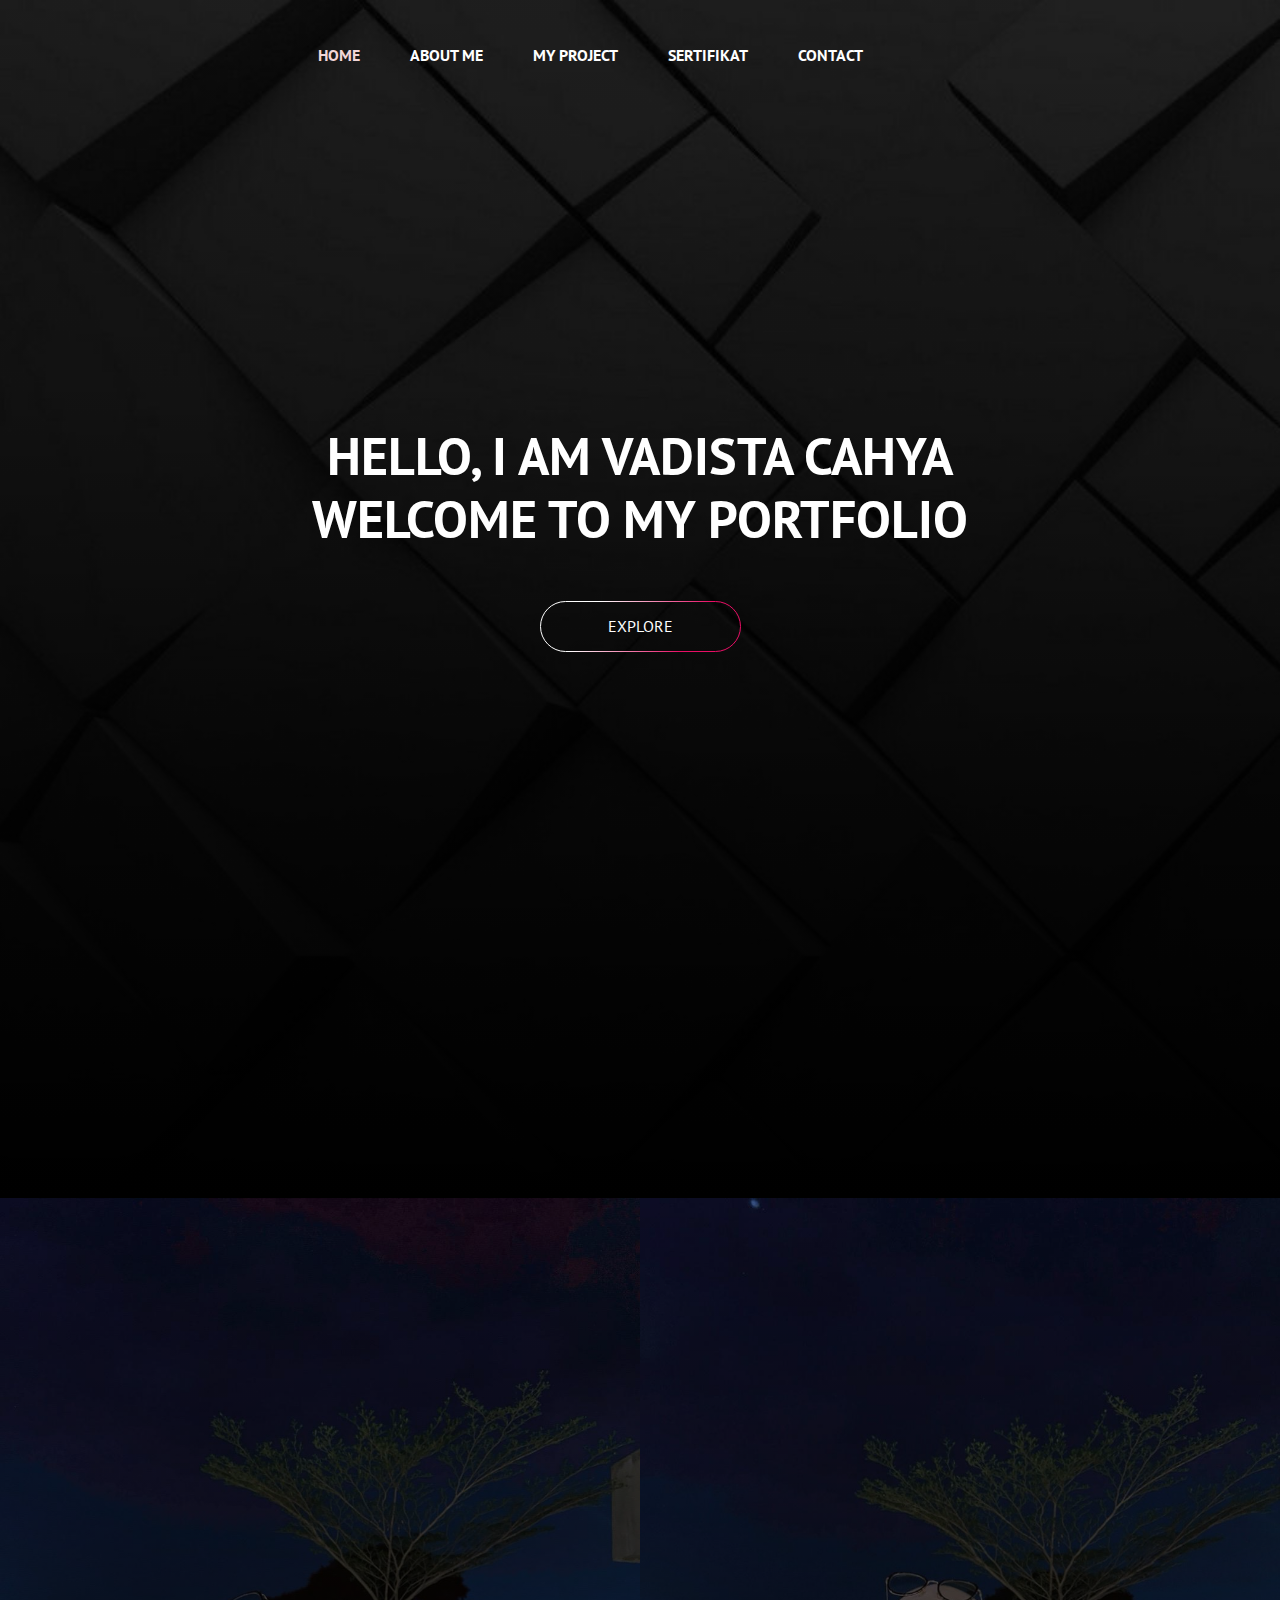
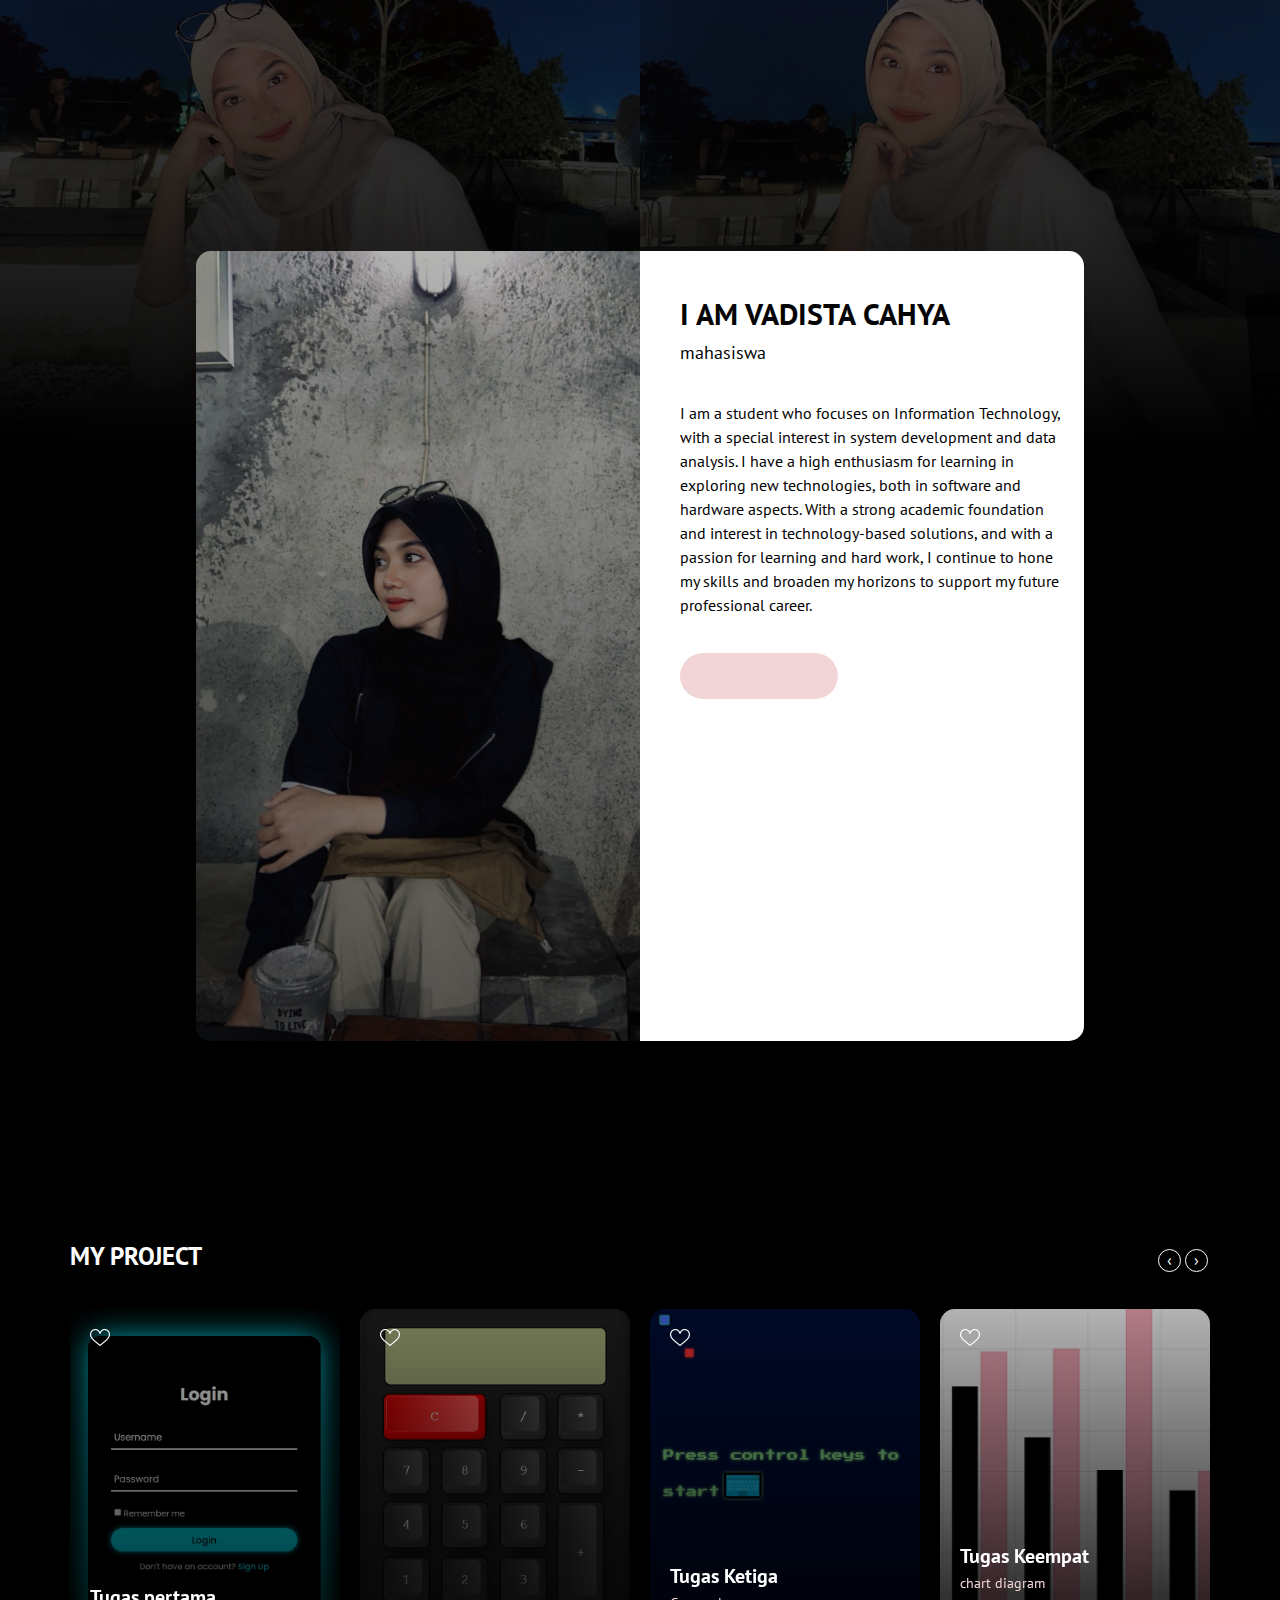
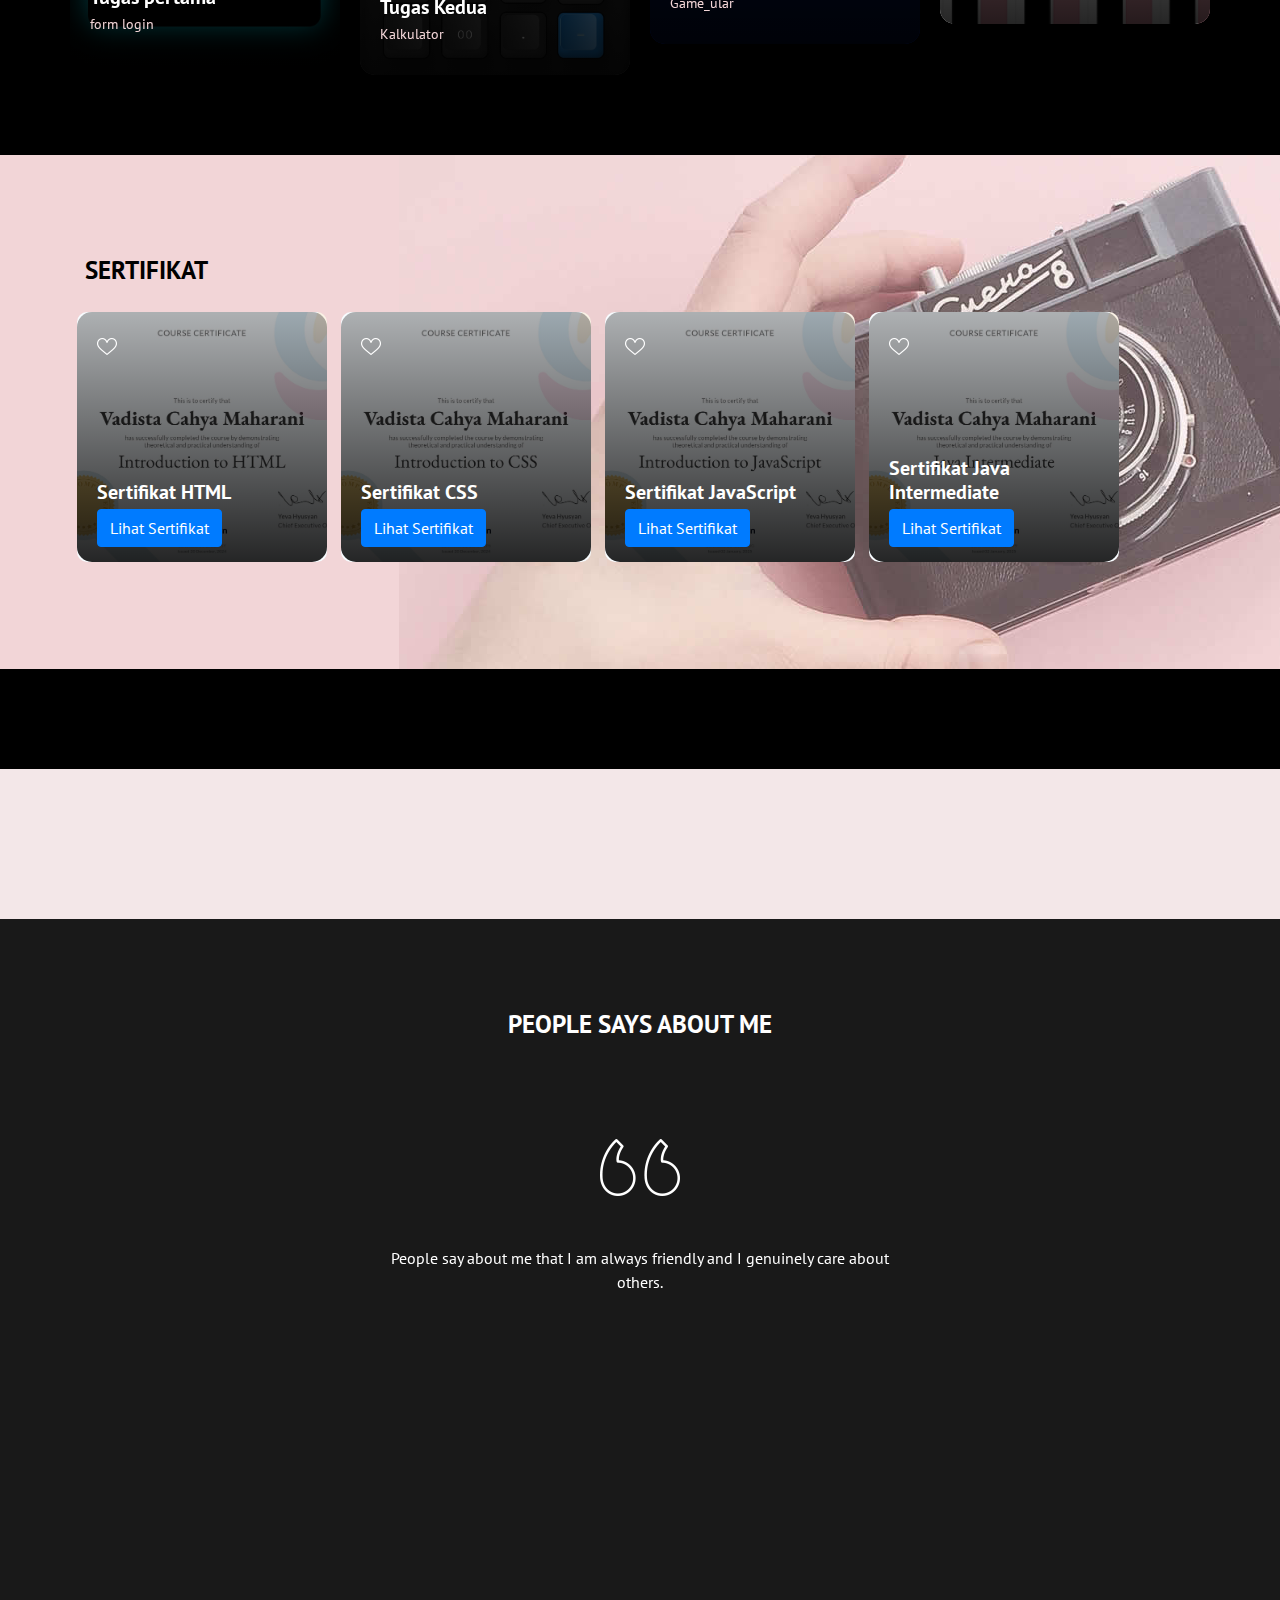
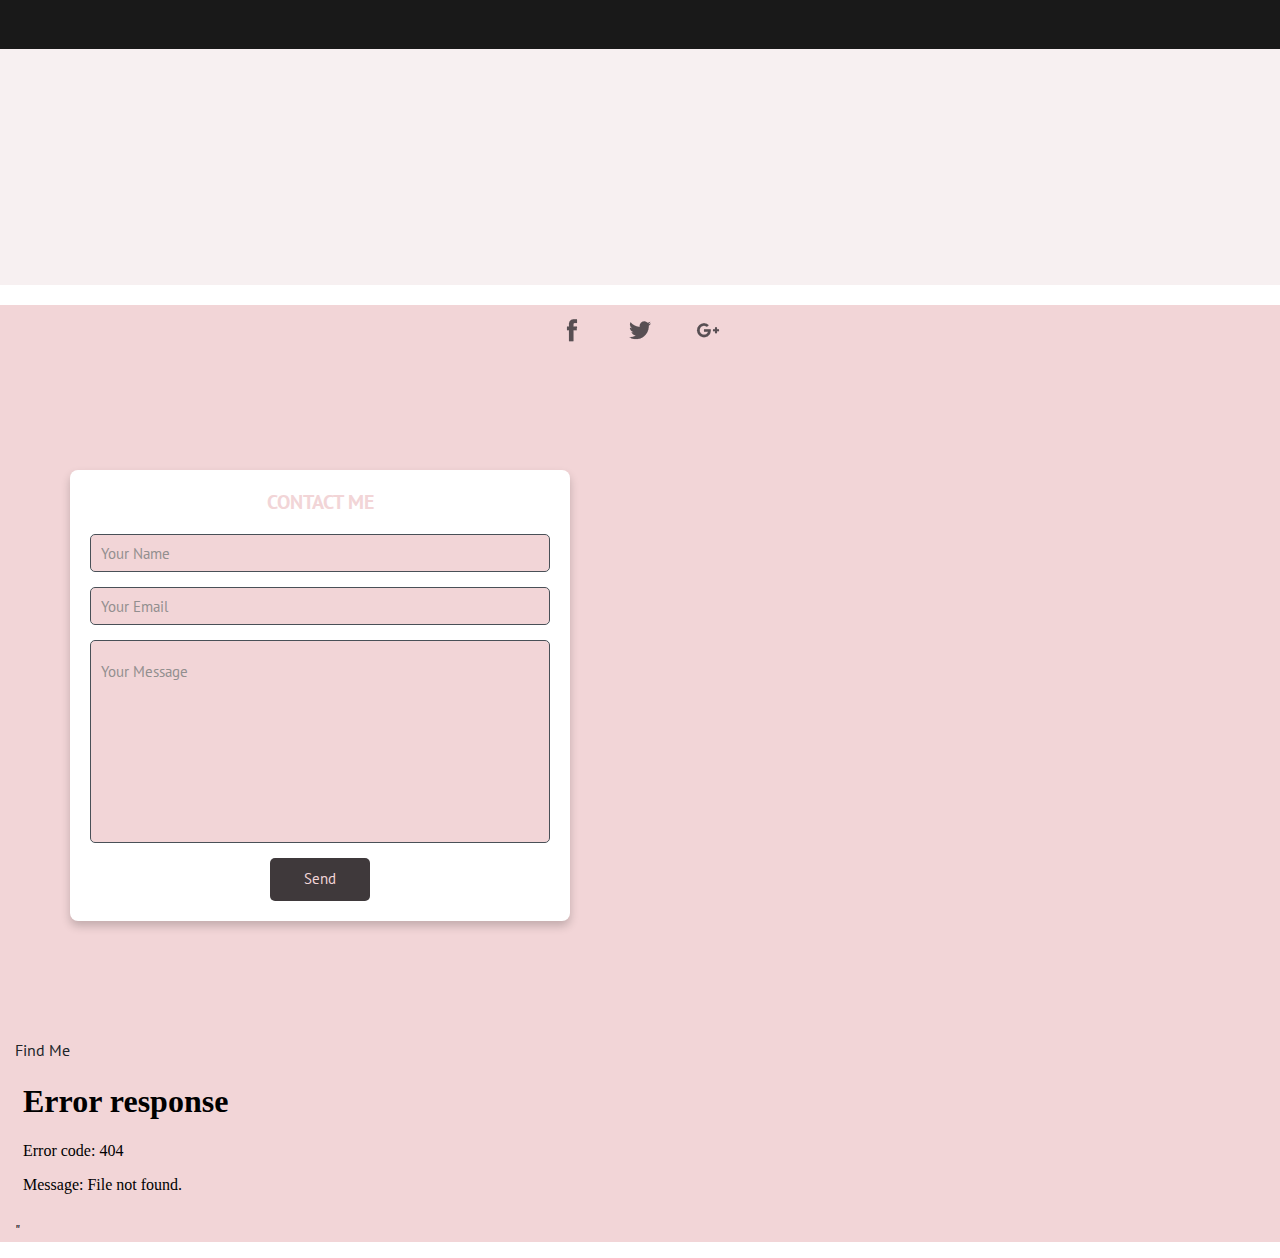
==== index.html @ d30bc675 "Update index.html" ====
<!DOCTYPE html>
<!--
  Girly by FreeHTML5.co
  Twitter: https://twitter.com/fh5co
  Facebook: https://fb.com/fh5co
  URL: https://freehtml5.co
-->
<html lang="en">
<head>
  <!-- Required meta tags -->
  <meta charset="utf-8">
  <meta name="viewport" content="width=device-width, initial-scale=1, shrink-to-fit=no">
  <link rel="stylesheet" href="assets/css/bootstrap.min.css">
  <link rel="stylesheet" href="assets/css/style.css">
  <title>Girly</title>
</head>

<body>
  <nav class="navbar navbar-expand-md  fixed-top maine-menu">
    <div class="container">
      <button class="navbar-toggler ml-auto" data-target="#my-nav" onclick="myFunction(this)" data-toggle="collapse"> <span class="bar1"></span> <span class="bar2"></span> <span class="bar3"></span> </button>
      <div id="my-nav" class="collapse navbar-collapse">
        <ul class="navbar-nav mx-auto">
          <li class="nav-item active"> <a class="nav-link" href="#">Home</a> </li>
          <li class="nav-item"> <a class="nav-link" href="#about" tabindex="-1" aria-disabled="true">about me</a></li>
          <li class="nav-item"> <a class="nav-link" href="#activity" tabindex="-1" aria-disabled="true">My Project</a></li>
          <li class="nav-item"> <a class="nav-link" href="#portfolio" tabindex="-1" aria-disabled="true">sertifikat</a></li>
          <li class="nav-item"> <a class="nav-link" href="#testimonial" tabindex="-1" aria-disabled="true">Contact</a></li>
          <li class="nav-item"> <a class="nav-link" href="blog.html" tabindex="-1" aria-disabled="true"></a></li>
          <li class="nav-item"> <a class="nav-link" href="#contact" tabindex="-1" aria-disabled="true"></a></li>
        </ul>
      </div>
    </div>
  </nav>
  <div class="container-fluid fh5co-home-banner">
    <div class="card"> <img class="card-img" src="assets/img/background.jpeg" alt="">
      <div class="card-img-overlay">
        <div class="center-text">
          <h2 class="card-title">HELLO, I AM VADISTA CAHYA
            WELCOME TO MY portfolio
          </h2>
          <a href="#" class="btn">
            <svg width="201" height="51" viewBox="0 0 201 51">
              <defs>
                <style>
                .cls-1 {
                  fill: none;
                  stroke-width: 1px;
                  stroke: url(#linear-gradient);
                }
              </style>
              <linearGradient id="linear-gradient" x1="140.508" y1="50.5" x2="60.492" y2="0.5" gradientUnits="userSpaceOnUse">
                <stop offset="0" stop-color="#e90e65"/>
                <stop offset="1" stop-color="#fff"/>
              </linearGradient>
            </defs>
            <rect id="Rounded_Rectangle_1" data-name="Rounded Rectangle 1" class="cls-1" x="0.5" y="0.5" width="200" height="50" rx="25" ry="25"/>
          </svg>
        Explore</a> </div>
      </div>
    </div>
  </div>
  <div class="container-fluid fh5co-two-img">
    <div class="row">
      <div class="col-sm-6 pr-0 pl-0">
        <div class="card"> <img class="card-img" src="assets/img/vadista.2.jpeg" alt="">
          <div class="card-img-overlay"> </div>
        </div>
      </div>
      <div class="col-sm-6 pr-0 pl-0">
        <div class="card"> <img class="card-img" src="assets/img/vadista.6.jpeg" alt="">
          <div class="card-img-overlay"> </div>
        </div>
      </div>
    </div>
  </div>
  <div class="container-fluid fh5co-recent-work">
    <div class="container contact-pop">
      <div class="row">
        <div class="col-md-6  pr-0">
          <div class="card"> <img class="card-img w-100" src="assets/img/vadista.4.jpeg" alt="">
            <div class="card-img-overlay"> </div>
          </div>
        </div>
        <div class="col-md-6 pl-0" id="about">
          <div class="content">
            <h3>I am vadista cahya </h3>
            <h4>mahasiswa</h4>
            <hr />
            <p>I am a student who focuses on Information Technology, with a special interest in system development and data analysis. I have a high enthusiasm for learning in exploring new technologies, both in software and hardware aspects. With a strong academic foundation and interest in technology-based solutions, and with a passion for learning and hard work, I continue to hone my skills and broaden my horizons to support my future professional career.</p>
            <a href="#" class="btn">CONTACT</a> </div>
          </div>
        </div>
      </div>
      <div class="container recent" id="activity">
        <div class="row">
          <h2>My Project</h2>
          <div class="owl-carousel owl-carousel2 owl-theme">
            <div>
              <div class="card">
                <a href="form_login/index.html"> <!-- Tambahkan tautan di sini -->
                  <img class="card-img" src="assets/img/form_login.jpeg" alt="">
                  <div class="card-img-overlay">
                    <img src="assets/img/heart.png" class="heart" alt="heart icon">
                    <div class="bottom-text">
                      <h5 class="card-title">Tugas pertama</h5>
                      <p class="card-text">form login</p>
                    </div>
                  </div>
                </a>
              </div>
            </div>            
            <div>
              <div class="card">
                <a href="kalkulator/dist/index.html"> <!-- Tautan mencakup seluruh elemen -->
                  <img class="card-img" src="assets/img/kalkulator.jpeg" alt="">
                  <div class="card-img-overlay"> 
                    <img src="assets/img/heart.png" class="heart" alt="heart icon">
                    <div class="bottom-text">
                      <h5 class="card-title">Tugas Kedua</h5>
                      <p class="card-text">Kalkulator</p>
                  </div>
                </div>
                </a>
              </div>
            </div>
            <div>
              <div class="card">
                <a href="game_snake/index.html"> <!-- Tautan mencakup seluruh elemen -->
                  <img class="card-img" src="assets/img/GameUlar.jpeg" alt="">
                  <div class="card-img-overlay"> 
                    <img src="assets/img/heart.png" class="heart" alt="heart icon">
                    <div class="bottom-text">
                      <h5 class="card-title">Tugas Ketiga</h5>
                      <p class="card-text">Game_ular</p>
                  </div>
                </div>
                </a>
              </div>
            </div>
            <div>
              <div class="card">
                <a href="./Dashboard_Penjualan_Tahunan/"> <!-- Tautan mencakup seluruh elemen -->
                  <img class="card-img" src="assets/img/chart diagram.jpeg" alt="">
                  <div class="card-img-overlay"> 
                    <img src="assets/img/heart.png" class="heart" alt="heart icon">
                    <div class="bottom-text">
                      <h5 class="card-title">Tugas Keempat</h5>
                      <p class="card-text">chart diagram </p>
                  </div>
                </div>
                </a>
              </div>
            </div>
          </div>
        </div>
      </div>
  <div class="container-fluid recent fh5co-portfolio" id="portfolio">
    <div class="container">
      <h2>Sertifikat</h2>
      <div class="row">
        <div class="bx bx-1">
          <div class="card">
  <img src="assets/img/08496f57-e441-4234-882e-0d3017a4f816 (1).jpg" 
     alt="Image Description" 
     style="width: 250px; height: 250px; object-fit: cover; border-radius: 10px;">
  <div class="card-img-overlay">
    <a href="#"><img src="assets/img/heart.png" class="heart" alt="heart icon"></a>
    <div class="bottom-text">
      <h5 class="card-title">Sertifikat HTML</h5>
      <a href="https://www.sololearn.com/certificates/CC-2SO2RESY" target="_blank" class="btn btn-primary">Lihat Sertifikat</a>
    </div>
  </div>
</div>
        </div>
        <div class="bx bx-2">
          <div class="card">
  <img src="assets/img/4b27e4fd-1001-4e68-80f0-b68c67066eca (1).jpg" 
     alt="Image Description" 
     style="width: 250px; height: 250px; object-fit: cover; border-radius: 10px;">
  <div class="card-img-overlay">
    <a href="#"><img src="assets/img/heart.png" class="heart" alt="heart icon"></a>
    <div class="bottom-text">
      <h5 class="card-title">Sertifikat CSS</h5>
      <a href="https://www.sololearn.com/certificates/CC-U0MHFEP6" target="_blank" class="btn btn-primary">Lihat Sertifikat</a>
    </div>
  </div>
</div>
        </div>
        <div class="bx bx-3">
          <div class="card">
  <img src="assets/img/27363609-9cda-493f-8f05-91ba8edc95b6 (1).jpg" 
     alt="Image Description" 
     style="width: 250px; height: 250px; object-fit: cover; border-radius: 10px;">
  <div class="card-img-overlay">
    <a href="#"><img src="assets/img/heart.png" class="heart" alt="heart icon"></a>
    <div class="bottom-text">
      <h5 class="card-title">Sertifikat JavaScript</h5>
      <a href="https://www.sololearn.com/certificates/CC-IB00XDDG" target="_blank" class="btn btn-primary">Lihat Sertifikat</a>
    </div>
  </div>
</div>
        </div>
        <div class="bx bx-3">
          <div class="card">
  <img src="assets/img/d97587d7-4bb9-47ea-9edd-a6dc4a9c815b.jpg" 
     alt="Image Description" 
     style="width: 250px; height: 250px; object-fit: cover; border-radius: 10px;">
  <div class="card-img-overlay">
    <a href="#"><img src="assets/img/heart.png" class="heart" alt="heart icon"></a>
    <div class="bottom-text">
      <h5 class="card-title">Sertifikat Java Intermediate</h5>
      <a href="https://www.sololearn.com/certificates/CC-WIIJX5P9" target="_blank" class="btn btn-primary">Lihat Sertifikat</a>
    </div>
  </div>
</div>
        </div>
        </div>
      </div>
    </div>
  </div>
  <div class="container-fluid fh5co-recent-work activity">
    <div class="container recent">
      <div class="row">
      </div>
    </div>
  </div>
  <div class="container-fluid fh5co-about-me" id="testimonial">
    <div id="my-carousel" class="carousel slide" data-ride="carousel">
      <div class="carousel-inner">
        <div class="card"> <img class="card-img d-block w-100" src="assets/img/about-me-img.jpg" alt="">
          <div class="card-img-overlay">
            <h2>People says about me</h2>
          </div>
        </div>
        <div class="carousel-item">
          <div class="carousel-caption d-md-block"> <img src="assets/img/quote-icon.png" alt="">
            <p>People say about me that I am approachable and a good listener.</p></div></div>
        <div class="carousel-item active">
          <div class="carousel-caption d-md-block"> <img src="assets/img/quote-icon.png" alt="">
            <p>People say about me that I am always friendly and I genuinely care about others.</p>
          </div>
        </div>
        <div class="carousel-item">
          <div class="carousel-caption d-md-block"> <img src="assets/img/quote-icon.png" alt="">
            <p>Sed ut perspiciatis unde omnis iste natus error sit voluptatem accusantium doloremque laudantium, totam rem aperiam, eaque ipsa quae ab illo inventore veritatis et quasi architecto beatae vitae dicta sunt explicabo</p>
          </div>
        </div>
      </div>
    </div>
  </div>
  <div class="container-fluid fh5co-insta-feed activity">
    <div class="container recent">
        <div class="col-lg-6 feed-caro">
        </div>
      </div>
    </div>
  <footer class="container-fluid p-0 pr-0">
      <div class="row social-links">
        <ul class="nav mx-auto">
          <li class="nav-item"> <a class="nav-link" href="https://www.facebook.com/fh5co"><img src="assets/img/facebook.png" alt=""></a> </li>
          <li class="nav-item"> <a class="nav-link" href="https://twitter.com/fh5co"><img src="assets/img/twitter.png" alt=""></a> </li>
          <li class="nav-item"> <a class="nav-link" href="#"><img src="assets/img/google-plus.png" alt=""></a> </li>
        </ul>
      </div>    
      <div class="col-md-6 content-us">
        <div class="contact-form" id="contact">
          <h3 class="text-uppercase">Contact me</h3>
          <input type="text" class="form-control" placeholder="Your Name">
          <input type="text" class="form-control" placeholder="Your Email">
          <textarea class="form-control" placeholder="Your Message"></textarea>
          <button type="submit">Send</button>
        </div>
        <p>Find Me<iframe src="<iframe src="https://www.google.com/maps/embed?pb=!1m18!1m12!1m3!1d15927.353672229096!2d106.66931066901584!3d-6.171198040215622!2m3!1f0!2f0!3f0!3m2!1i1024!2i768!4f13.1!3m3!1m2!1s0x2e69f856fea859f3%3A0x7a34ceeb374a42b5!2sPuskesmas%20Poris%20Gaga%20Lama!5e0!3m2!1sid!2sid!4v1735788585601!5m2!1sid!2sid" width="600" height="450" style="border:0;" allowfullscreen="" loading="lazy" referrerpolicy="no-referrer-when-downgrade"></iframe>"</p>
  </footer>
  <!-- jQuery first, then Popper.js, then Bootstrap JS --> 
  <script src="assets/js/jquery-3.3.1.slim.min.js"></script> 
  <script src="assets/js/popper.min.js" ></script> 
  <script src="assets/js/bootstrap.min.js"></script> 
  <script src="assets/js/owl.carousel.min.js"></script> 
  <script src="assets/js/main.js"></script>
</body>
</html>
---- assets/css/style.css ----
/*
 * Girly by FreeHTML5.co
 * Twitter: https://twitter.com/fh5co
 * Facebook: https://fb.com/fh5co
 * URL: https://freehtml5.co
 */
* {
  margin: 0;
  padding: 0; }

/* Colors */
/* fonts variable */
@font-face {
  font-family: "Oswald-Bold";
  src: url(../fonts/Oswald-Bold.ttf); }

@font-face {
  font-family: "PT-Sans-Bold";
  src: url(../fonts/PT_Sans-Web-Bold.ttf); }

@font-face {
  font-family: "PT-Sans-Regular";
  src: url(../fonts/PT_Sans-Web-Regular.ttf); }

@font-face {
  font-family: "PT-Sans-Italic";
  src: url(../fonts/PT_Sans-Web-Italic.ttf); }

body {
  font-size: 16px;
  font-family: "PT-Sans-Regular"; }

h1, h2, h3, h4, h5, h6 {
  font-family: "PT-Sans-Bold"; }

h2 {
  font-size: 25px;
  text-transform: uppercase; }
  @media (max-width: 600px) {
    h2 {
      font-size: 18px; } }

.maine-menu {
  position: absolute;
  top: 20px; }
  .maine-menu .navbar-nav li .nav-link {
    font-family: "PT-Sans-Bold";
    font-size: 16px;
    text-transform: uppercase;
    padding: 15px 25px;
    color: #fff; }
  .maine-menu .navbar-nav li.active a, .maine-menu .navbar-nav li:hover a, .maine-menu .navbar-nav li:visited a {
    color:  #f2d5d7; }
  .maine-menu .bar1, .maine-menu .bar2, .maine-menu .bar3 {
    width: 25px;
    height: 2px;
    background-color: #fff;
    margin: 5px 0;
    transition: 0.4s;
    display: block;
    position: relative; }
  .maine-menu .change .bar1 {
    -webkit-transform: rotate(-42deg) translate(-2px, 6px);
    transform: rotate(-42deg) translate(-2px, 6px); }
  .maine-menu .change .bar2 {
    opacity: 0; }
  .maine-menu .change .bar3 {
    -webkit-transform: rotate(46deg) translate(-4px, -8px);
    transform: rotate(46deg) translate(-4px, -8px); }
  @media (max-width: 991px) {
    .maine-menu .navbar-nav {
      float: right; }
      .maine-menu .navbar-nav li .nav-link {
        font-family: "PT-Sans-Bold";
        font-size: 16px;
        text-transform: uppercase;
        padding: 7px 10px;
        color: #fff; }
    .maine-menu .collapse.show {
      background: rgba(0, 0, 0, 0.5); } }

.card {
  border: none;
  background: none;
  border-radius: 0; }
  .card img {
    border-radius: 0; }

.fh5co-home-banner {
  padding: 0; }
  .fh5co-home-banner .card {
    border: none; }
  .fh5co-home-banner h2 {
    font-size: 52px;
    color: #fff;
    text-transform: uppercase;
    max-width: 730px;
    margin: 0 auto; }
  .fh5co-home-banner a {
    text-transform: uppercase;
    color: #fff;
    width: 198px;
    border-radius: 40px;
    margin-top: 50px;
    padding: 13px 0; }
    .fh5co-home-banner a svg {
      position: absolute;
      left: 0;
      right: 0;
      margin: 0 auto;
      margin-top: -13px; }
  .fh5co-home-banner .center-text {
    text-align: center;
    position: relative;
    top: 35%; }
  .fh5co-home-banner .card-img-overlay {
    background: -webkit-linear-gradient(rgba(0, 0, 0, 0.4), rgba(0, 0, 0, 0.5), rgba(0, 0, 0, 0.8), black);
    background: -moz-linear-gradient(rgba(0, 0, 0, 0.4), rgba(0, 0, 0, 0.5), rgba(0, 0, 0, 0.8), black);
    background: -o-linear-gradient(rgba(0, 0, 0, 0.4), rgba(0, 0, 0, 0.5), rgba(0, 0, 0, 0.8), black);
    background: -linear-gradient(rgba(0, 0, 0, 0.4), rgba(0, 0, 0, 0.5), rgba(0, 0, 0, 0.8), black); }
  @media (max-width: 991px) {
    .fh5co-home-banner h2 {
      font-size: 30px;
      max-width: 460px; }
    .fh5co-home-banner .center-text {
      top: 30%; } }
  @media (max-width: 700px) {
    .fh5co-home-banner a {
      width: 140px;
      padding: 4px 0; }
      .fh5co-home-banner a svg {
        height: 35px;
        margin-top: -5px;
        width: 140px; } }
  @media (max-width: 600px) {
    .fh5co-home-banner a {
      margin-top: 20px; }
    .fh5co-home-banner h2 {
      font-size: 18px;
      max-width: 260px; }
    .fh5co-home-banner .center-text {
      top: 30%; } }

.fh5co-two-img .card-img-overlay {
  background: -webkit-linear-gradient(rgba(0, 0, 0, 0.2), rgba(0, 0, 0, 0.5), rgba(0, 0, 0, 0.8), black);
  background: -moz-linear-gradient(rgba(0, 0, 0, 0.2), rgba(0, 0, 0, 0.5), rgba(0, 0, 0, 0.8), black);
  background: -o-linear-gradient(rgba(0, 0, 0, 0.2), rgba(0, 0, 0, 0.5), rgba(0, 0, 0, 0.8), black);
  background: -linear-gradient(rgba(0, 0, 0, 0.2), rgba(0, 0, 0, 0.5), rgba(0, 0, 0, 0.8), black); }

.contact-pop {
  margin-top: -300px; }
  .contact-pop .card-img-overlay {
    background: -webkit-linear-gradient(rgba(0, 0, 0, 0.2), rgba(0, 0, 0, 0.6));
    background: -moz-linear-gradient(rgba(0, 0, 0, 0.2), rgba(0, 0, 0, 0.6));
    background: -o-linear-gradient(rgba(0, 0, 0, 0.2), rgba(0, 0, 0, 0.6));
    background: -linear-linear-gradient(rgba(0, 0, 0, 0.2), rgba(0, 0, 0, 0.6));
    border-radius: 15px 0 0 15px; }
  .contact-pop .row {
    max-width: 918px;
    margin: 0 auto; }
  .contact-pop img {
    border-radius: 15px 0 0 15px; }
  .contact-pop .content {
    padding: 45px 20px 20px 40px;
    height: 100%;
    background: #fff;
    border-radius: 0 15px 15px 0; }
    .contact-pop .content h3 {
      color: #040404;
      font-size: 30px;
      text-transform: uppercase;
      margin-bottom: 10px; }
    .contact-pop .content h4 {
      color: #000000;
      font-size: 18px;
      font-family: "PT-Sans-Regular"; }
    .contact-pop .content p {
      color: #000000; }
    .contact-pop .content hr {
      background-color: #f2d5d7(336, 80%, 64%);
      width: 50px;
      height: 5px;
      border: none;
      margin-left: 0; }
    .contact-pop .content a {
      background-color: #f2d5d7;
      width: 158px;
      border-radius: 40px;
      color: #f2d5d7;
      padding: 10px 0;
      margin-top: 20px; }
    @media (max-width: 991px) {
      .contact-pop .content {
        padding: 20px 20px 20px 25px; }
        .contact-pop .content h3 {
          font-size: 24px; }
        .contact-pop .content h4 {
          font-size: 16px; }
        .contact-pop .content p {
          font-size: 14px; }
        .contact-pop .content a {
          width: 120px;
          padding: 5px 0; }
        .contact-pop .content hr {
          margin: 10px 0; } }
  @media (max-width: 991px) {
    .contact-pop {
      margin-top: -250px; } }
  @media (max-width: 767px) {
    .contact-pop {
      margin-top: 0; }
      .contact-pop .col-md-6 {
        padding: 0; }
      .contact-pop img {
        border-radius: 15px 15px 0 0; }
      .contact-pop .card-img-overlay {
        border-radius: 15px 15px 0 0; }
      .contact-pop .content {
        border-radius: 0 0 15px 15px; } }

.owl-carousel, .owl-carousel .owl-item {
  -webkit-tap-highlight-color: transparent;
  position: relative; }

.owl-carousel {
  display: none;
  width: 100%;
  z-index: 1; }

.owl-carousel .owl-stage {
  position: relative;
  -ms-touch-action: pan-Y;
  touch-action: manipulation;
  -moz-backface-visibility: hidden; }

.owl-carousel .owl-stage:after {
  content: ".";
  display: block;
  clear: both;
  visibility: hidden;
  line-height: 0;
  height: 0; }

.owl-carousel .owl-stage-outer {
  position: relative;
  overflow: hidden;
  -webkit-transform: translate3d(0, 0, 0); }

.owl-carousel .owl-item, .owl-carousel .owl-wrapper {
  -webkit-backface-visibility: hidden;
  -moz-backface-visibility: hidden;
  -ms-backface-visibility: hidden;
  -webkit-transform: translate3d(0, 0, 0);
  -moz-transform: translate3d(0, 0, 0);
  -ms-transform: translate3d(0, 0, 0); }

.owl-carousel .owl-item {
  min-height: 1px;
  float: left;
  -webkit-backface-visibility: hidden;
  -webkit-touch-callout: none; }

.owl-carousel .owl-item img {
  display: block;
  width: 100%; }

.owl-carousel .owl-dots.disabled, .owl-carousel .owl-nav.disabled {
  display: none; }

.no-js .owl-carousel, .owl-carousel.owl-loaded {
  display: block; }

.owl-carousel .owl-dot, .owl-carousel .owl-nav .owl-next, .owl-carousel .owl-nav .owl-prev {
  cursor: pointer;
  -webkit-user-select: none;
  -khtml-user-select: none;
  -moz-user-select: none;
  -ms-user-select: none;
  user-select: none; }

.owl-carousel .owl-nav button.owl-next, .owl-carousel .owl-nav button.owl-prev, .owl-carousel button.owl-dot {
  background: 0 0;
  color: inherit;
  border: none;
  padding: 0 !important;
  font: inherit; }

.owl-carousel.owl-loading {
  opacity: 0;
  display: block; }

.owl-carousel.owl-hidden {
  opacity: 0; }

.owl-carousel.owl-refresh .owl-item {
  visibility: hidden; }

.owl-carousel.owl-drag .owl-item {
  -ms-touch-action: pan-y;
  touch-action: pan-y;
  -webkit-user-select: none;
  -moz-user-select: none;
  -ms-user-select: none;
  user-select: none; }

.owl-carousel.owl-grab {
  cursor: move;
  cursor: grab; }

.owl-carousel.owl-rtl {
  direction: rtl; }

.owl-carousel.owl-rtl .owl-item {
  float: right; }

.owl-carousel .animated {
  animation-duration: 1s;
  animation-fill-mode: both; }

.owl-carousel .owl-animated-in {
  z-index: 0; }

.owl-carousel .owl-animated-out {
  z-index: 1; }

.owl-carousel .fadeOut {
  animation-name: fadeOut; }

@keyframes fadeOut {
  0% {
    opacity: 1; }
  100% {
    opacity: 0; } }

.owl-height {
  transition: height .5s ease-in-out; }

.owl-carousel .owl-item .owl-lazy {
  opacity: 0;
  transition: opacity .4s ease; }

.owl-carousel .owl-item .owl-lazy:not([src]), .owl-carousel .owl-item .owl-lazy[src^=""] {
  max-height: 0; }

.owl-carousel .owl-item img.owl-lazy {
  transform-style: preserve-3d; }

.owl-carousel .owl-video-wrapper {
  position: relative;
  height: 100%;
  background: #000; }

.owl-carousel .owl-video-play-icon {
  position: absolute;
  height: 80px;
  width: 80px;
  left: 50%;
  top: 50%;
  margin-left: -40px;
  margin-top: -40px;
  background: url(owl.video.play.png) no-repeat;
  cursor: pointer;
  z-index: 1;
  -webkit-backface-visibility: hidden;
  transition: transform .1s ease; }

.owl-carousel .owl-video-play-icon:hover {
  -ms-transform: scale(1.3, 1.3);
  transform: scale(1.3, 1.3); }

.owl-carousel .owl-video-playing .owl-video-play-icon, .owl-carousel .owl-video-playing .owl-video-tn {
  display: none; }

.owl-carousel .owl-video-tn {
  opacity: 0;
  height: 100%;
  background-position: center center;
  background-repeat: no-repeat;
  background-size: contain;
  transition: opacity .4s ease; }

.owl-carousel .owl-video-frame {
  position: relative;
  z-index: 1;
  height: 100%;
  width: 100%; }

.fh5co-recent-work {
  background: #000000;
  padding: 100px 0; }
  @media (max-width: 767px) {
    .fh5co-recent-work {
      padding-bottom: 0; } }

.recent {
  margin-top: 200px; }
  .recent h2 {
    color: #fff; }
  .recent .owl-carousel .owl-stage-outer {
    padding-top: 30px;
    padding-bottom: 50px; }
  .recent .owl-carousel .owl-nav {
    display: block;
    position: absolute;
    top: -30px;
    right: 0;
    color: #fff; }
    .recent .owl-carousel .owl-nav .owl-prev, .recent .owl-carousel .owl-nav .owl-next {
      height: 23px;
      width: 23px;
      text-align: center;
      padding: 0;
      border: 1px solid #fff;
      border-radius: 50%;
      margin: 0 2px; }
      .recent .owl-carousel .owl-nav .owl-prev:hover, .recent .owl-carousel .owl-nav .owl-next:hover {
        background: #fff;
        color: #000000; }
      .recent .owl-carousel .owl-nav .owl-prev span, .recent .owl-carousel .owl-nav .owl-next span {
        position: relative;
        display: block;
        top: -2px; }
    .recent .owl-carousel .owl-nav button {
      outline: none; }
  .recent .card {
    border-radius: 15px;
    margin-bottom: 30px;
    transition: all 0.3s;
    -webkit-transition: all 0.3s;
    -moz-transition: all 0.3s; }
    .recent .card .card-img {
      border-radius: 15px; }
    .recent .card h5 {
      font-size: 20px;
      color: #fff;
      margin-bottom: 5px; }
    .recent .card p {
      font-size: 14px;
      color: #f2d5d7; }
    .recent .card.active, .recent .card:hover {
      transform: scale(1.05, 1.1);
      -webkit-transform: scale(1.05, 1.1);
      -ms-transform: scale(1.05, 1.1);
      -moz-transform: scale(1.05, 1.1);
      box-shadow: 0px 20px 32px 0px rgba(0, 0, 0, 0.25); }
      .recent .card.active .card-img-overlay, .recent .card:hover .card-img-overlay {
        background: -webkit-linear-gradient(rgba(0, 0, 0, 0.3), rgba(233, 14, 101, 0.95));
        background: -moz-linear-gradient(rgba(0, 0, 0, 0.3), rgba(233, 14, 101, 0.95));
        background: linear-gradient(rgba(0, 0, 0, 0.3), rgba(233, 14, 101, 0.95));
        background: -ms-linear-gradient(rgba(0, 0, 0, 0.3), rgba(233, 14, 101, 0.95)); }
      .recent .card.active p, .recent .card:hover p {
        color: #f2d5d7; }
  .recent .card-img-overlay {
    border-radius: 15px;
    background: -webkit-linear-gradient(rgba(0, 0, 0, 0.3), rgba(0, 0, 0, 0.85));
    background: -moz-linear-gradient(rgba(0, 0, 0, 0.3), rgba(0, 0, 0, 0.85));
    background: linear-gradient(rgba(0, 0, 0, 0.3), rgba(0, 0, 0, 0.85));
    background: -ms-linear-gradient(rgba(0, 0, 0, 0.3), rgba(0, 0, 0, 0.85));
    background: -o-linear-gradient(rgba(0, 0, 0, 0.3), rgba(0, 0, 0, 0.85)); }
  .recent .heart {
    width: auto !important; }
  .recent .bottom-text {
    position: absolute;
    bottom: 30px; }
  @media (max-width: 767px) {
    .recent {
      margin-top: 100px; } }

.fh5co-portfolio {
  background-color: #f2d5d7;
  background-image: url(../img/camera-bg.jpg);
  background-position: right bottom;
  background-repeat: no-repeat;
  padding: 100px 0;
  margin-top: 0; }
  .fh5co-portfolio h2 {
    color: #000000;
    margin-bottom: 20px; }
  .fh5co-portfolio .card {
    margin-bottom: 0; }
    .fh5co-portfolio .card.active, .fh5co-portfolio .card:hover {
      transform: none;
      box-shadow: none; }
  .fh5co-portfolio .bottom-text {
    bottom: 15px; }
  .fh5co-portfolio .bx {
    float: left;
    padding: 7px; }
  @media (max-width: 1199px) {
    .fh5co-portfolio .bx-1, .fh5co-portfolio .bx-4 {
      width: 32.5%; }
    .fh5co-portfolio .bx-2 {
      width: 41%; }
    .fh5co-portfolio .bx-3 {
      width: 26.5%; }
    .fh5co-portfolio .bx-middle {
      width: 67.5%; }
    .fh5co-portfolio .bx-5, .fh5co-portfolio .bx-8 {
      width: 39%; }
    .fh5co-portfolio .bx-6, .fh5co-portfolio .bx-7 {
      width: 61%; } }
  @media (max-width: 991px) {
    .fh5co-portfolio h5 {
      font-size: 16px !important; } }
  @media (max-width: 767px) {
    .fh5co-portfolio h5 {
      font-size: 14px !important; } }
  @media (max-width: 576px) {
    .fh5co-portfolio h5 {
      font-size: 16px !important; }
    .fh5co-portfolio .bx {
      width: auto !important;
      display: inline-block;
      float: none;
      margin: 3px auto; }
    .fh5co-portfolio .bx-middle {
      text-align: center !important; }
      .fh5co-portfolio .bx-middle .heart {
        float: left !important; } }

.activity {
  background: #f3e7e8;
  padding-bottom: 50px; }
  .activity .recent {
    margin-top: 0; }
  .activity h2 {
    color: #000000; }
  .activity .owl-carousel .owl-nav .owl-prev, .activity .owl-carousel .owl-nav .owl-next {
    color: #212020;
    border-color: #212020; }
    .activity .owl-carousel .owl-nav .owl-prev:hover, .activity .owl-carousel .owl-nav .owl-next:hover {
      background: #212020;
      color: #fff; }
  .activity .card {
    margin-bottom: 0;
    box-shadow: 0px 10px 21px 0px rgba(0, 0, 0, 0.2); }
    .activity .card .card-img-overlay {
      background: -webkit-linear-gradient(rgba(0, 0, 0, 0), rgba(0, 0, 0, 0.6));
      background: -moz-linear-gradient(rgba(0, 0, 0, 0), rgba(0, 0, 0, 0.6));
      background: linear-gradient(rgba(0, 0, 0, 0), rgba(0, 0, 0, 0.6));
      background: -ms-linear-gradient(rgba(0, 0, 0, 0), rgba(0, 0, 0, 0.6)); }
    .activity .card.active, .activity .card:hover {
      transform: none;
      box-shadow: none; }
      .activity .card.active .card-img-overlay, .activity .card:hover .card-img-overlay {
        background: -webkit-linear-gradient(rgba(0, 0, 0, 0.3), rgba(233, 14, 101, 0.95));
        background: -moz-linear-gradient(rgba(0, 0, 0, 0.3), rgba(233, 14, 101, 0.95));
        background: linear-gradient(rgba(0, 0, 0, 0.3), rgba(233, 14, 101, 0.95));
        background: -ms-linear-gradient(rgba(0, 0, 0, 0.3), rgba(233, 14, 101, 0.95)); }
      .activity .card.active p, .activity .card:hover p {
        color: #f2d5d7; }
    .activity .card h5 {
      font-size: 22px; }
    .activity .card:hover a {
      display: inline-block; }
  .activity .card-img-overlay {
    padding: 0 2.2rem; }
    .activity .card-img-overlay a {
      display: none;
      font-size: 20px;
      color: #fff;
      text-decoration: none;
      margin-top: 10px; }
      .activity .card-img-overlay a img {
        width: 20px;
        display: inline-block;
        color: #fff; }

.fh5co-about-me {
  padding: 0; }
  .fh5co-about-me .card-img-overlay {
    background-color: rgba(0, 0, 0, 0.902); }
  .fh5co-about-me h2 {
    text-align: center;
    color: #fff;
    margin: 70px auto; }
  .fh5co-about-me .card-img {
    min-height: 730px; }
  .fh5co-about-me .carousel-indicators {
    bottom: 100px; }
    .fh5co-about-me .carousel-indicators li {
      height: 89px;
      width: 89px;
      z-index: 55;
      text-indent: 5px;
      border: 1px solid #fafafa;
      border-style: solid;
      border-radius: 50%;
      padding: 3px;
      background: none;
      margin: 0 20px;
      position: relative;
      top: 43px;
      opacity: 0.5; }
      .fh5co-about-me .carousel-indicators li span {
        font-family: "PT-Sans-Bold";
        font-size: 18px;
        text-align: center;
        margin-top: 20px;
        display: none;
        color: #fff; }
      .fh5co-about-me .carousel-indicators li img {
        width: 100%;
        position: relative;
        left: -5px; }
      .fh5co-about-me .carousel-indicators li.active {
        height: 166px;
        width: 166px;
        opacity: 1;
        top: 0px;
        padding: 7px; }
        .fh5co-about-me .carousel-indicators li.active span {
          display: block; }
  .fh5co-about-me .carousel-caption {
    bottom: 335px; }
    .fh5co-about-me .carousel-caption p {
      max-width: 540px;
      margin: 0 auto;
      margin-top: 50px; }
  @media (max-width: 991px) {
    .fh5co-about-me .card-img {
      position: relative;
      width: 150% !important;
      margin-left: -25%;
      margin-right: -25%; } }
  @media (max-width: 720px) {
    .fh5co-about-me h2 {
      margin: 20px auto; }
    .fh5co-about-me .card-img {
      min-height: 575px; }
    .fh5co-about-me .carousel-caption {
      left: 5%;
      right: 5%;
      bottom: 270px; }
      .fh5co-about-me .carousel-caption p {
        margin-top: 20px; }
      .fh5co-about-me .carousel-caption img {
        max-width: 50px; }
    .fh5co-about-me .carousel-indicators {
      bottom: 100px;
      margin-left: 5%;
      margin-right: 5%; }
      .fh5co-about-me .carousel-indicators li {
        height: 60px;
        width: 60px;
        margin: 0 10px;
        top: 20px; }
        .fh5co-about-me .carousel-indicators li span {
          font-size: 14px; }
        .fh5co-about-me .carousel-indicators li.active {
          height: 100px;
          width: 100px; } }

.fh5co-insta-feed {
  padding: 100px 0;
  background: #f7f0f1; }
  .fh5co-insta-feed .card {
    box-shadow: none; }
    .fh5co-insta-feed .card .card-img-overlay {
      background: -webkit-linear-gradient(rgba(0, 0, 0, 0), rgba(0, 0, 0, 0.4));
      background: -moz-linear-gradient(rgba(0, 0, 0, 0), rgba(0, 0, 0, 0.4));
      background: linear-gradient(rgba(0, 0, 0, 0), rgba(0, 0, 0, 0.4));
      background: -ms-linear-gradient(rgba(0, 0, 0, 0), rgba(0, 0, 0, 0.4)); }

.twit-box {
  margin: 0 auto;
  border-radius: 15px;
  background-color: #fff;
  box-shadow: 0px 10px 10px 0px rgba(0, 0, 0, 0.2);
  width: 100%;
  max-width: 350px;
  padding: 60px 30px 30px 30px; }
  .twit-box .media-body h5 {
    font-size: 22px;
    color: #03a9f4; }
  .twit-box .media-body p {
    color: #000000; }
  .twit-box p {
    color: #f2d5d7; }
  .twit-box a {
    background-color: #03a9f4;
    border-color: #03a9f4;
    width: 120px;
    padding: 5px 0;
    border-radius: 40px; }
    .twit-box a:hover, .twit-box a:visited {
      background-color: #0286c2; }
  .twit-box::before {
    content: "";
    position: absolute;
    width: 70px;
    height: 57px;
    background: url(../img/twitter-logo.png);
    margin-left: -55px;
    top: -20px; }

.feed-caro {
  padding-top: 36px; }
  @media (max-width: 1199px) {
    .feed-caro {
      padding-top: 95px; } }

.social-links {
  margin-top: 20px; }
  .social-links ul li {
    text-align: center;
    margin: 0 10px; }
    .social-links ul li a {
      border: 1px solid #f2d5d7;
      border-radius: 50%;
      width: 48px;
      height: 48px;
      padding: 0;
      padding-top: 10px; }
    .social-links ul li:hover a, .social-links ul li:visited a {
      background: #fff; }

footer {
  background: #f2d5d7; }
  footer iframe {
    height: 100%;
    width: 100%; }
  footer .contact-form {
    border-radius: 8px;
    padding: 20px;
    background-color: #fff;
    box-shadow: 0px 5px 10px 0px rgba(0, 0, 0, 0.2);
    width: 100%;
    max-width: 500px;
    margin: 117px auto; }
    footer .contact-form h3 {
      color:#f2d5d7;
      font-size: 20px;
      text-align: center;
      margin-bottom: 20px; }
    footer .contact-form .form-control {
      margin-bottom: 15px;
      border: 1px solid;
      background-color: #f2d5d7;
      border-radius: 5px;
      font-size: 15px;
      padding: 10px; }
    footer .contact-form ::-webkit-input-placeholder {
      color: #928f8f; }
    footer .contact-form textarea {
      height: 203px;
      resize: none;
      padding-top: 20px !important; }
    footer .contact-form button {
      background: #3f393b;
      width: 100px;
      padding: 10px;
      font-size: 15px;
      color: #f2d5d7;
      border: none;
      border-radius: 5px;
      margin: 0 auto;
      display: block;
      cursor: pointer; }
      footer .contact-form button:hover, footer .contact-form button:visited {
        background: #f2d5d7; }
  footer .copy {
    background: #f2d5d7;
    text-align: center; }
    footer .copy p {
      color: #fff; }
    footer .copy a {
      color: #fff;
      transition: 0.3s ease;
      text-decoration: none; }
      footer .copy a:hover {
        color: #000000; }
  @media (max-width: 1199px) {
    footer .contact-form {
      margin: 50px auto; } }
  @media (max-width: 767px) {
    footer .map {
      min-height: 300px; } }

@media (max-width: 767px) {
  .row {
    margin-left: 0;
    margin-right: 0; }
  .container-fluid {
    padding-left: 0;
    padding-right: 0; } }

/* Blog page style */
.fh5co-blog-content {
  background-image: url(../img/girl2.jpg);
  background-position: right bottom;
  background-repeat: no-repeat;
  background-size: cover; }

.blog-content-bckg {
  margin: 0 auto;
  padding: 70px 0;
  width: 80%;
  color: #fff; }
  @media (max-width: 992px) {
    .blog-content-bckg {
      padding: 40px 0; } }

.blog-content-inner {
  background-color: #f2d5d7;
  background-color: #f2d5d7;
  padding: 70px;
  border-radius: 15px; }
  .blog-content-inner .card-title {
    margin-bottom: 70px;
    font-size: 45px;
    text-align: center; }
    @media (max-width: 992px) {
      .blog-content-inner .card-title {
        margin-bottom: 40px;
        font-size: 30px; } }
    @media (max-width: 600px) {
      .blog-content-inner .card-title {
        font-size: 18px; } }
  @media (max-width: 767px) {
    .blog-content-inner {
      padding: 40px; } }
  @media (max-width: 600px) {
    .blog-content-inner {
      padding: 20px 0; } }

.single-blog {
  display: flex;
  align-items: center;
  margin-bottom: 50px; }
  .single-blog:last-child {
    margin-bottom: 0; }
  @media (max-width: 1199px) {
    .single-blog .single-blog__img {
      margin-bottom: 30px; } }
  @media (max-width: 600px) {
    .single-blog .single-blog__text {
      font-size: 14px;
      text-align: justify; } }
  @media (max-width: 1199px) {
    .single-blog {
      padding-bottom: 20px;
      border-bottom: 1px solid #fff; }
      .single-blog:last-child {
        padding-bottom: 0;
        border-bottom: none; } }
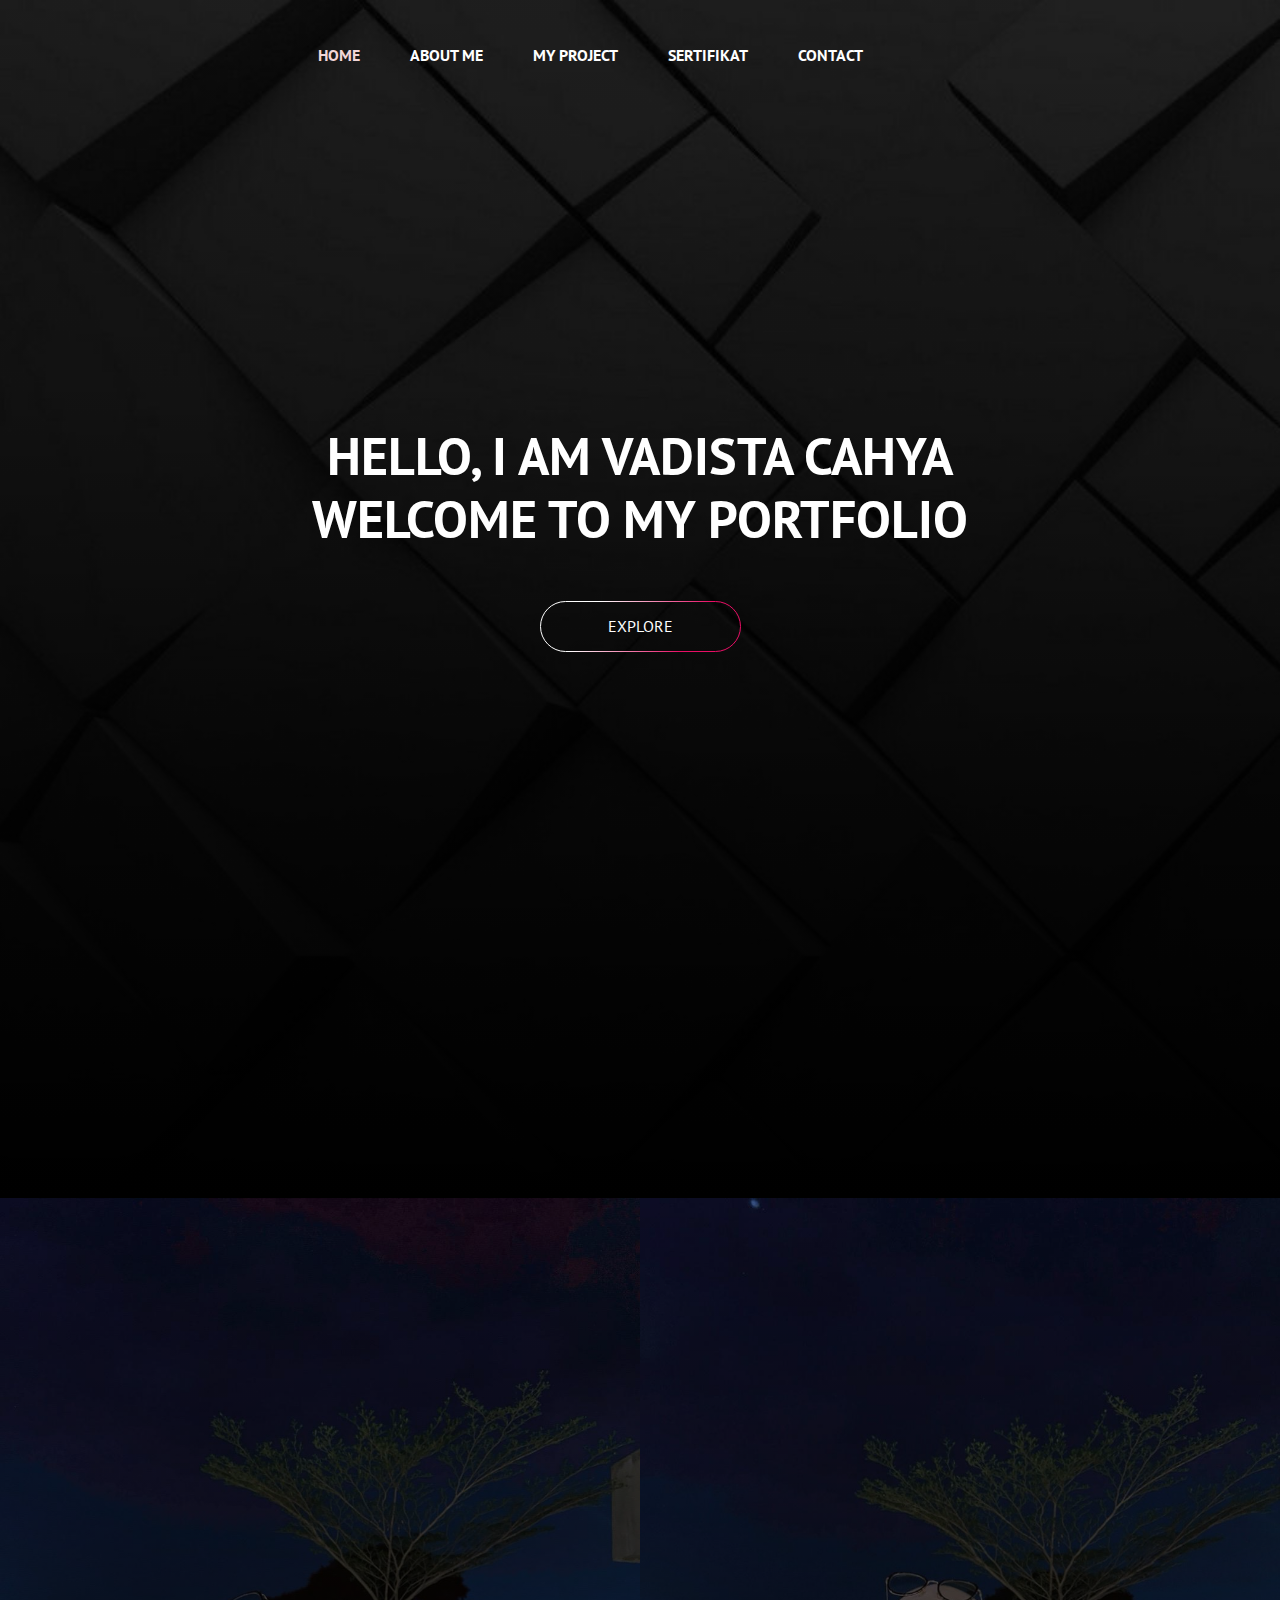
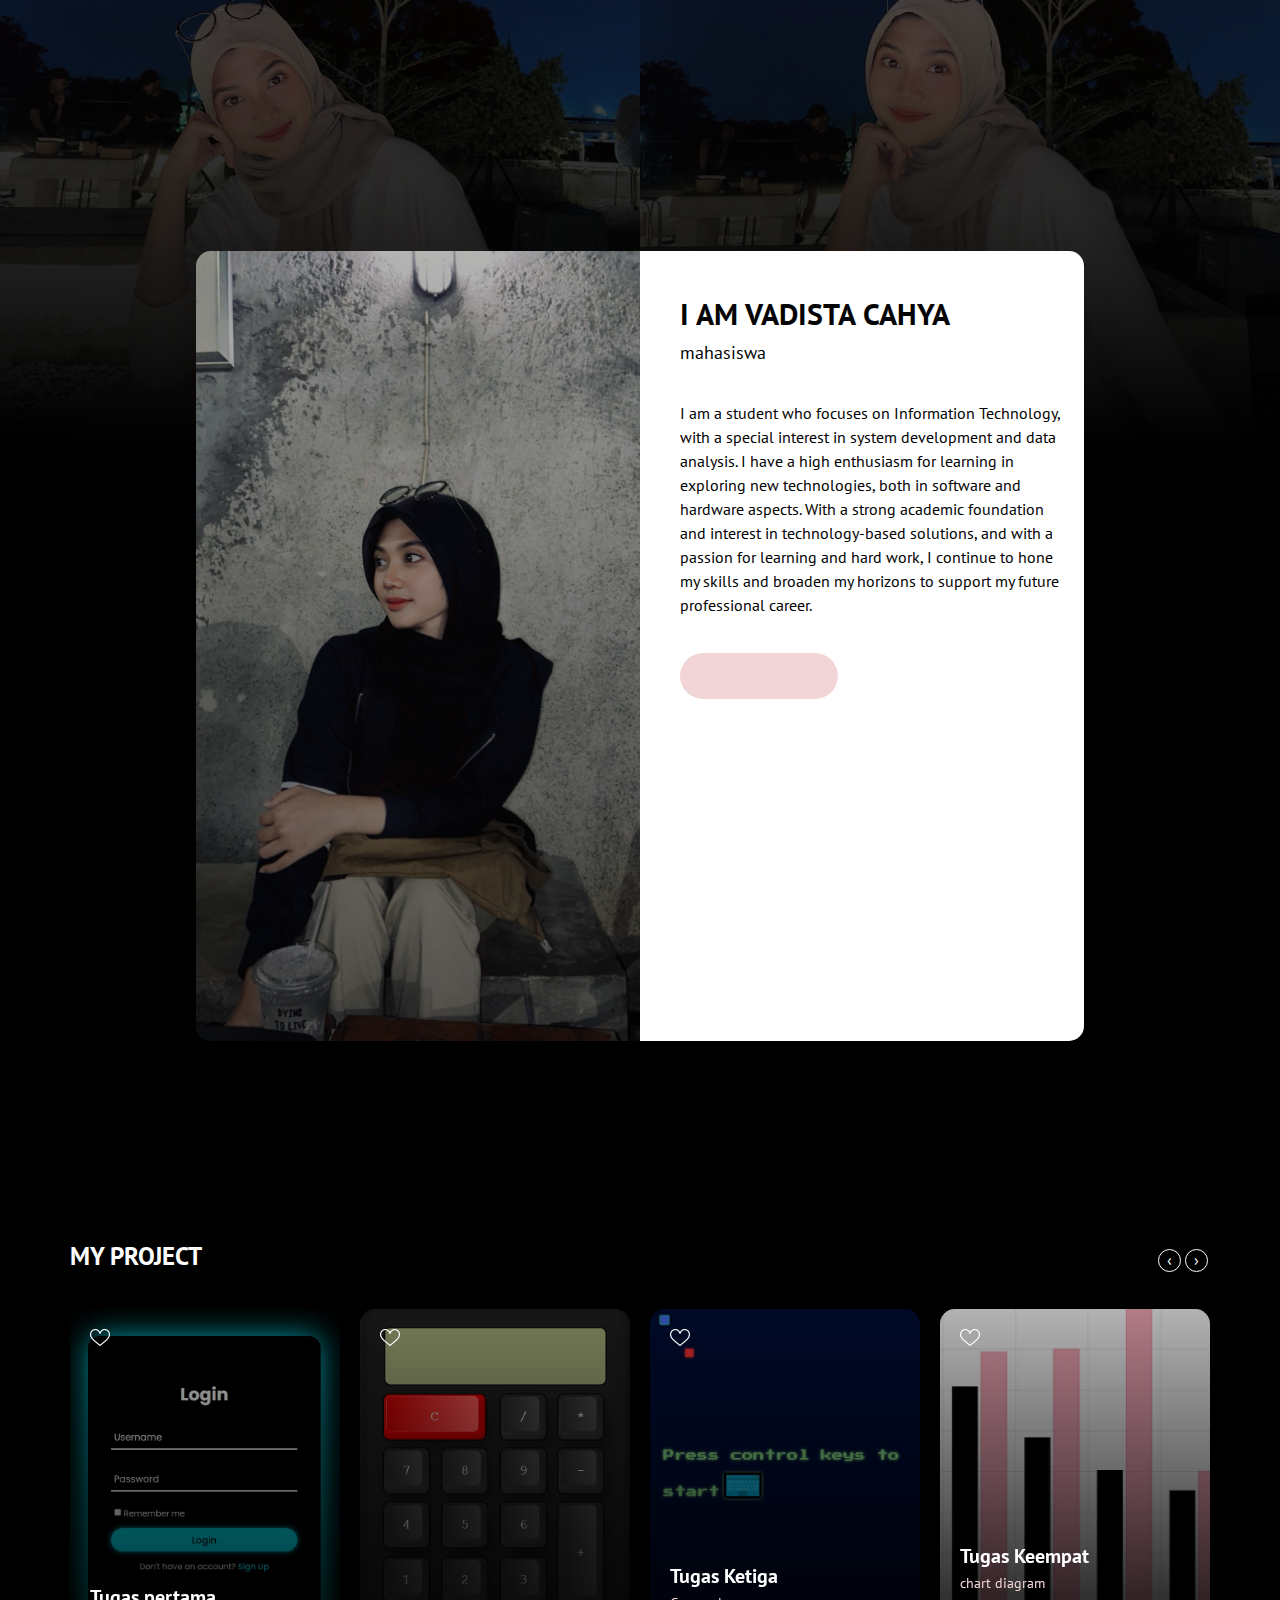
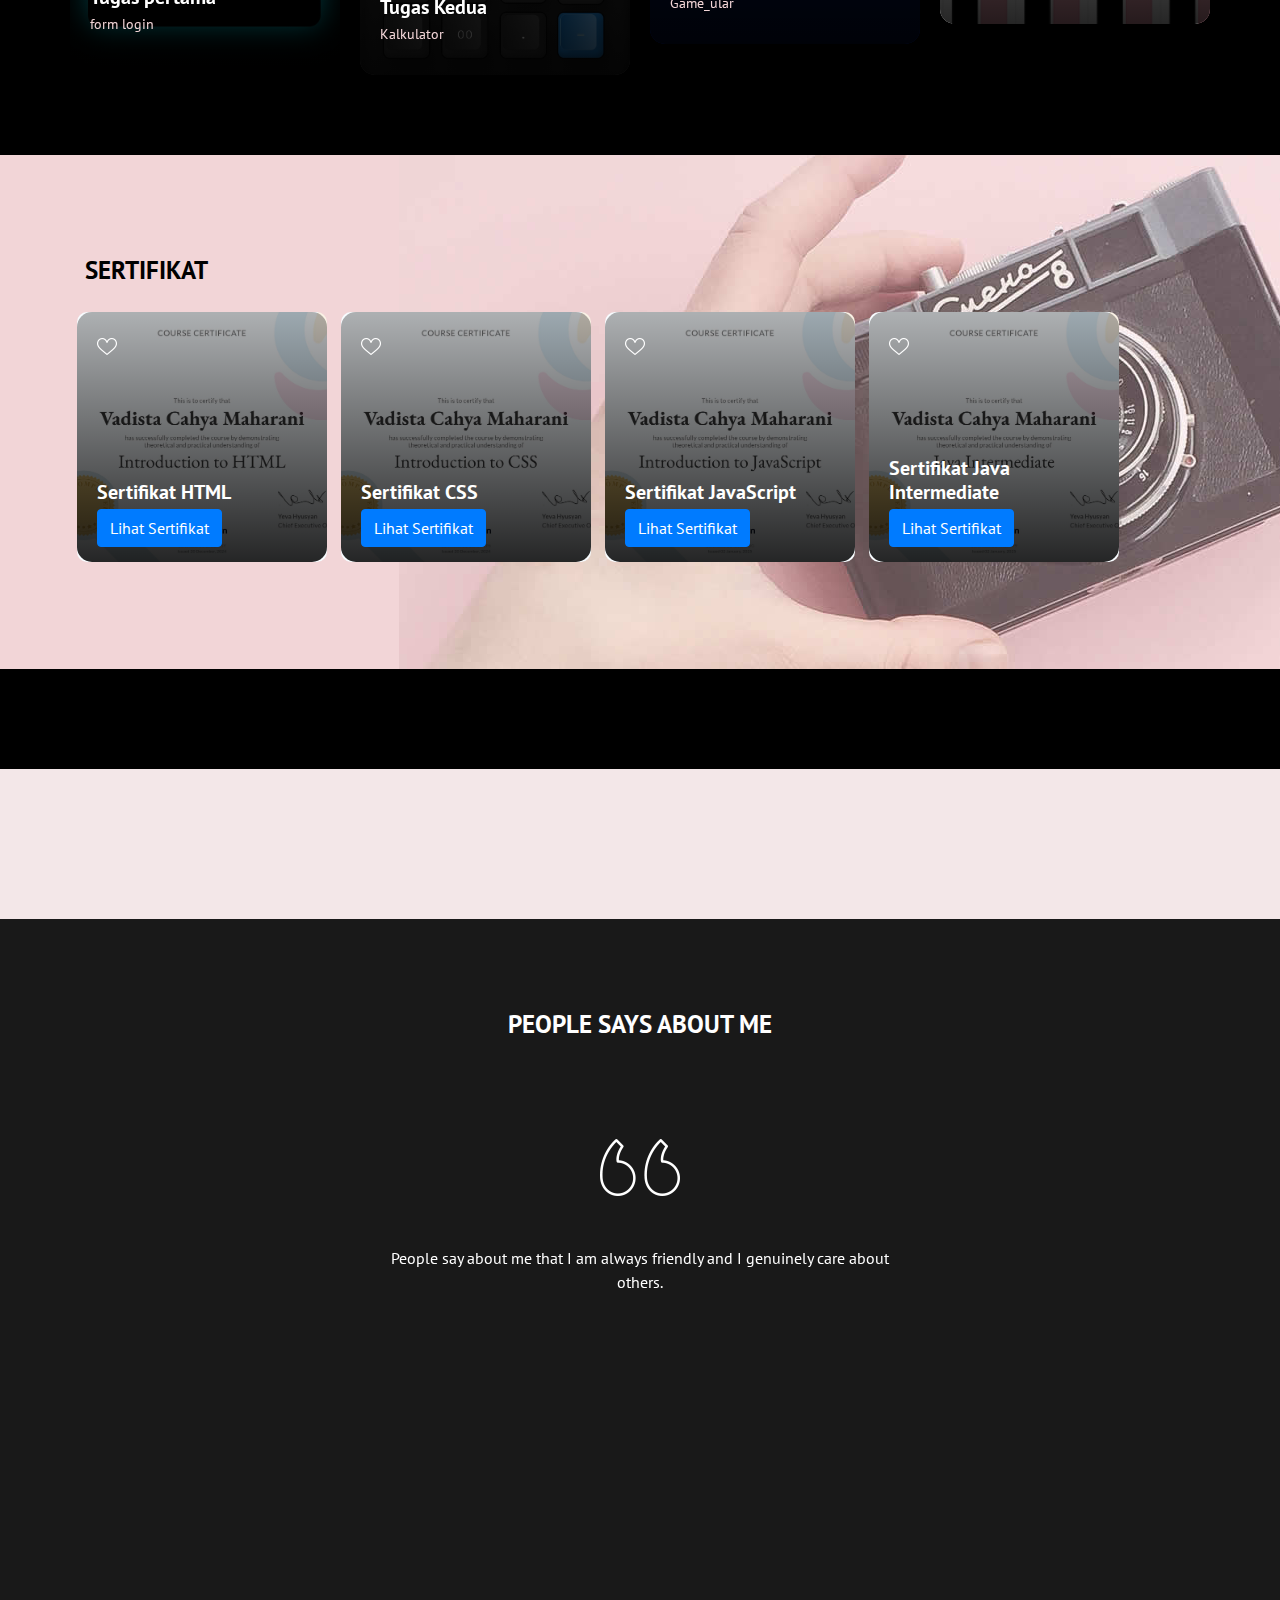
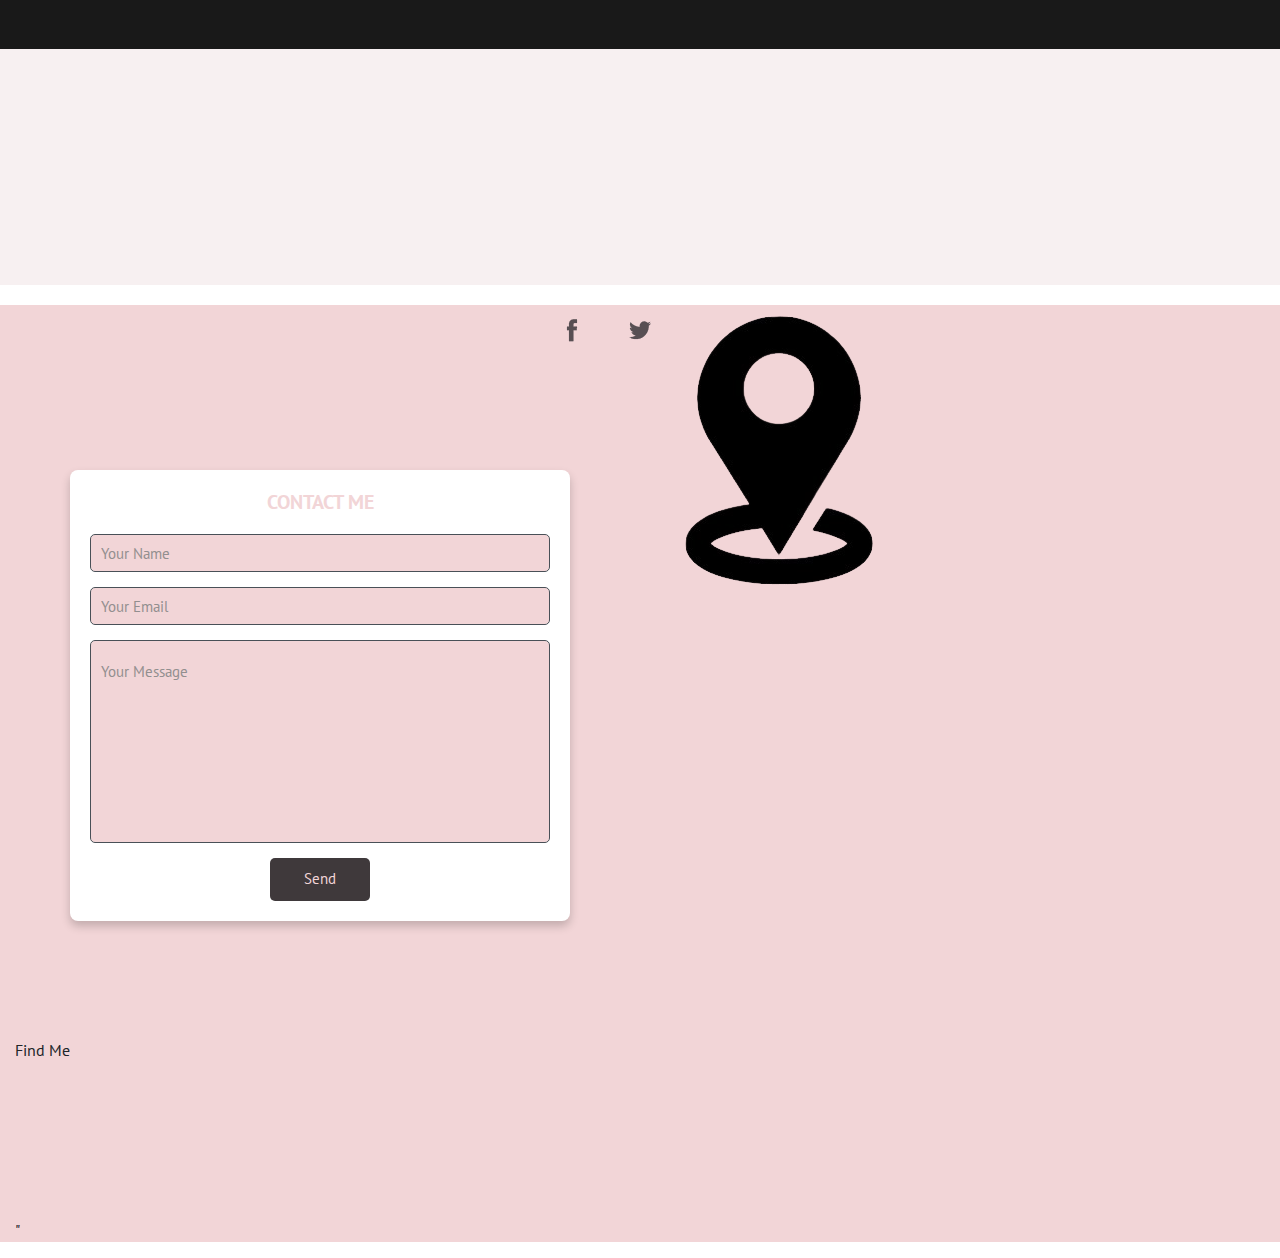
==== commit 7c621071: "Update index.html" ====
--- a/index.html
+++ b/index.html
@@ -260,7 +260,7 @@
         <ul class="nav mx-auto">
           <li class="nav-item"> <a class="nav-link" href="https://www.facebook.com/fh5co"><img src="assets/img/facebook.png" alt=""></a> </li>
           <li class="nav-item"> <a class="nav-link" href="https://twitter.com/fh5co"><img src="assets/img/twitter.png" alt=""></a> </li>
-          <li class="nav-item"> <a class="nav-link" href="#"><img src="assets/img/google-plus.png" alt=""></a> </li>
+          <li class="nav-item"> <a class="nav-link" href="#"><img src="assets/img/maps.png" alt=""></a> </li>
         </ul>
       </div>    
       <div class="col-md-6 content-us">
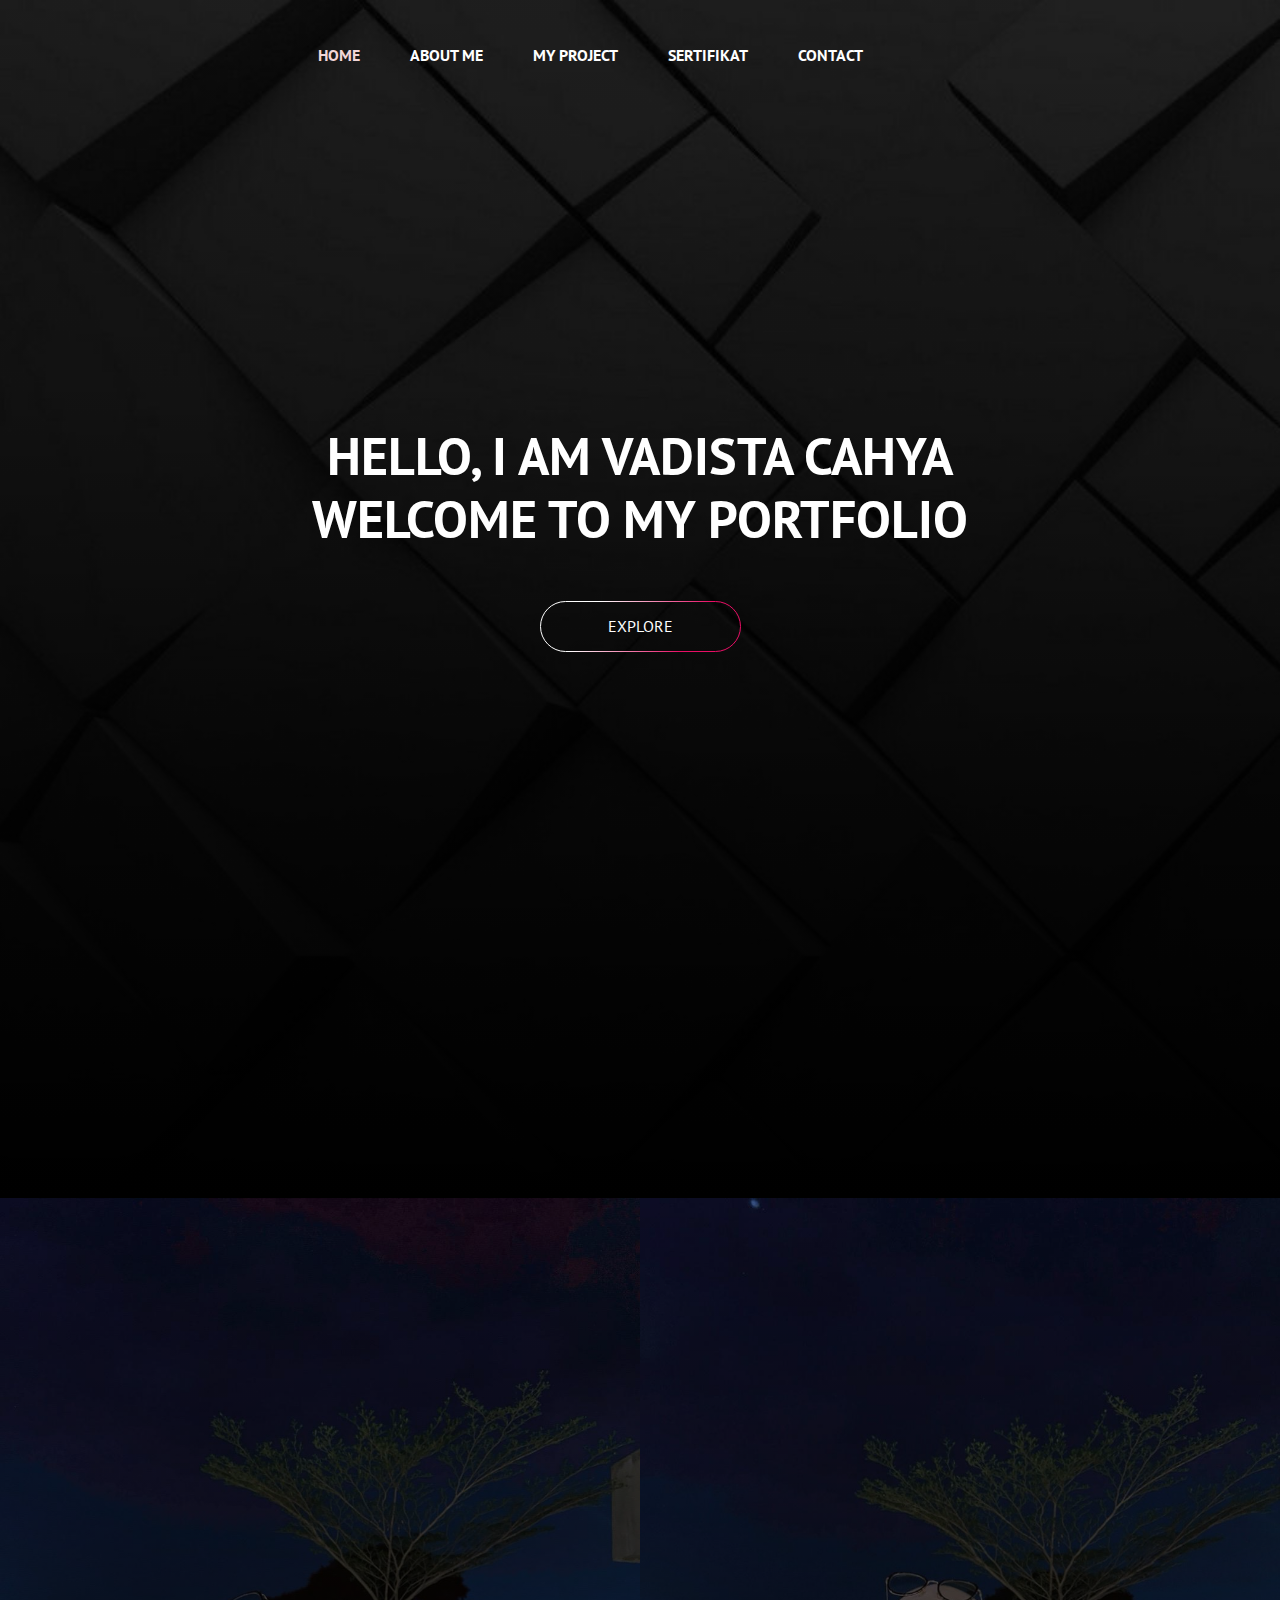
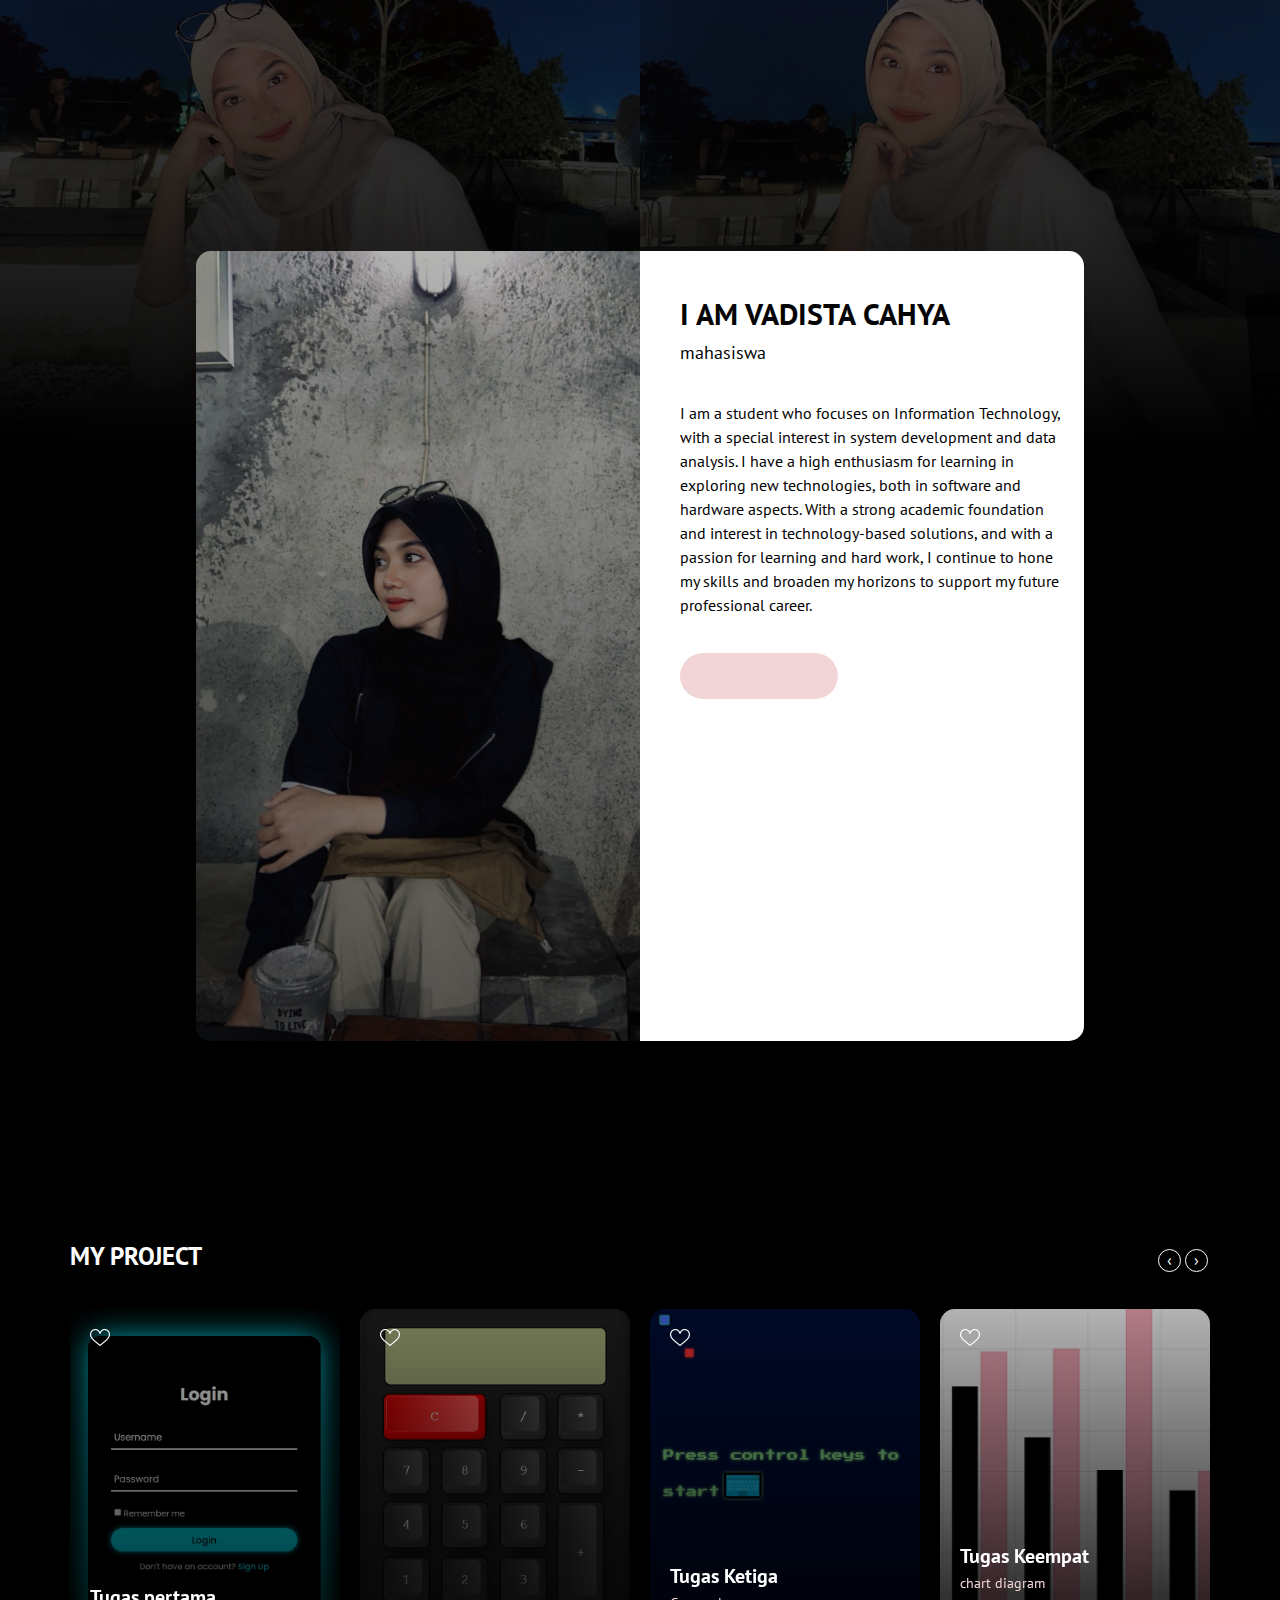
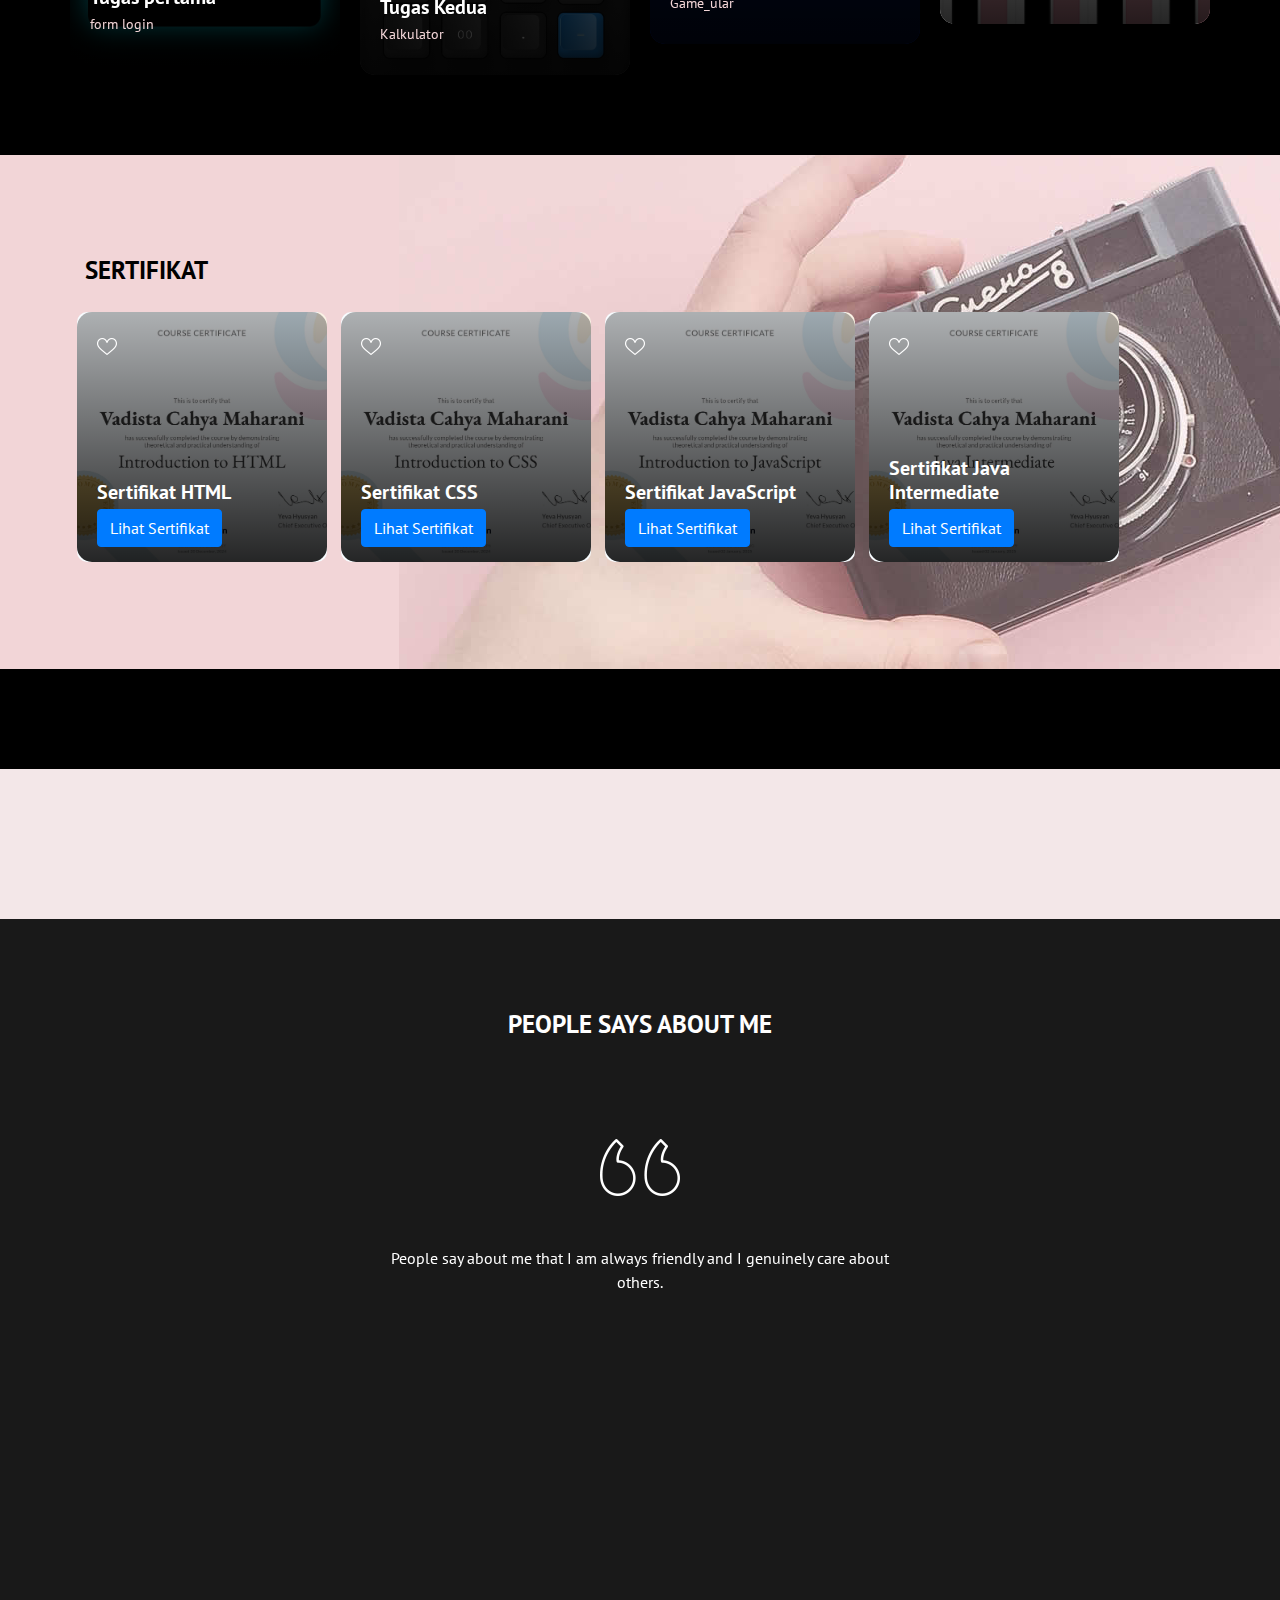
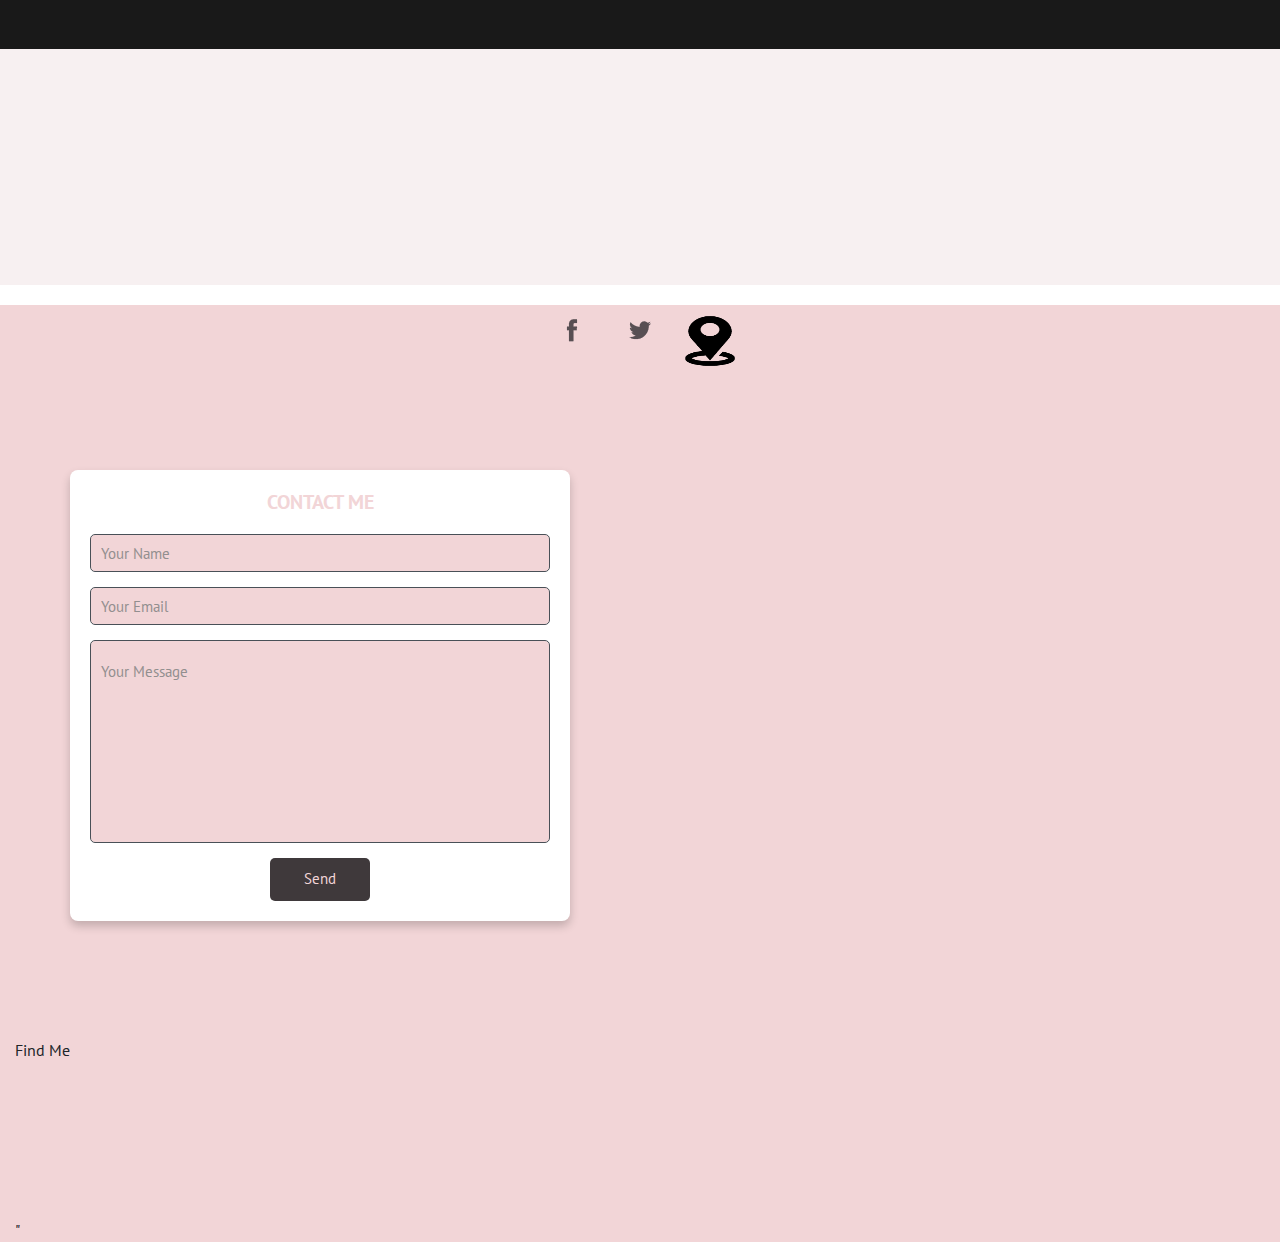
==== commit 48098d0c: "Update index.html" ====
--- a/index.html
+++ b/index.html
@@ -260,7 +260,12 @@
         <ul class="nav mx-auto">
           <li class="nav-item"> <a class="nav-link" href="https://www.facebook.com/fh5co"><img src="assets/img/facebook.png" alt=""></a> </li>
           <li class="nav-item"> <a class="nav-link" href="https://twitter.com/fh5co"><img src="assets/img/twitter.png" alt=""></a> </li>
-          <li class="nav-item"> <a class="nav-link" href="#"><img src="assets/img/maps.png" alt=""></a> </li>
+          <li class="nav-item">
+  <a class="nav-link" href="#">
+    <img src="assets/img/maps.png" alt="Maps" style="width: 50px; height: 50px;">
+  </a>
+</li>
+
         </ul>
       </div>    
       <div class="col-md-6 content-us">
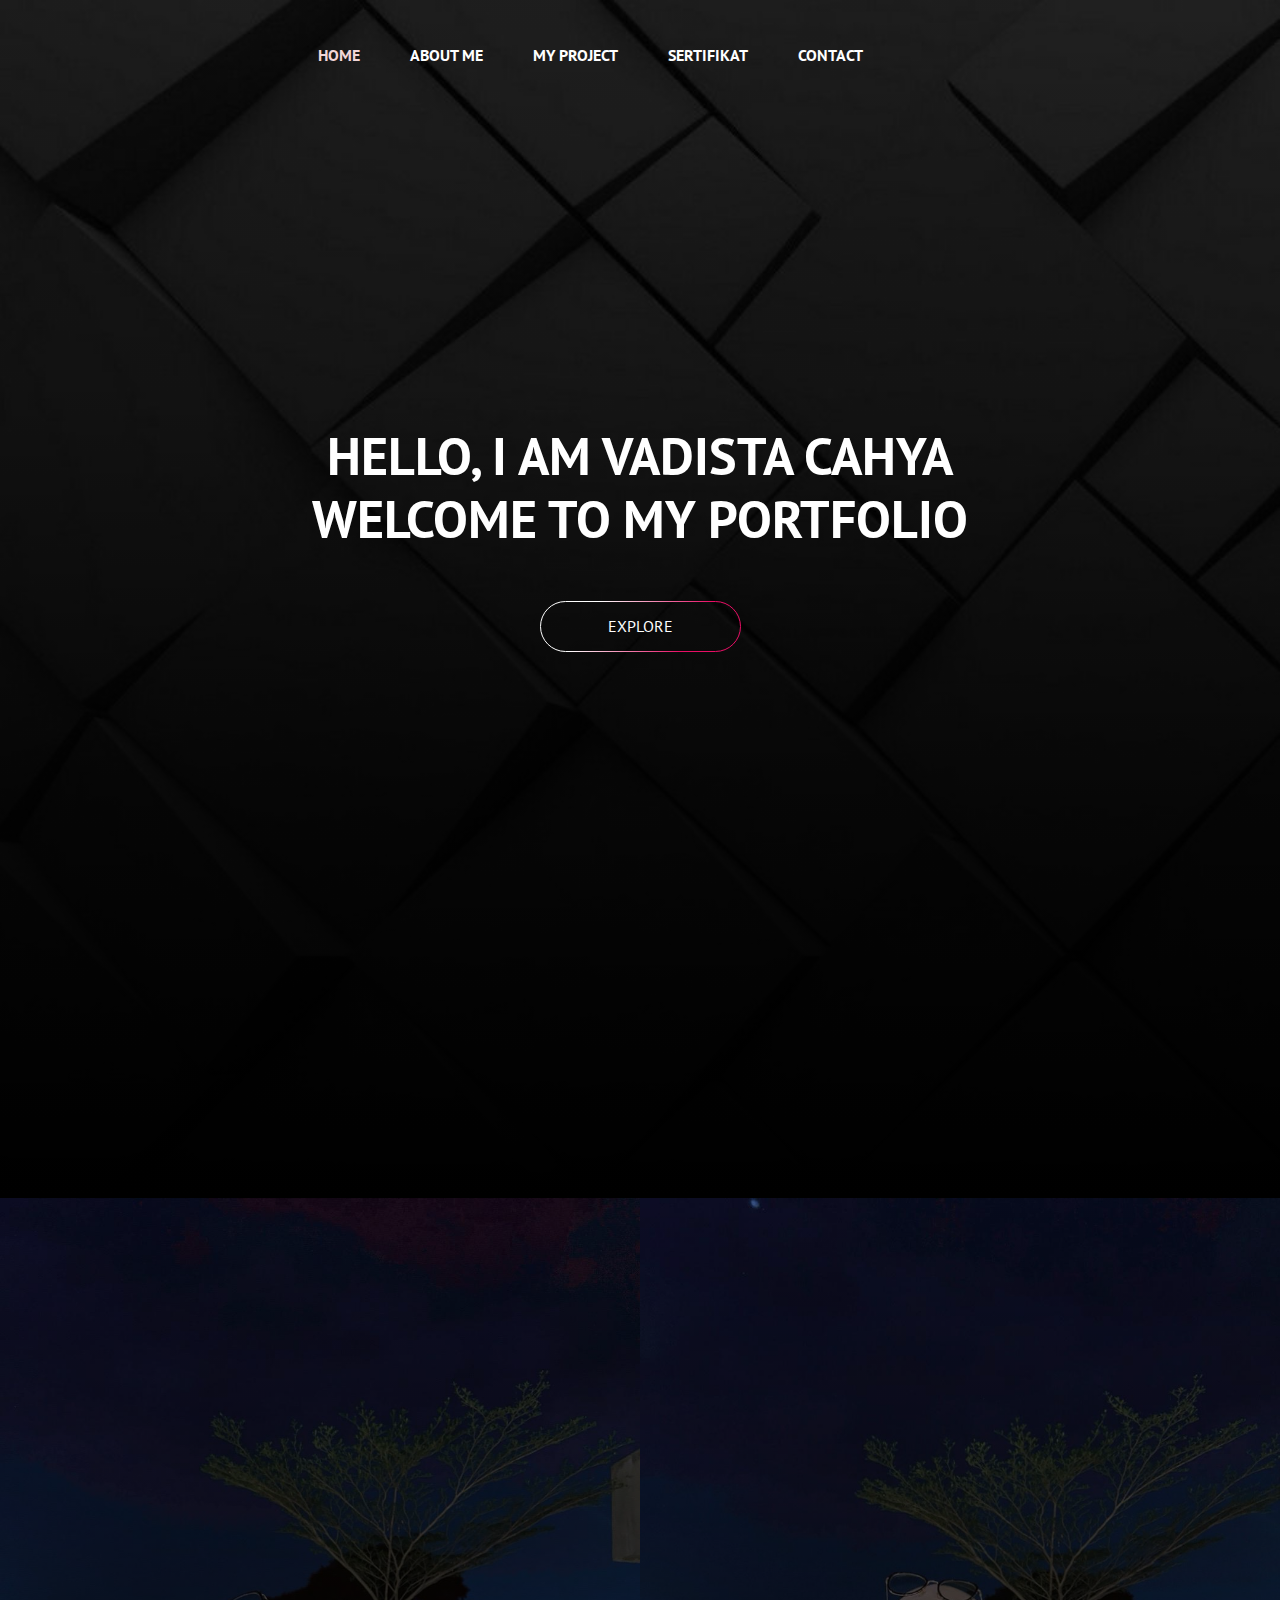
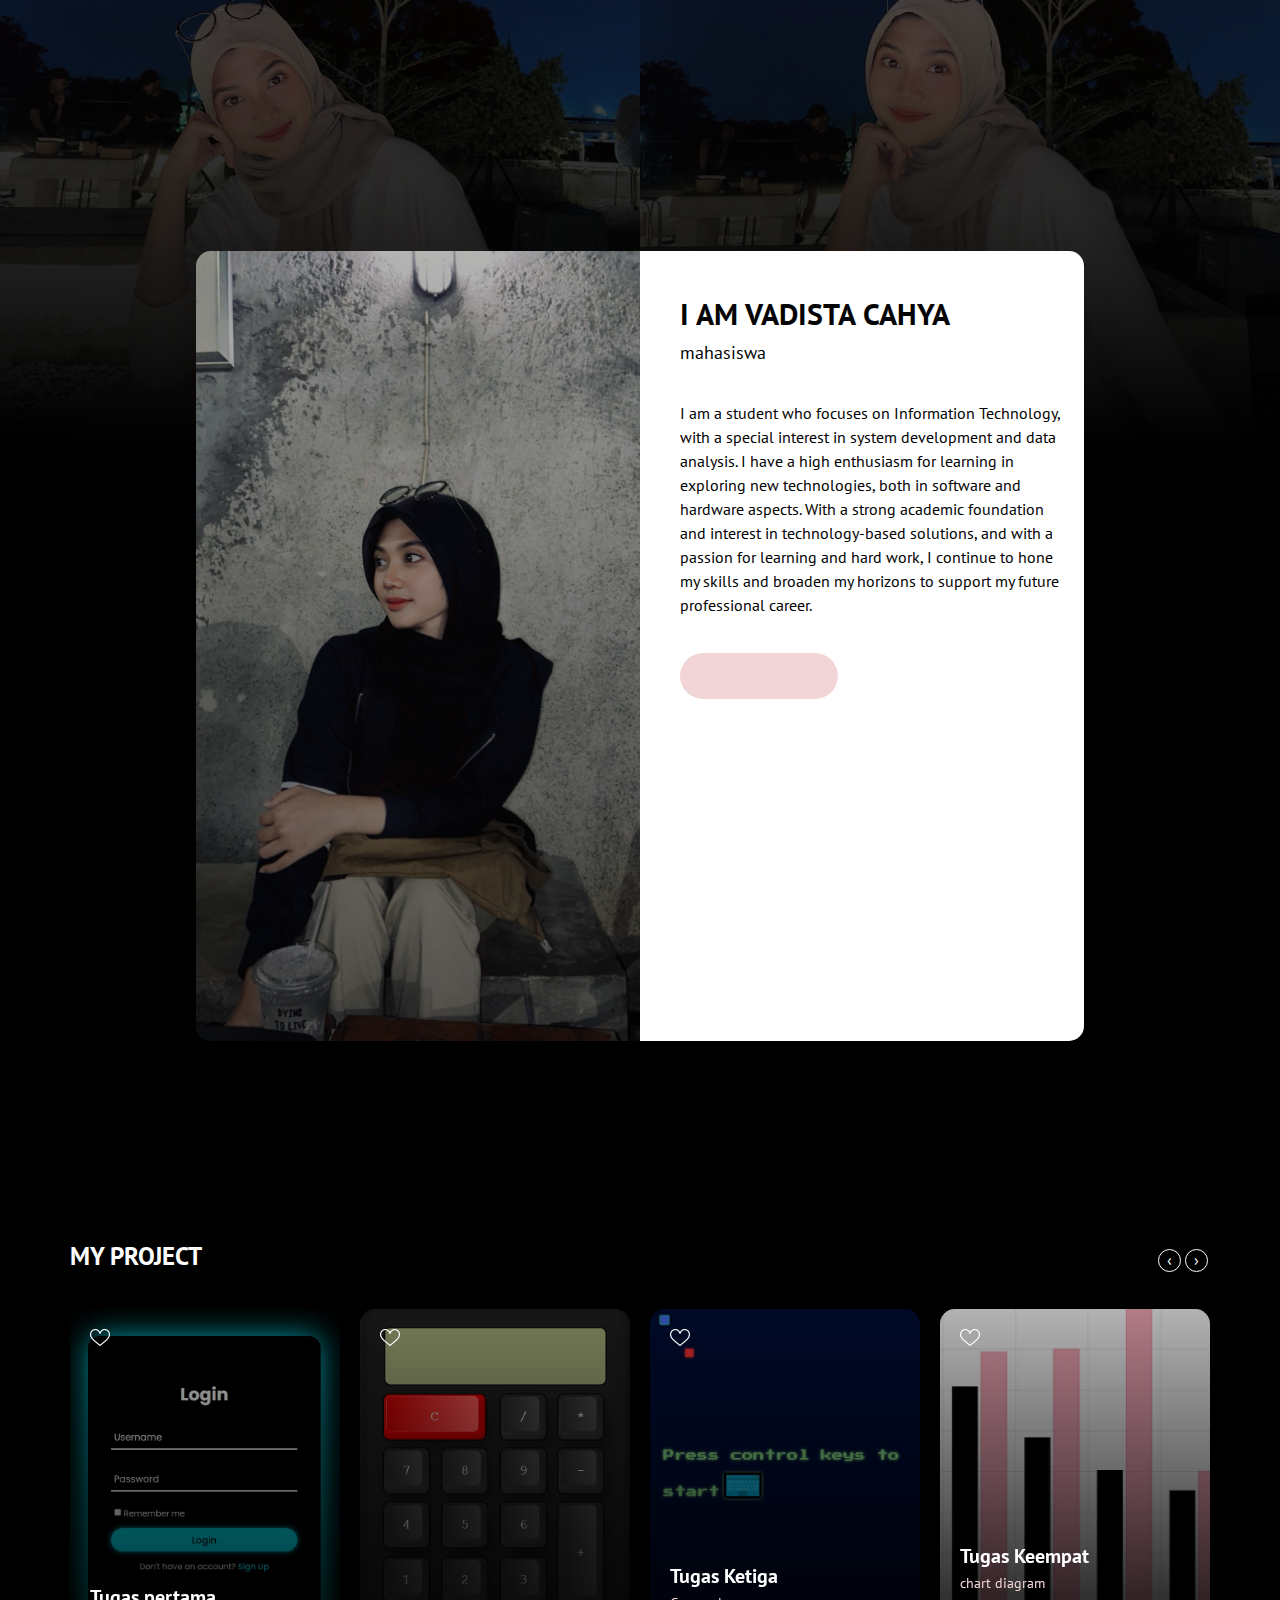
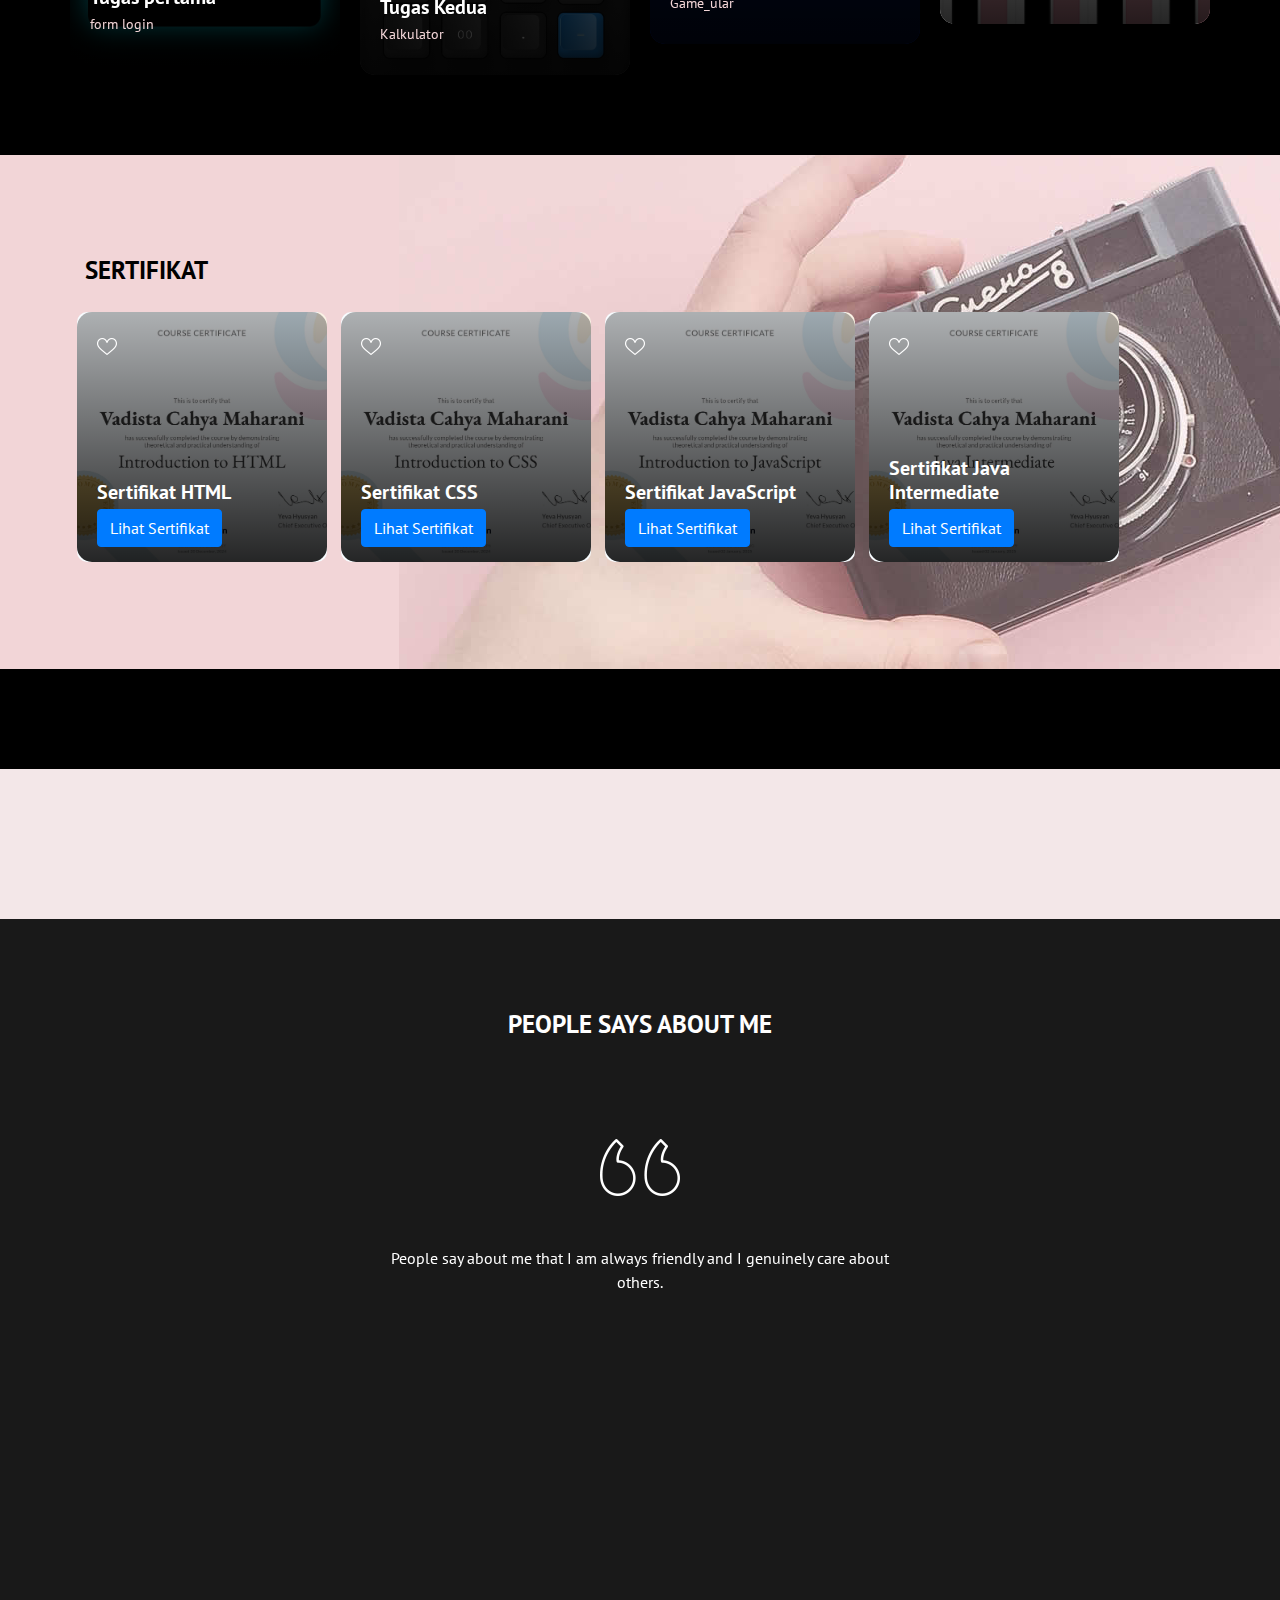
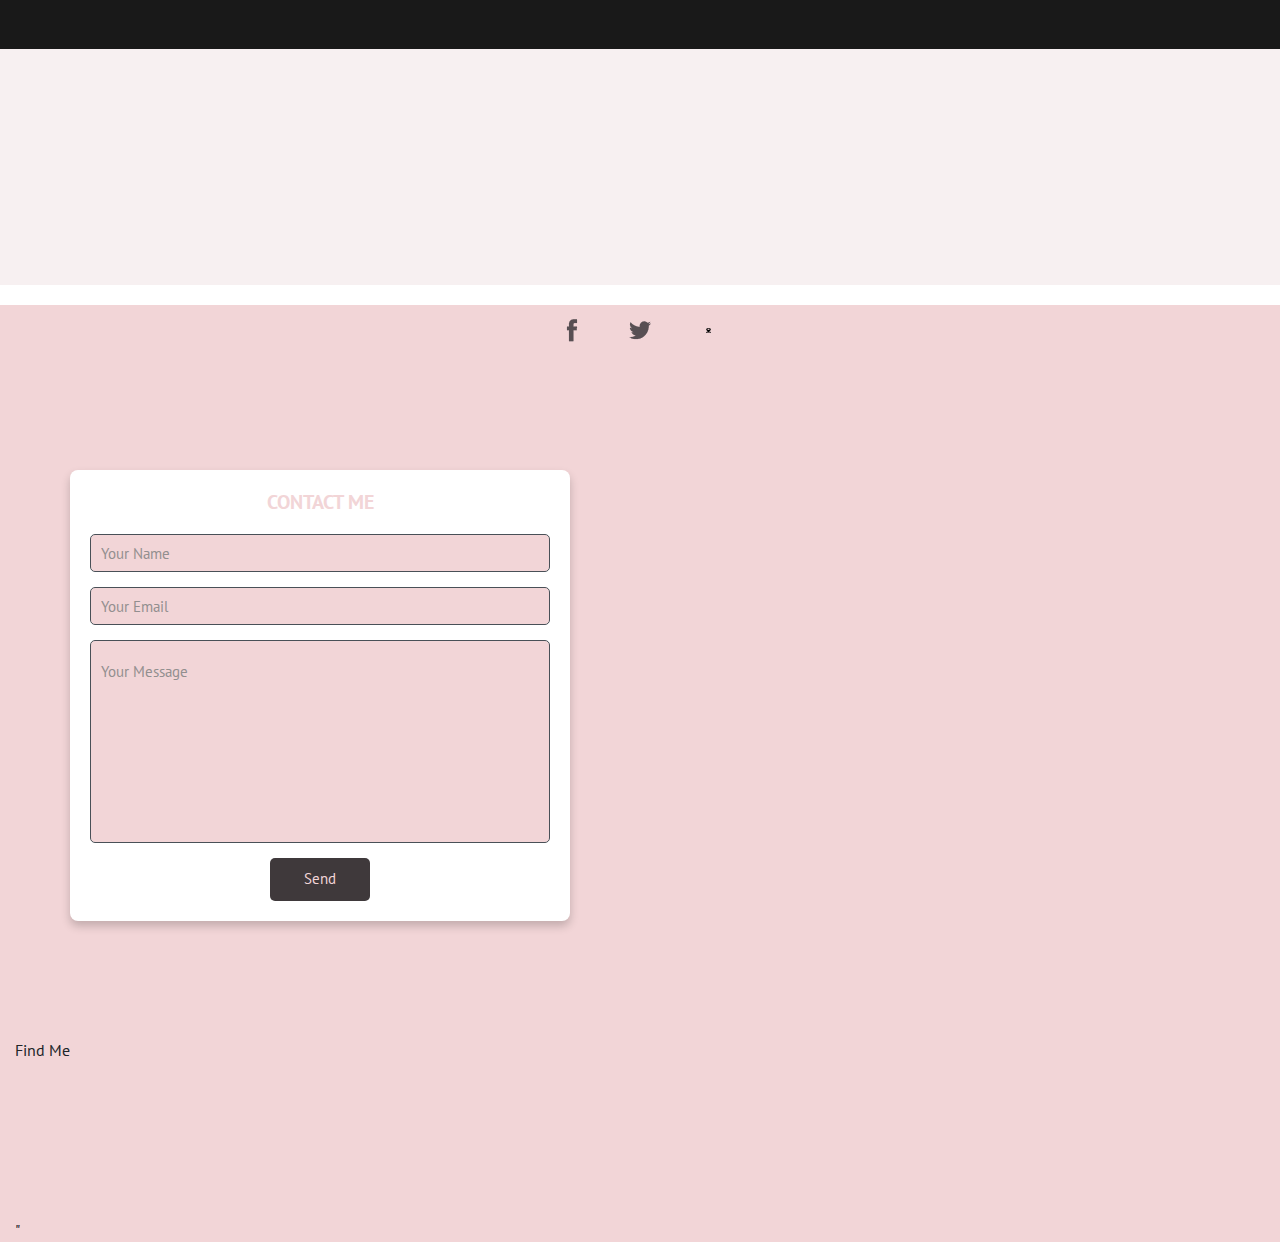
==== commit 284175eb: "Update index.html" ====
--- a/index.html
+++ b/index.html
@@ -262,7 +262,7 @@
           <li class="nav-item"> <a class="nav-link" href="https://twitter.com/fh5co"><img src="assets/img/twitter.png" alt=""></a> </li>
           <li class="nav-item">
   <a class="nav-link" href="#">
-    <img src="assets/img/maps.png" alt="Maps" style="width: 50px; height: 50px;">
+    <img src="assets/img/maps.png" alt="Maps" style="width: 5px; height: 5px;">
   </a>
 </li>
 
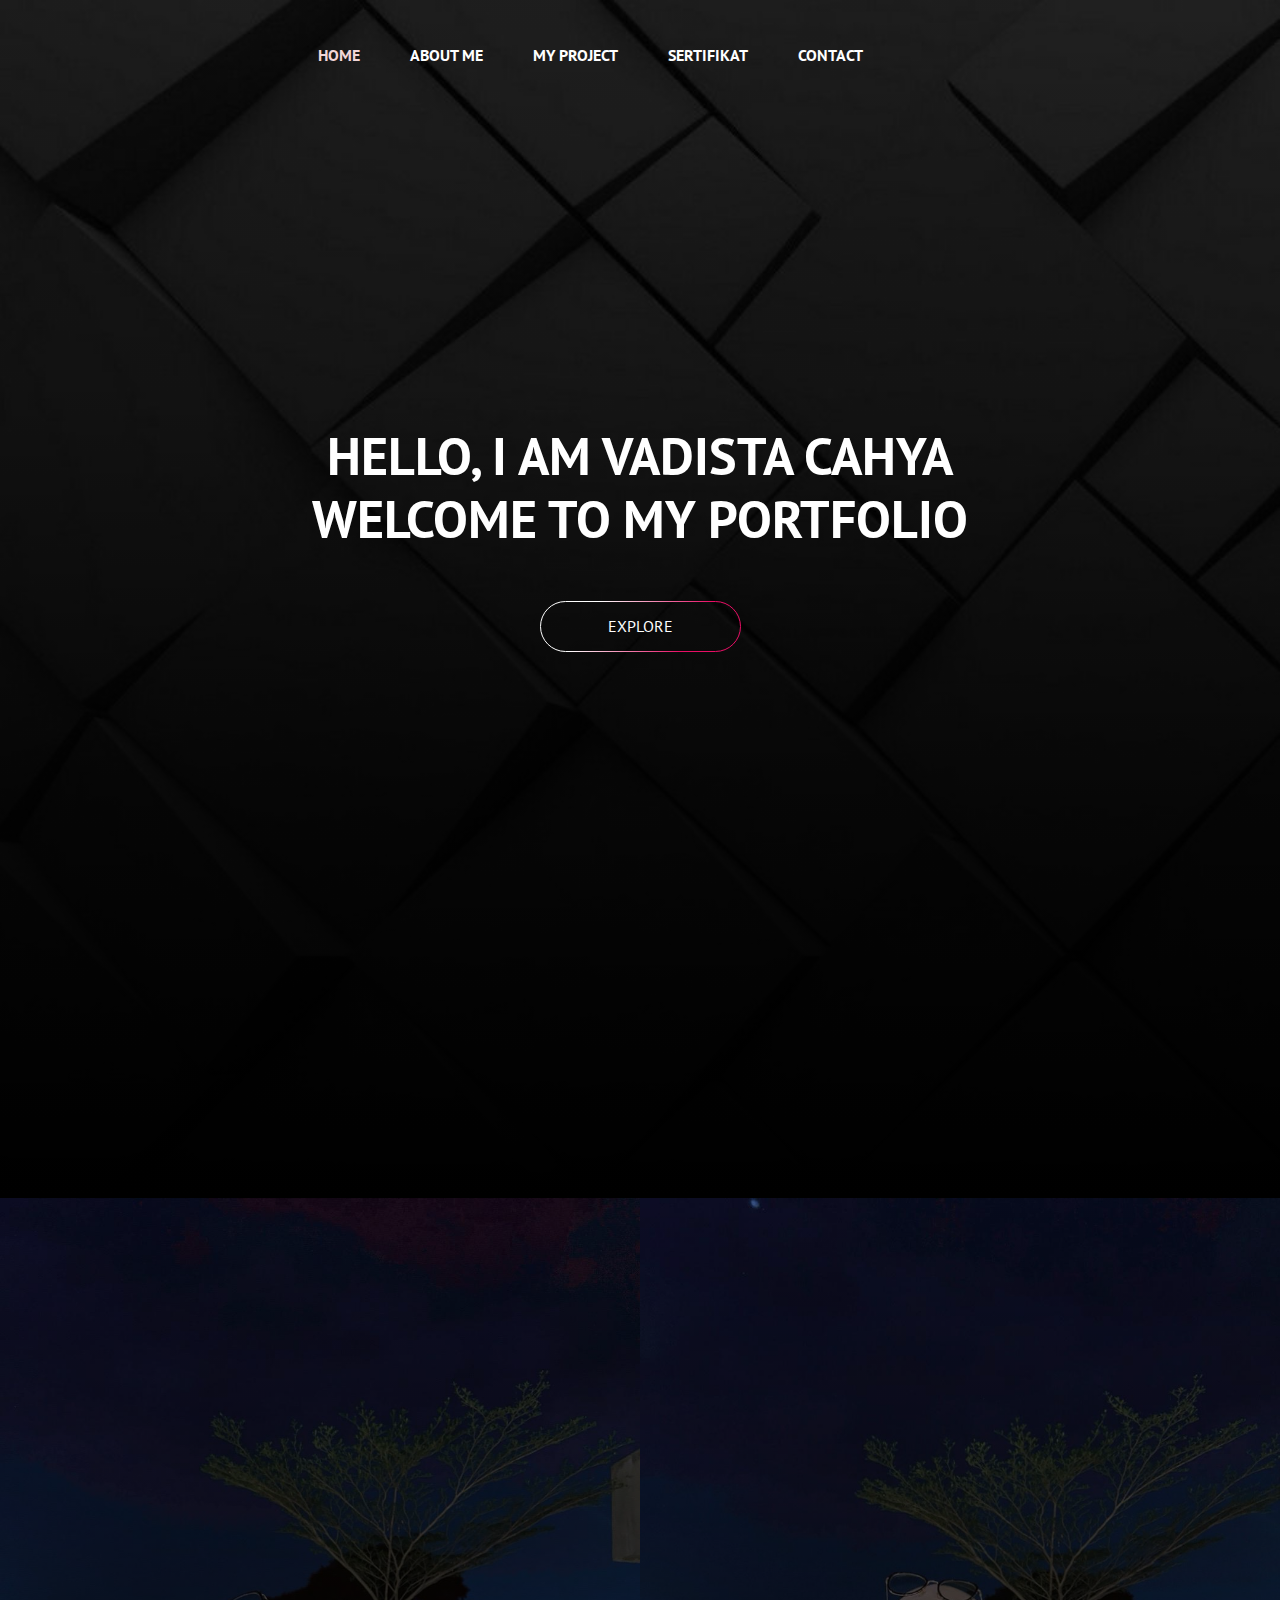
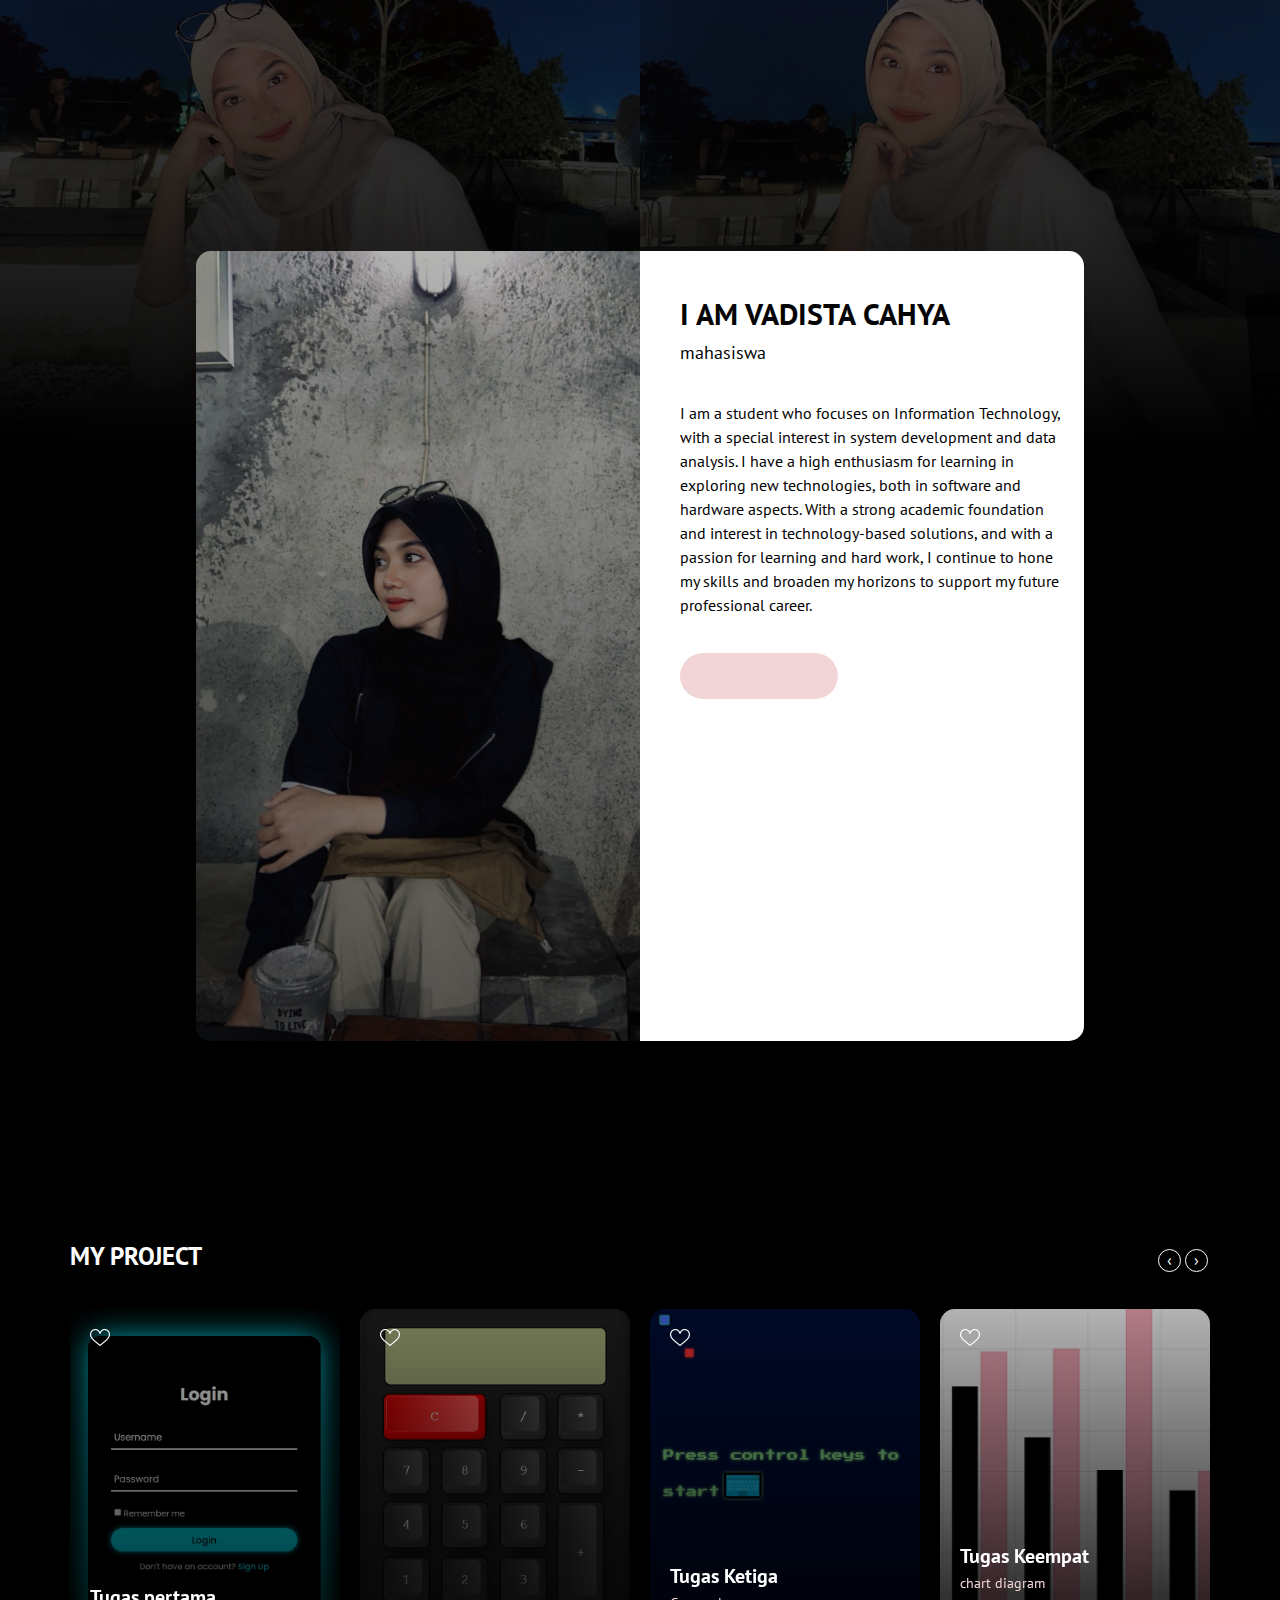
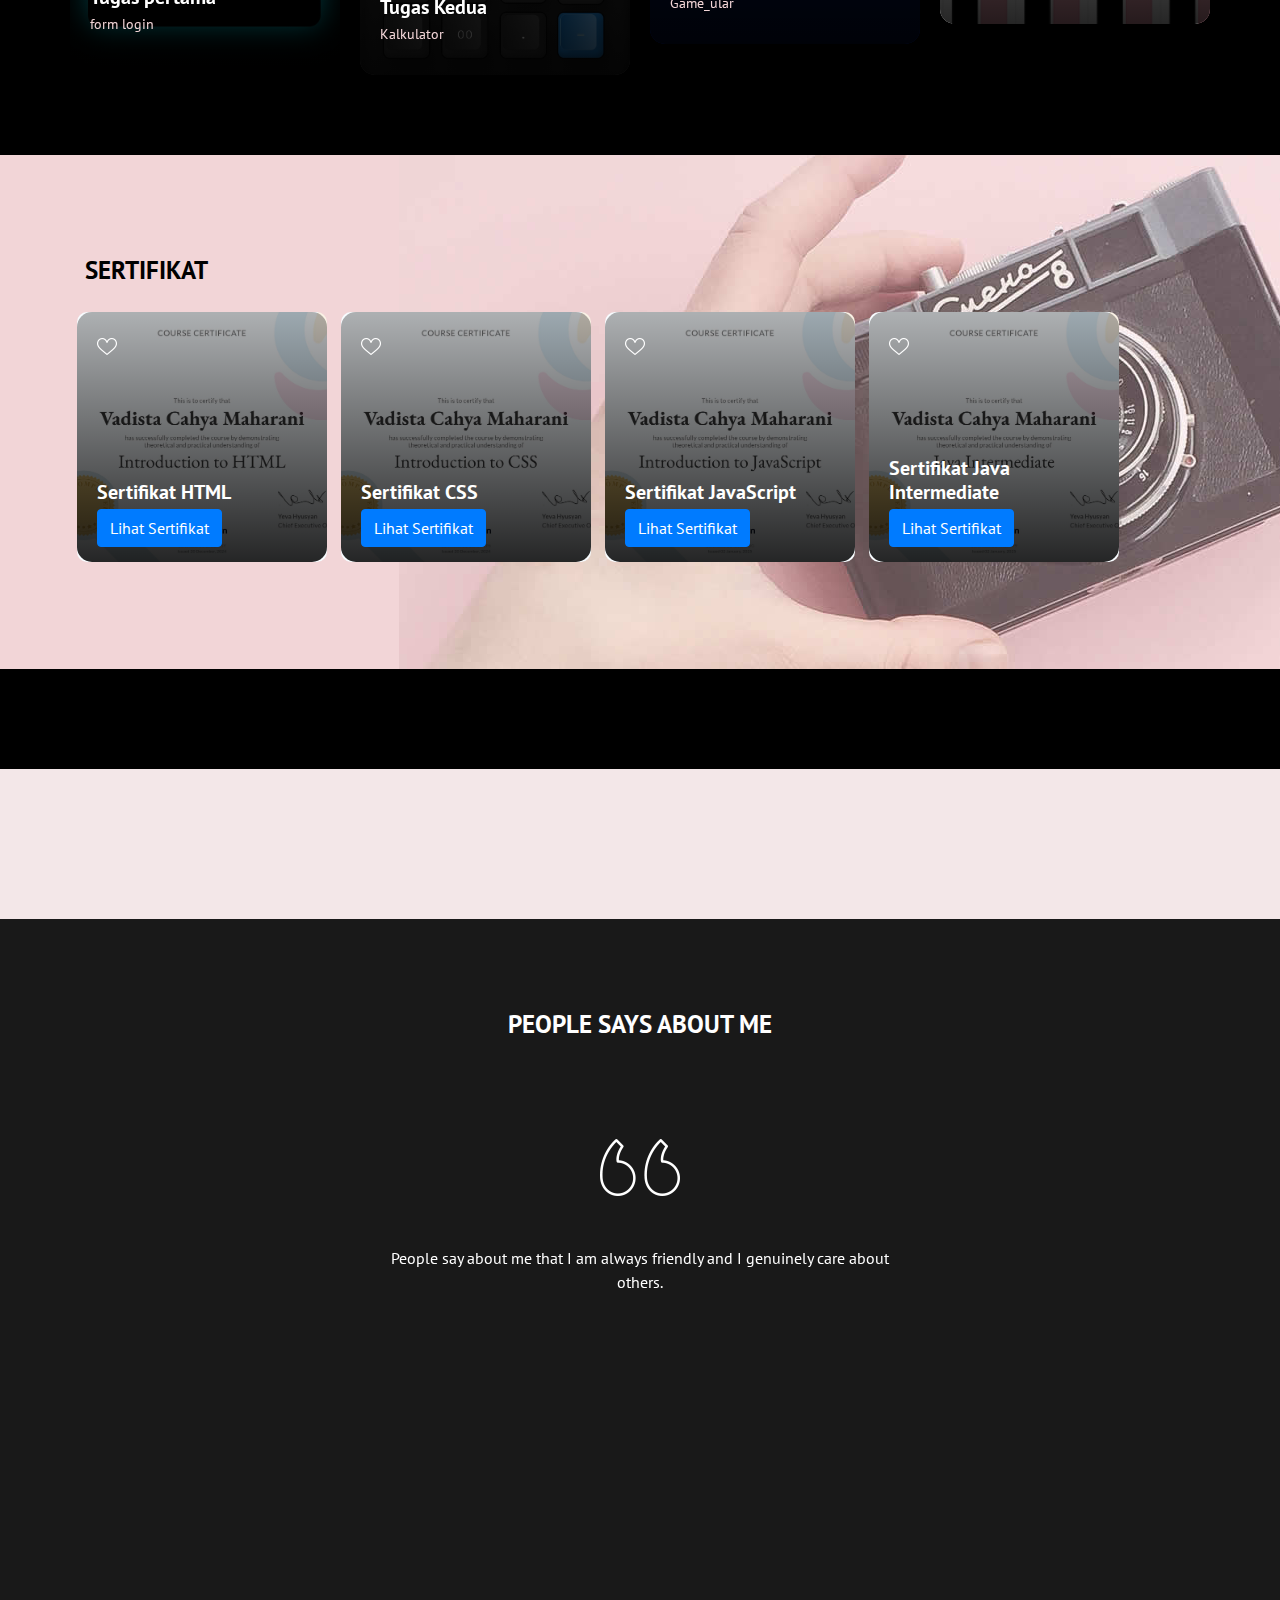
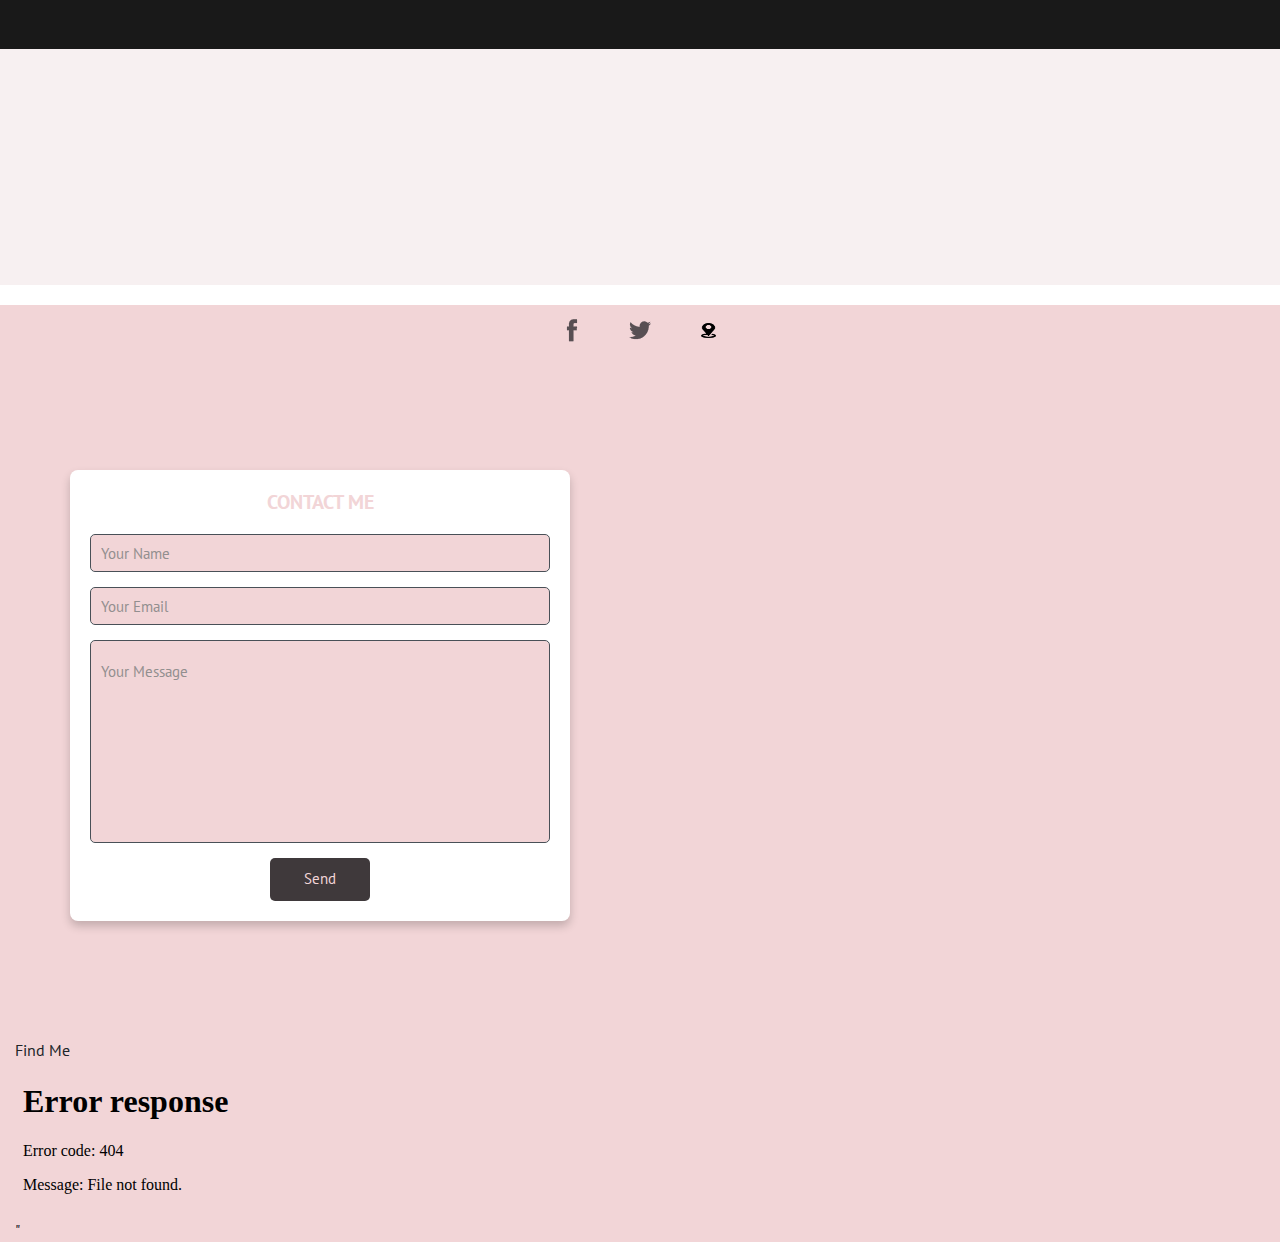
==== commit 6c6dbf68: "Update index.html" ====
--- a/index.html
+++ b/index.html
@@ -262,7 +262,7 @@
           <li class="nav-item"> <a class="nav-link" href="https://twitter.com/fh5co"><img src="assets/img/twitter.png" alt=""></a> </li>
           <li class="nav-item">
   <a class="nav-link" href="#">
-    <img src="assets/img/maps.png" alt="Maps" style="width: 5px; height: 5px;">
+    <img src="assets/img/maps.png" alt="Maps" style="width: 15px; height: 15px;">
   </a>
 </li>
 
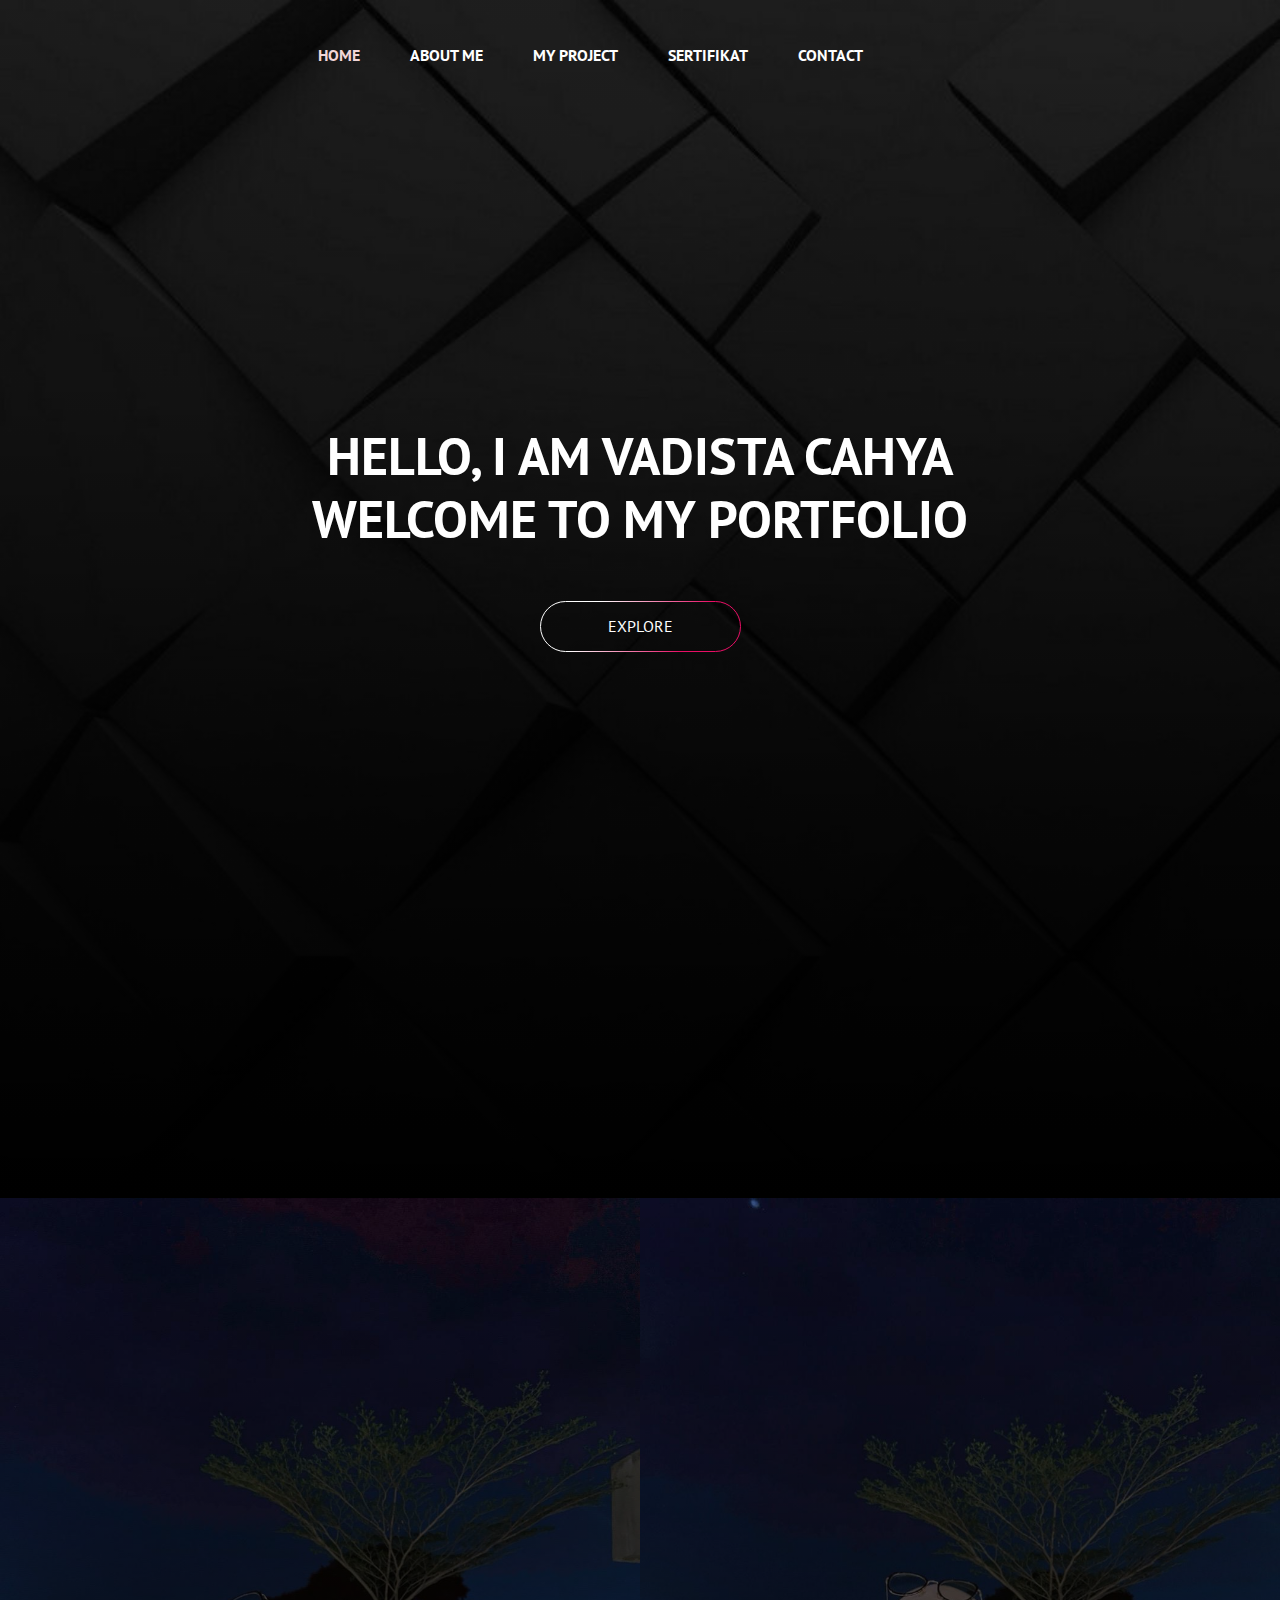
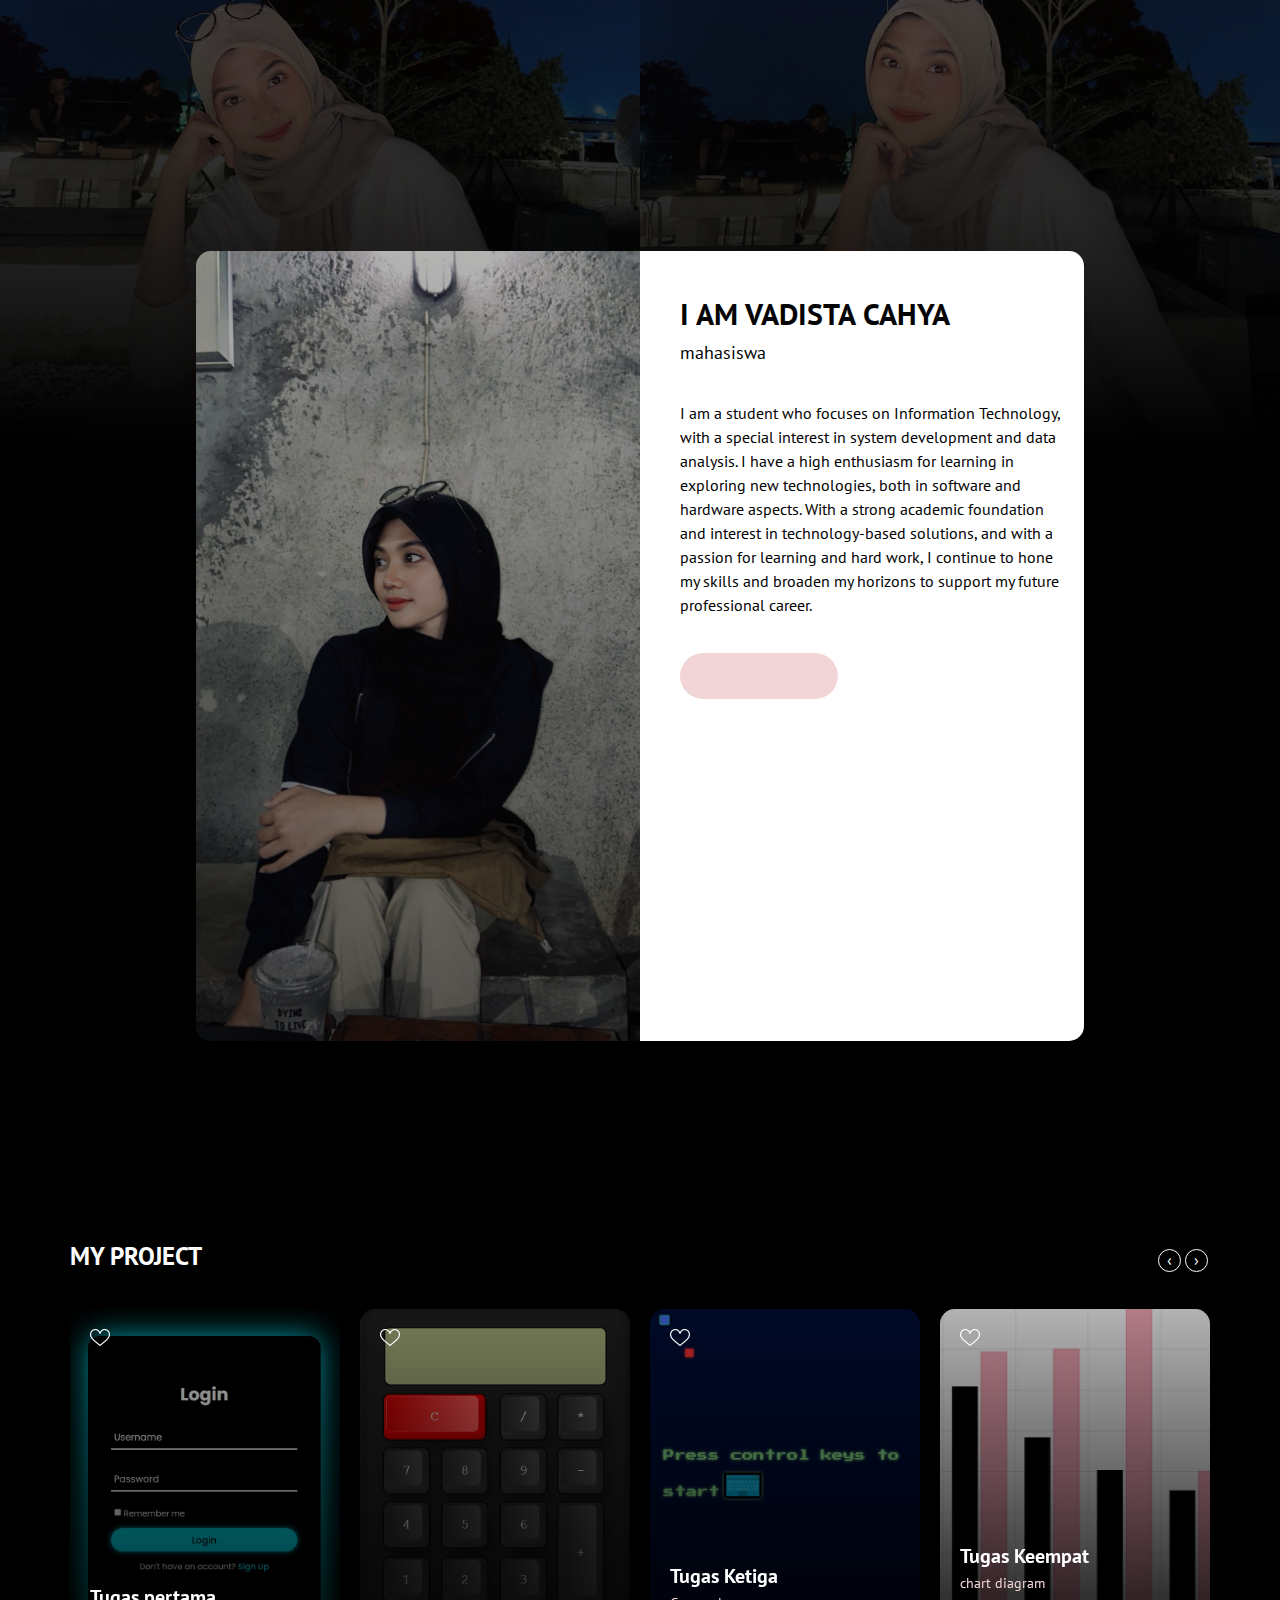
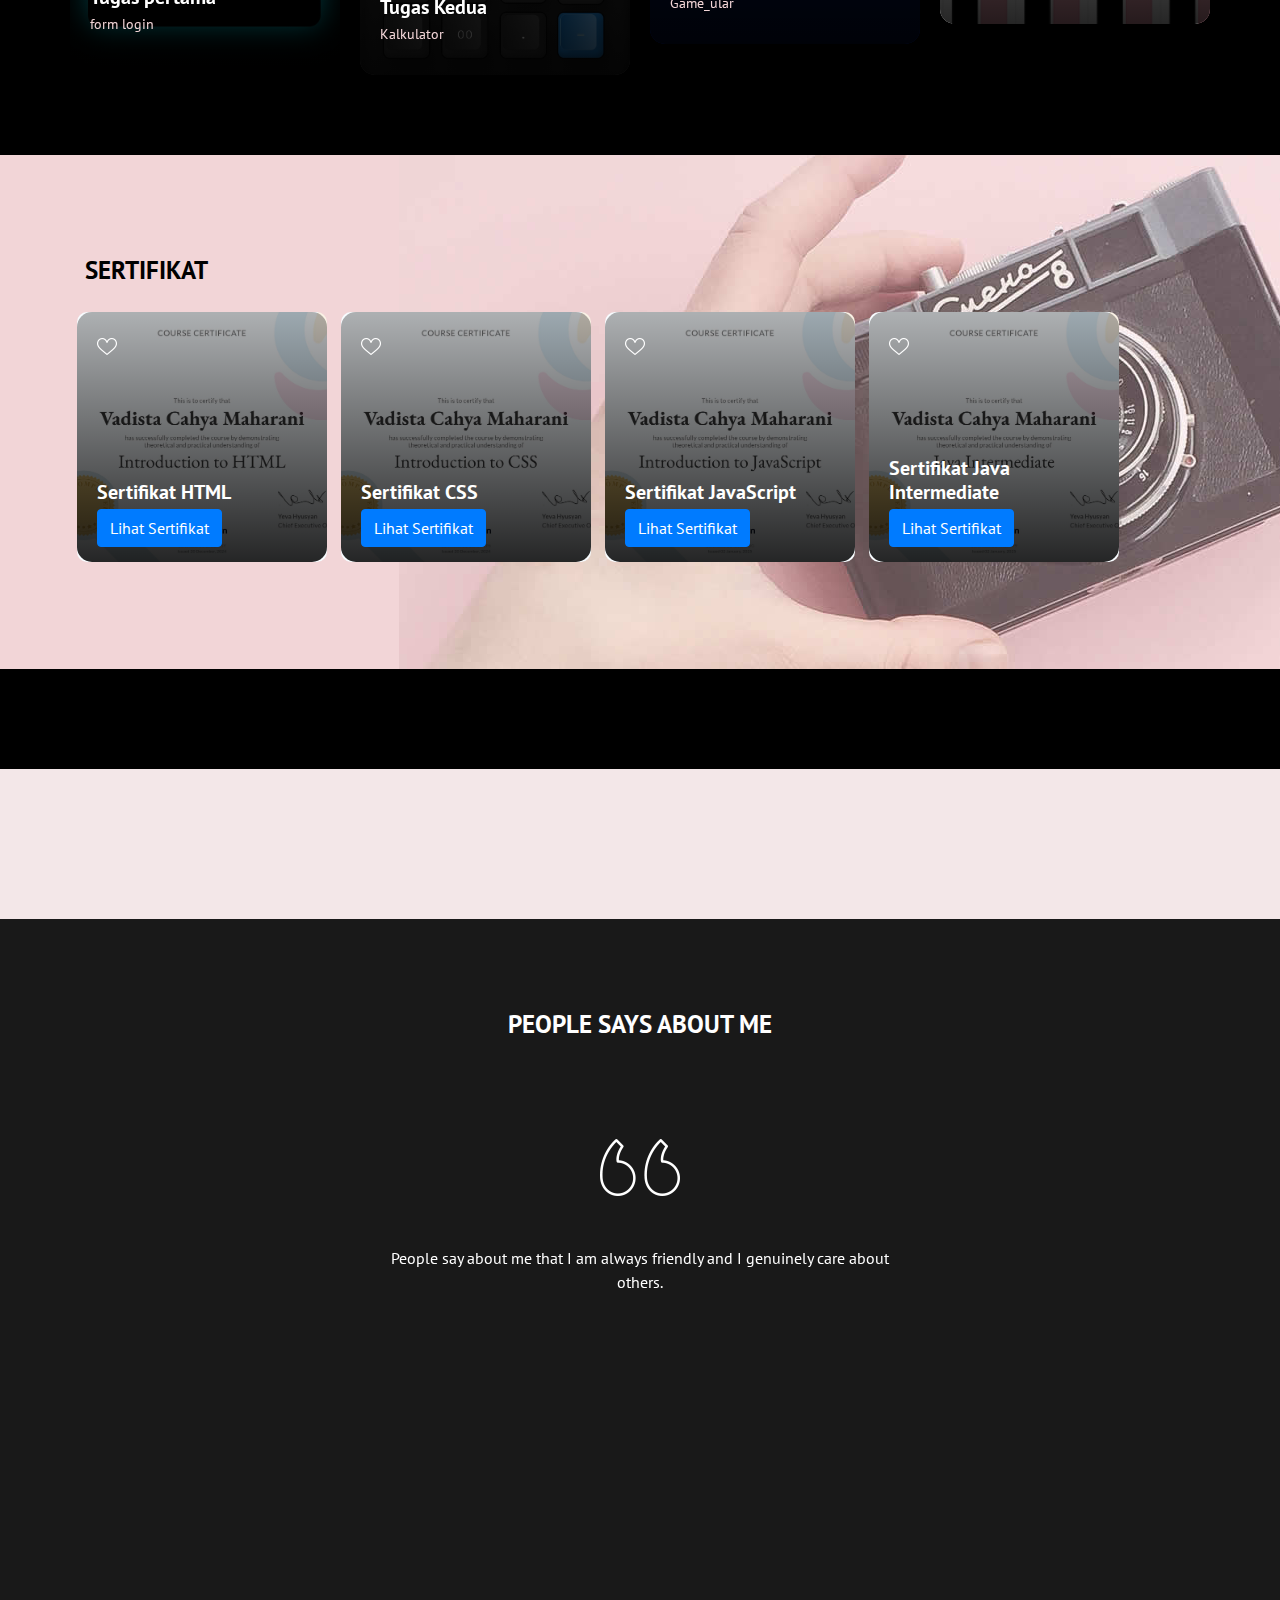
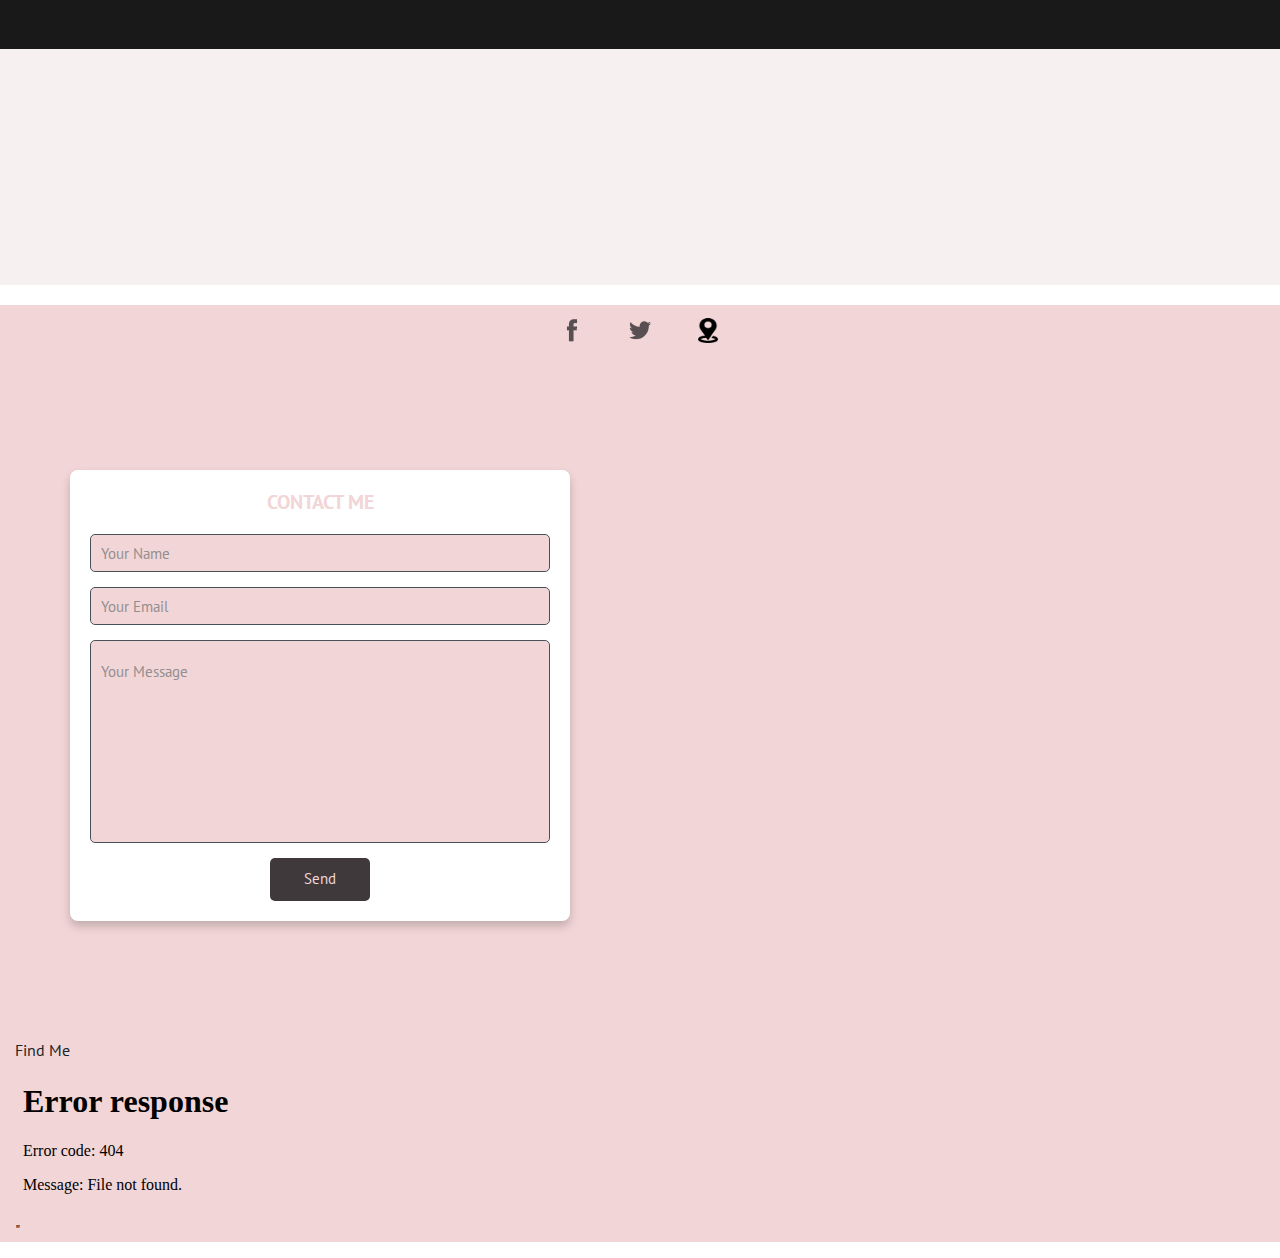
==== commit 8326e15d: "Update index.html" ====
--- a/index.html
+++ b/index.html
@@ -262,7 +262,7 @@
           <li class="nav-item"> <a class="nav-link" href="https://twitter.com/fh5co"><img src="assets/img/twitter.png" alt=""></a> </li>
           <li class="nav-item">
   <a class="nav-link" href="#">
-    <img src="assets/img/maps.png" alt="Maps" style="width: 15px; height: 15px;">
+    <img src="assets/img/maps.png" alt="Maps" style="width: 20px; height: 25px;">
   </a>
 </li>
 
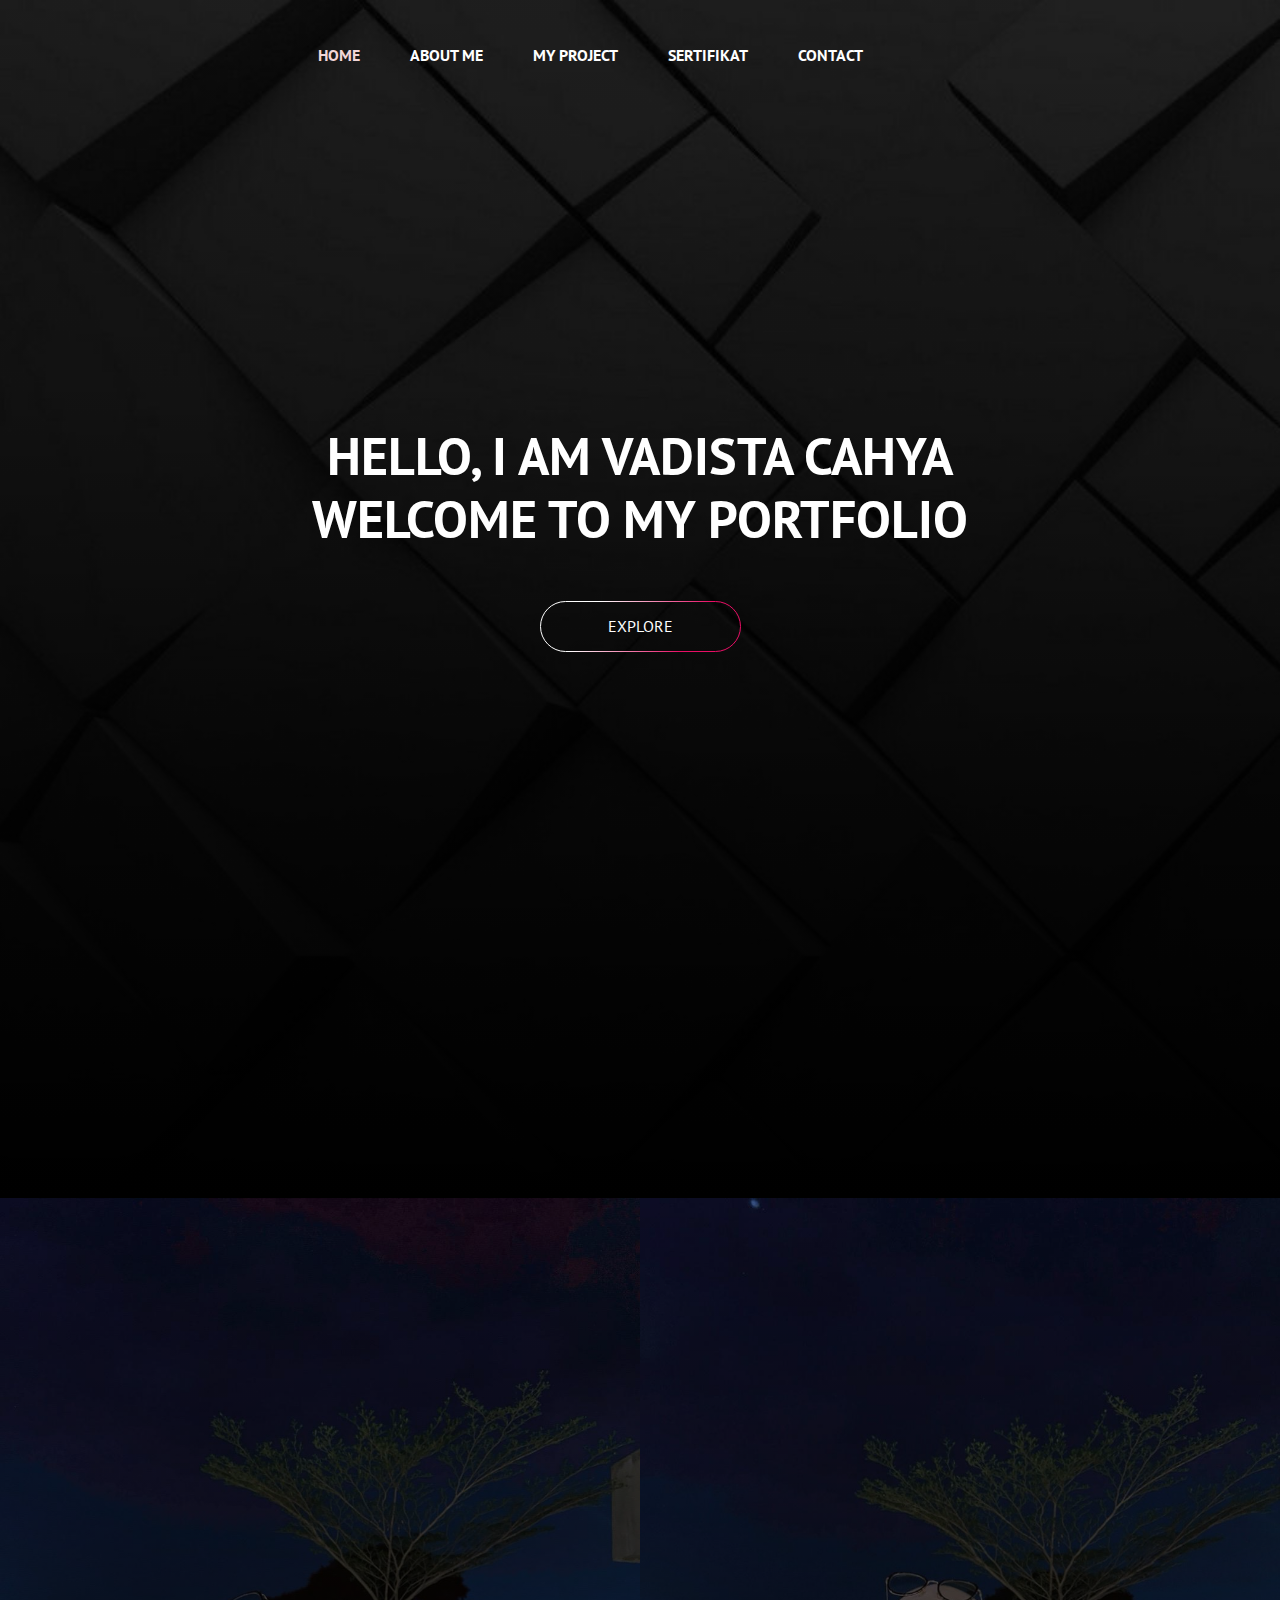
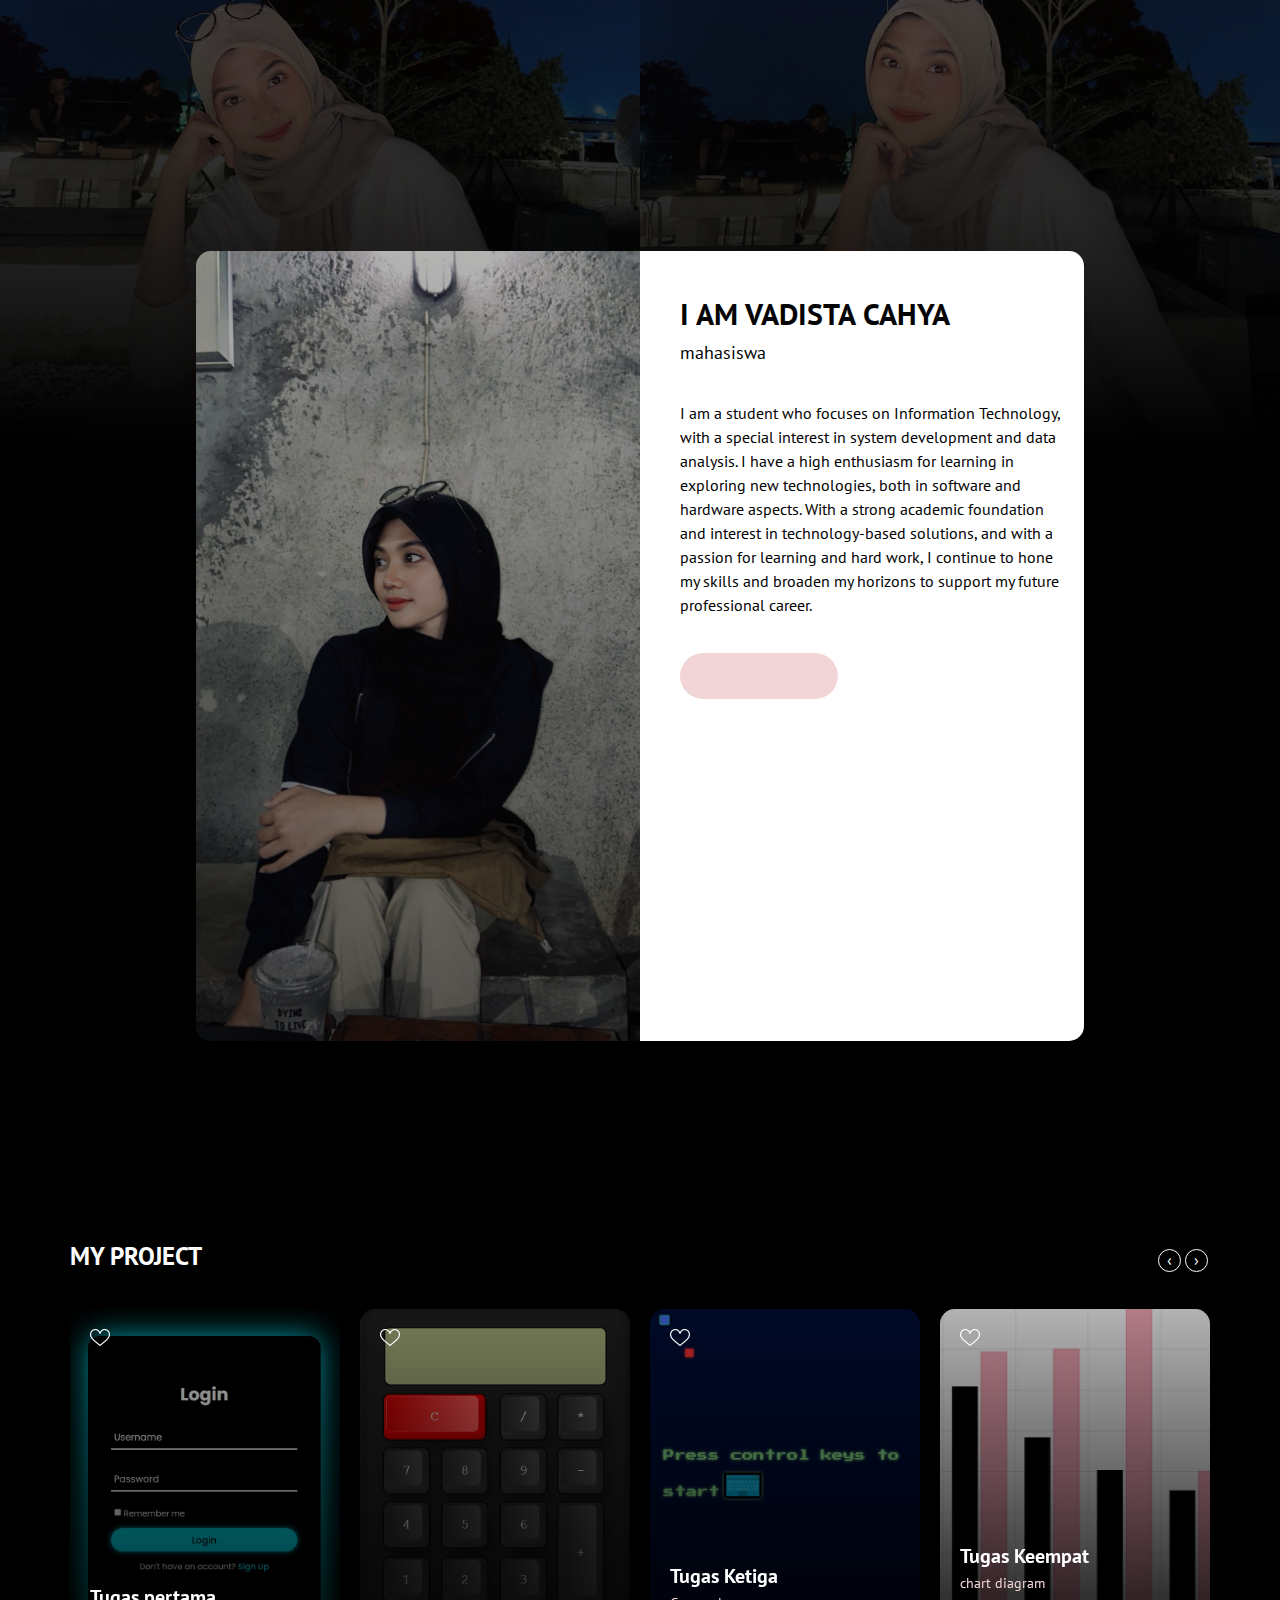
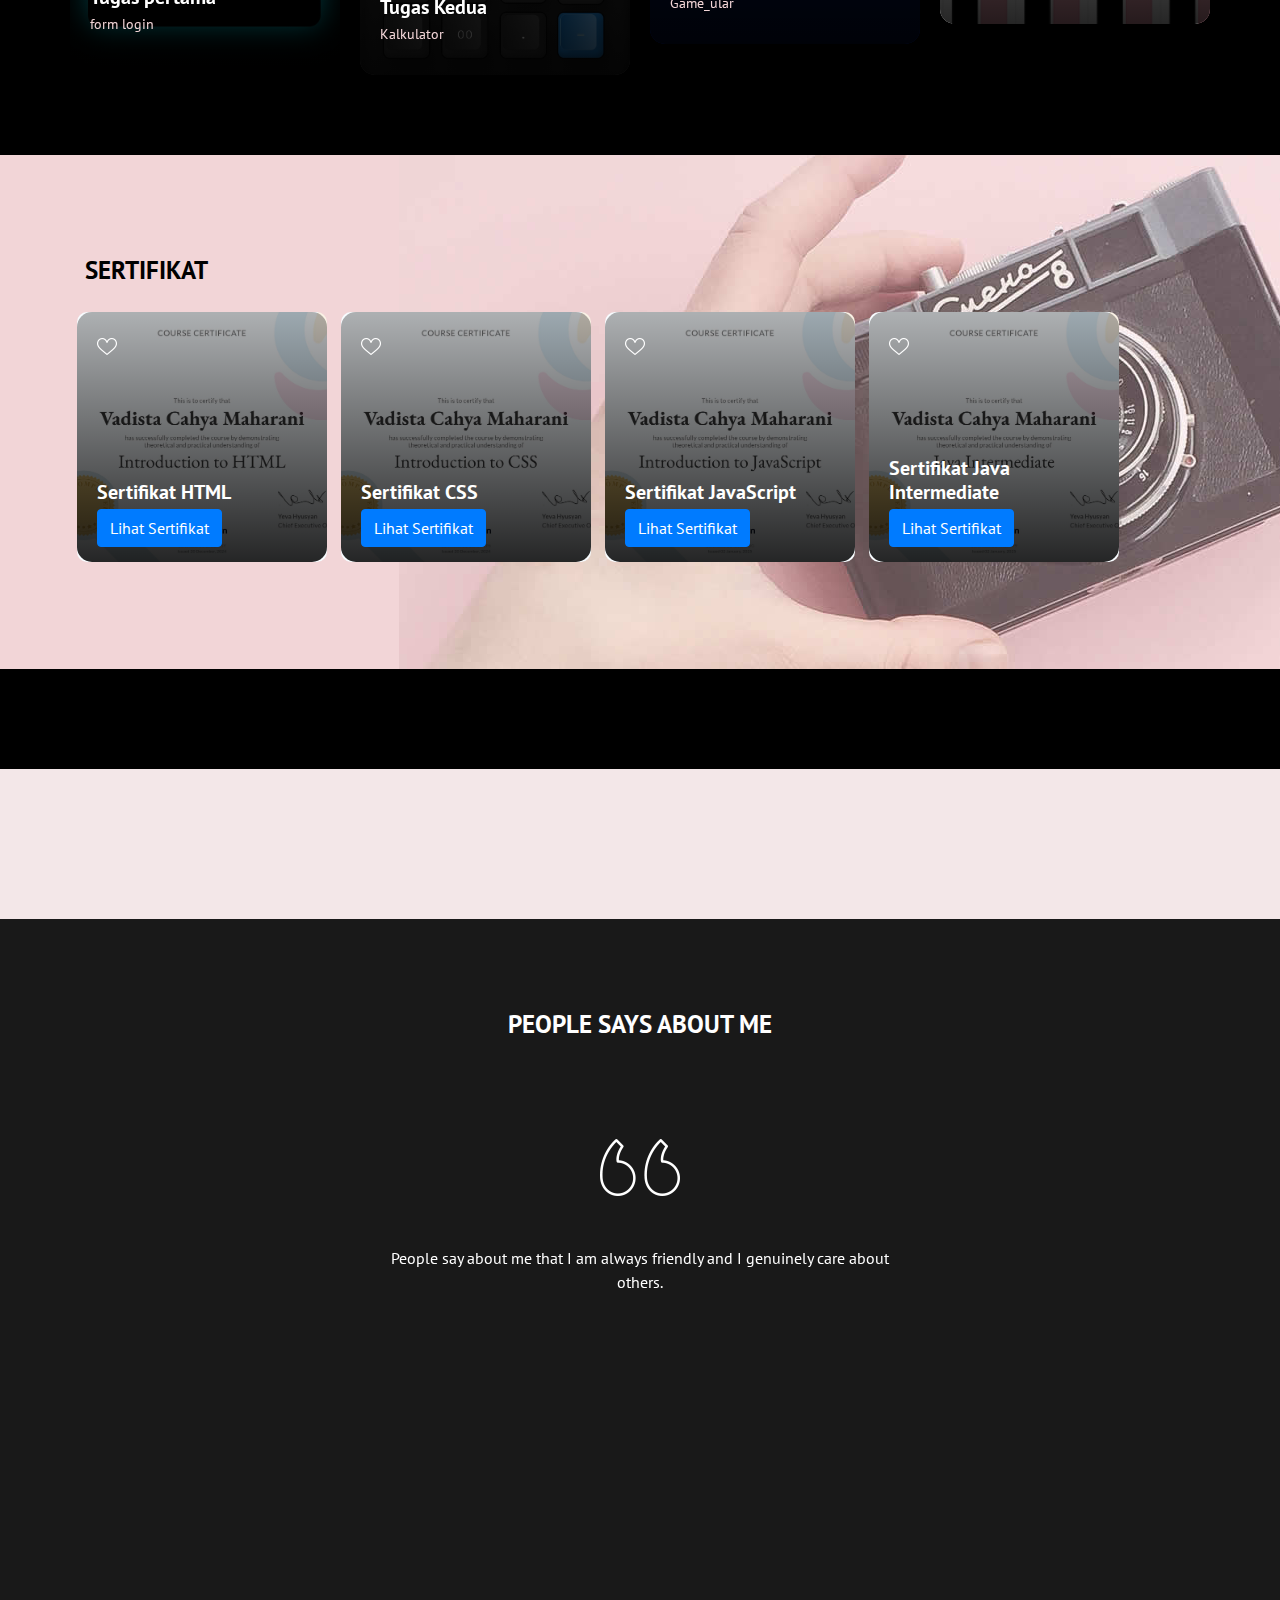
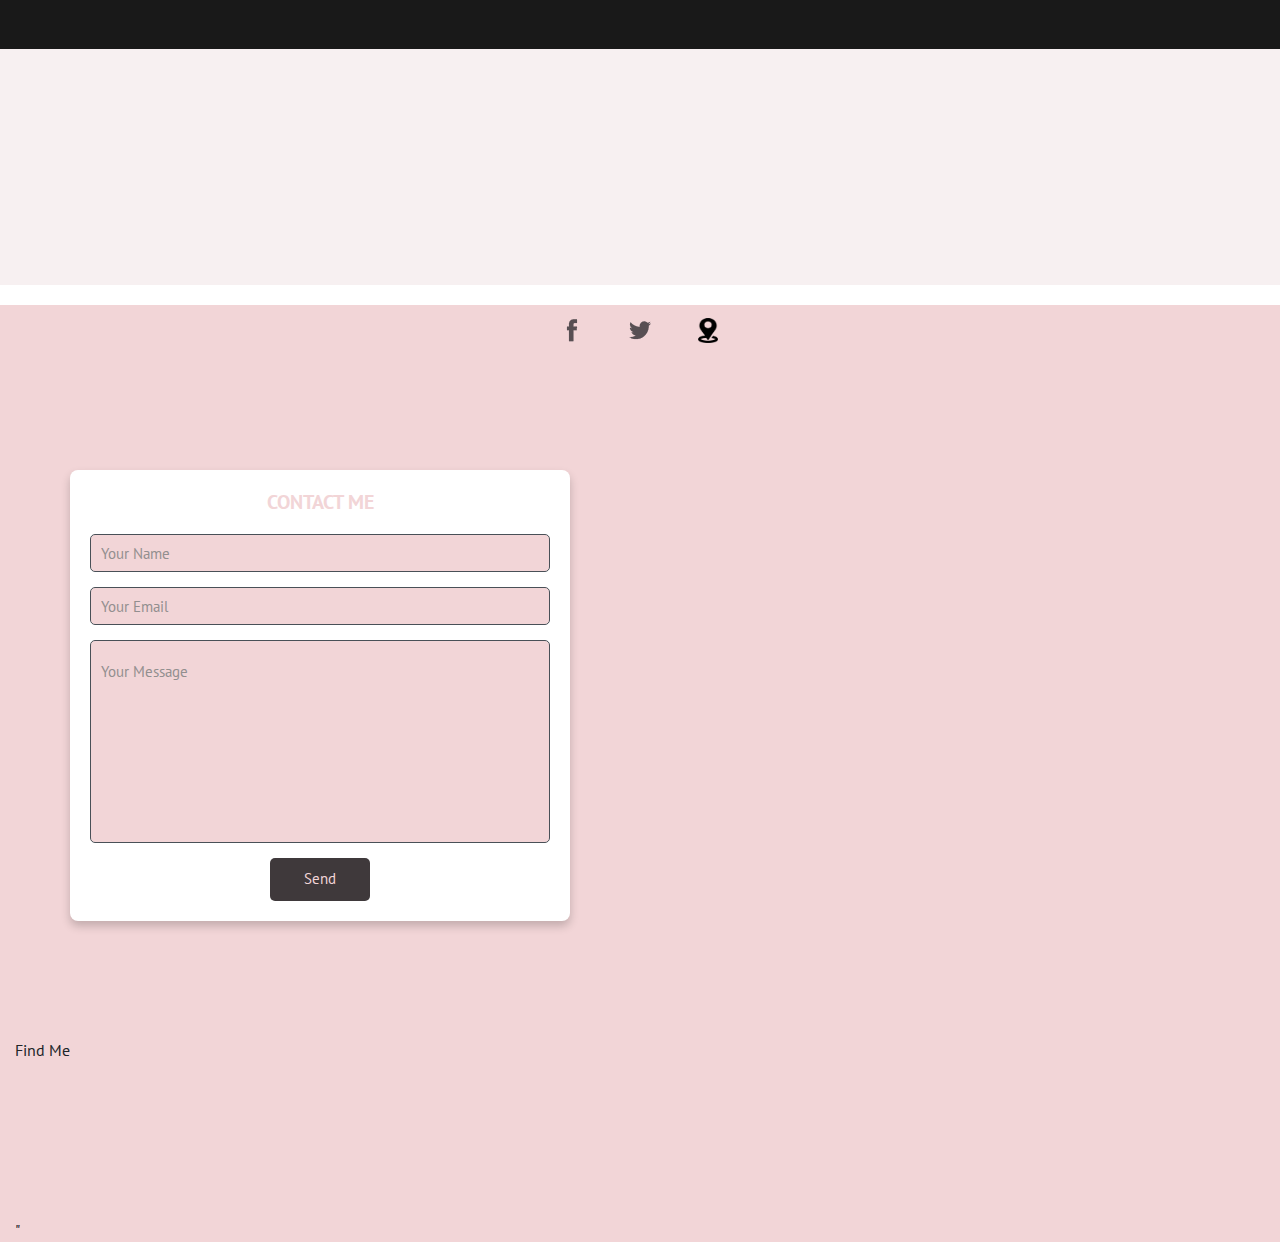
==== commit 6ef260f7: "Update index.html" ====
--- a/index.html
+++ b/index.html
@@ -261,11 +261,10 @@
           <li class="nav-item"> <a class="nav-link" href="https://www.facebook.com/fh5co"><img src="assets/img/facebook.png" alt=""></a> </li>
           <li class="nav-item"> <a class="nav-link" href="https://twitter.com/fh5co"><img src="assets/img/twitter.png" alt=""></a> </li>
           <li class="nav-item">
-  <a class="nav-link" href="#">
+  <a class="nav-link" href="https://maps.app.goo.gl/u76uEP9YbHbGTkoM7" target="_blank">
     <img src="assets/img/maps.png" alt="Maps" style="width: 20px; height: 25px;">
   </a>
 </li>
-
         </ul>
       </div>    
       <div class="col-md-6 content-us">
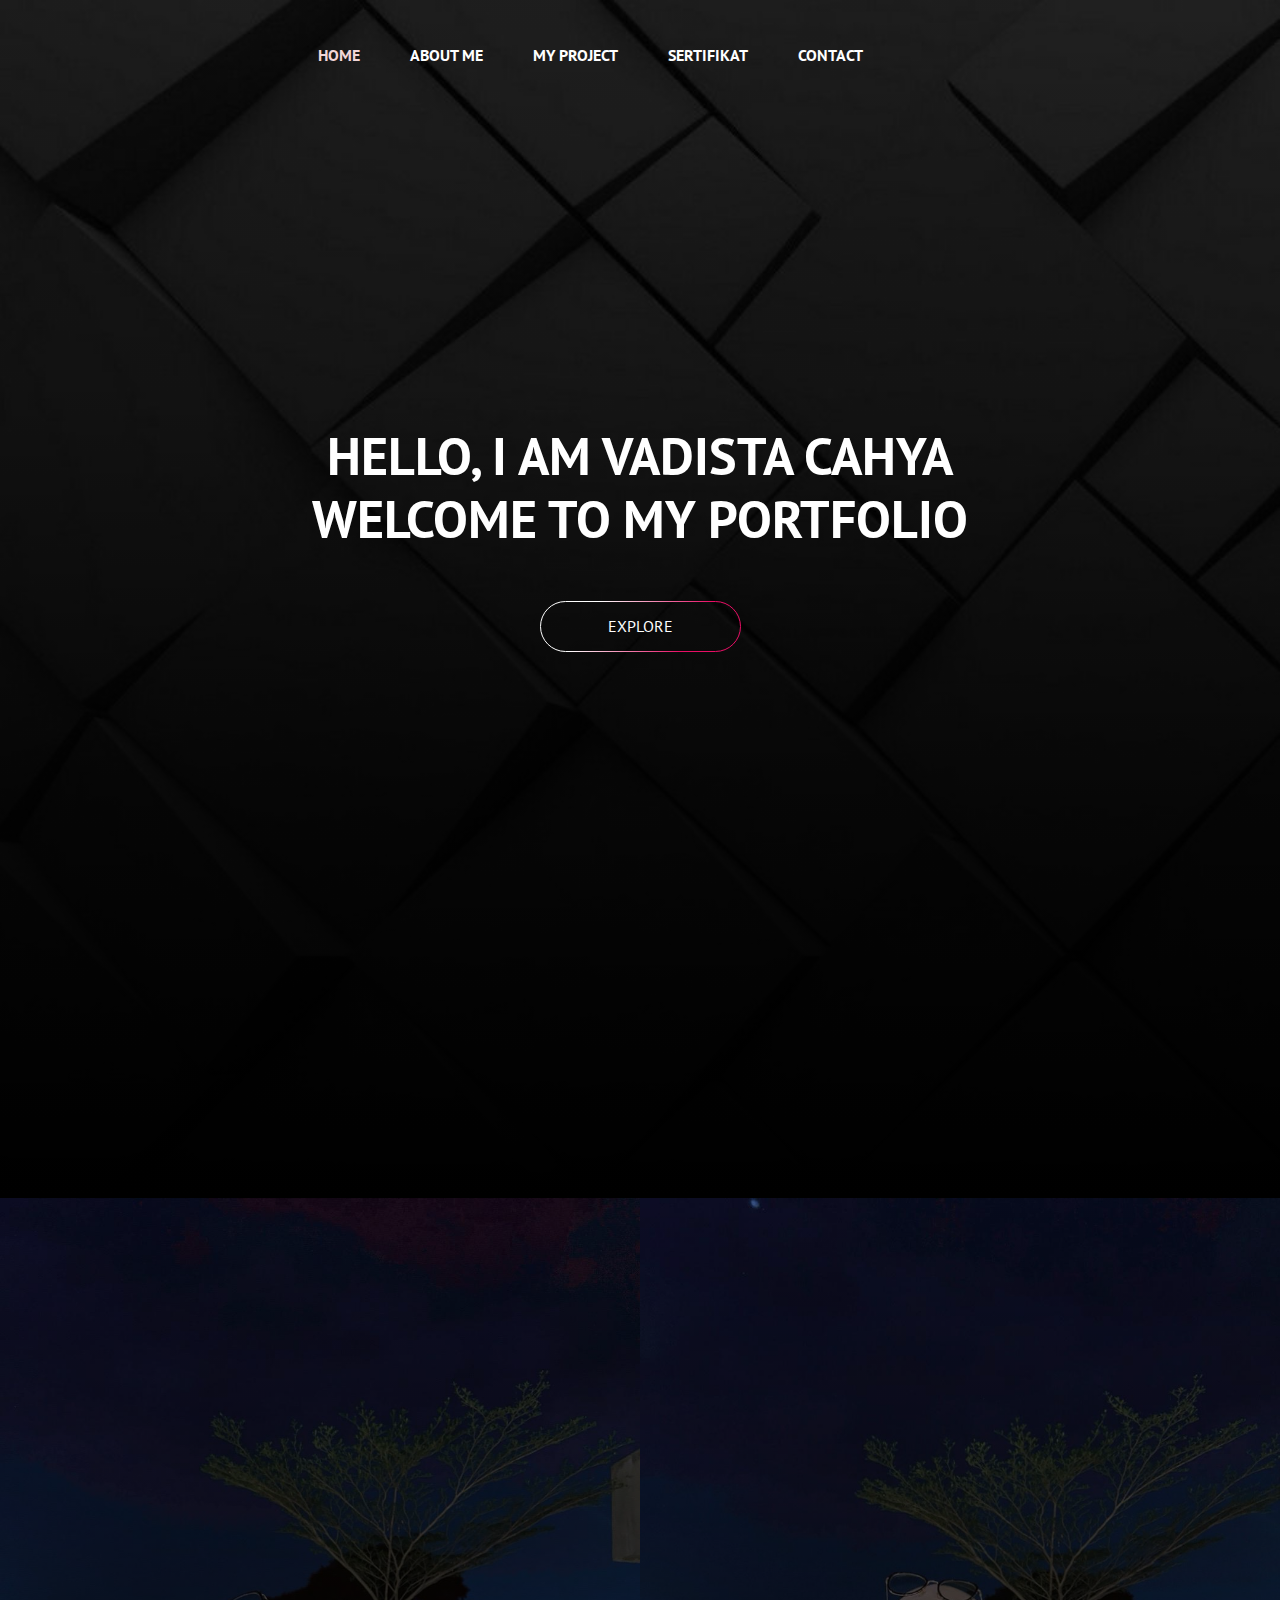
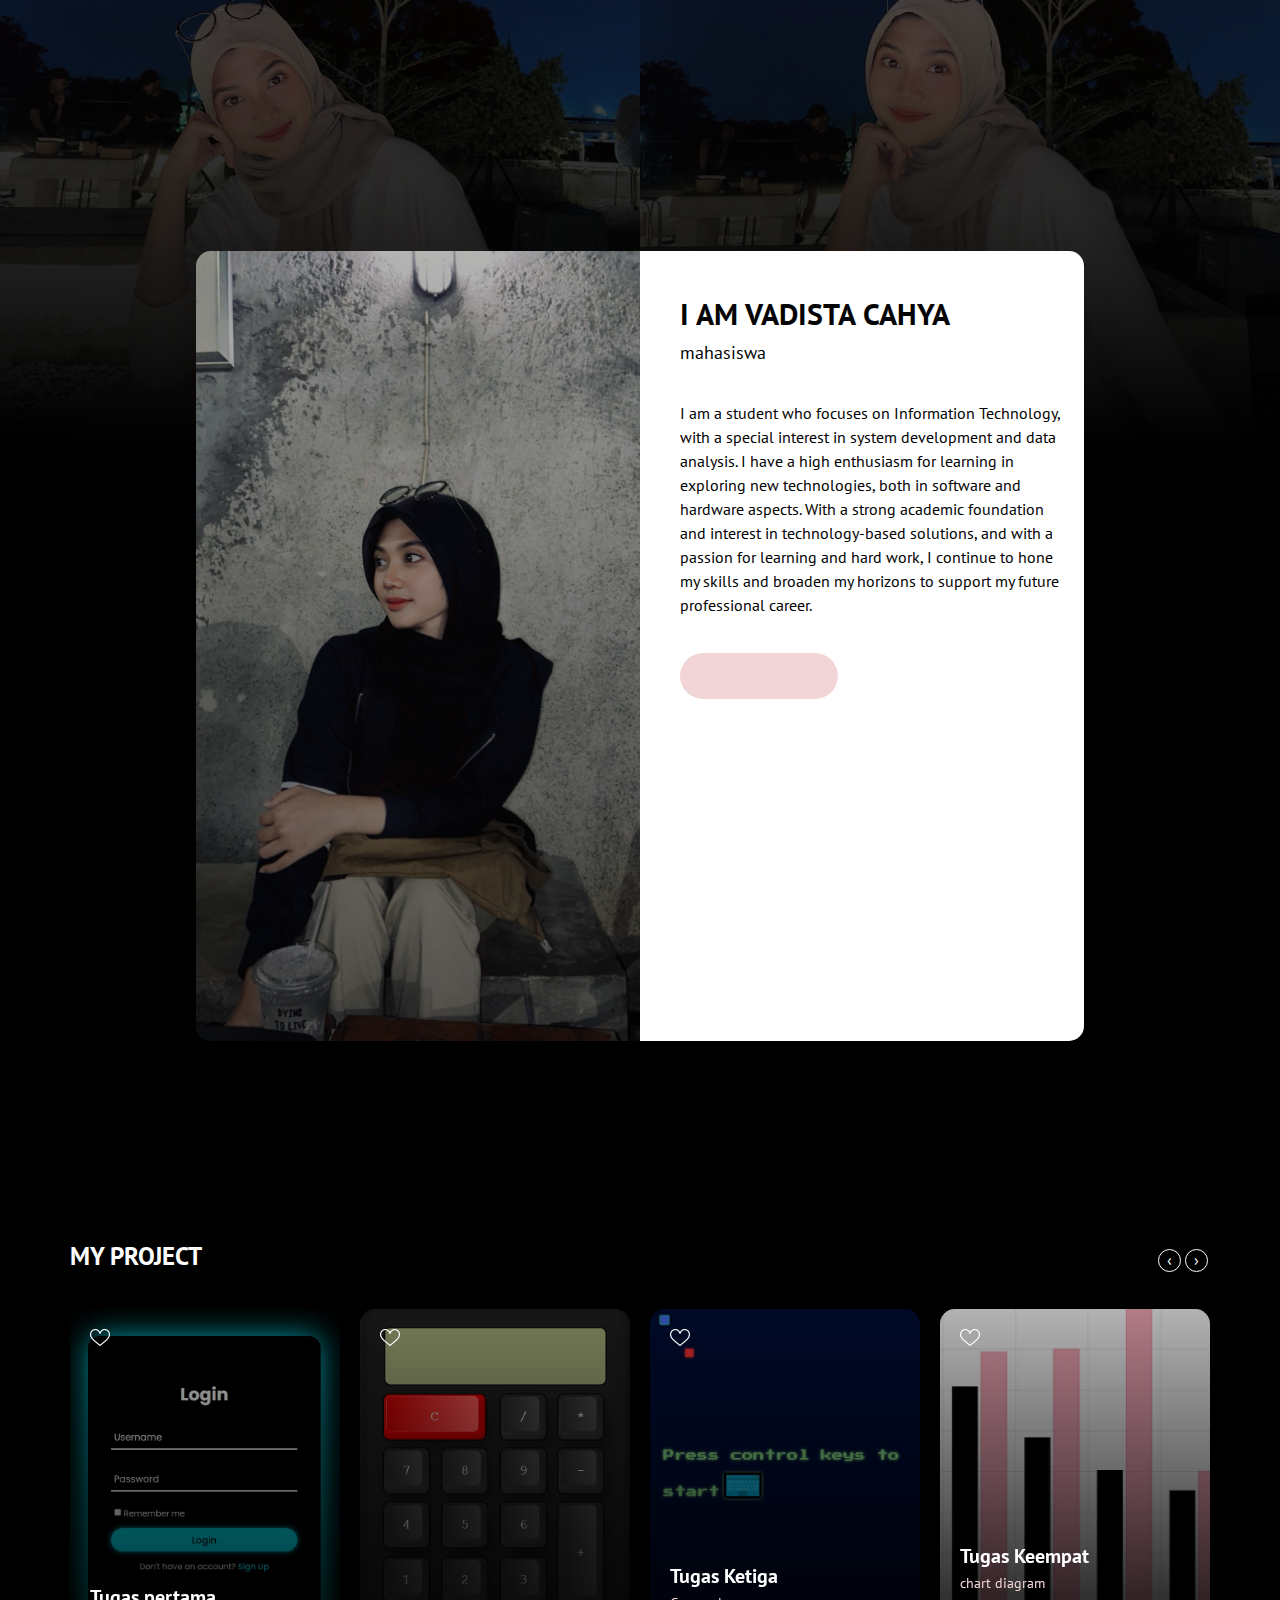
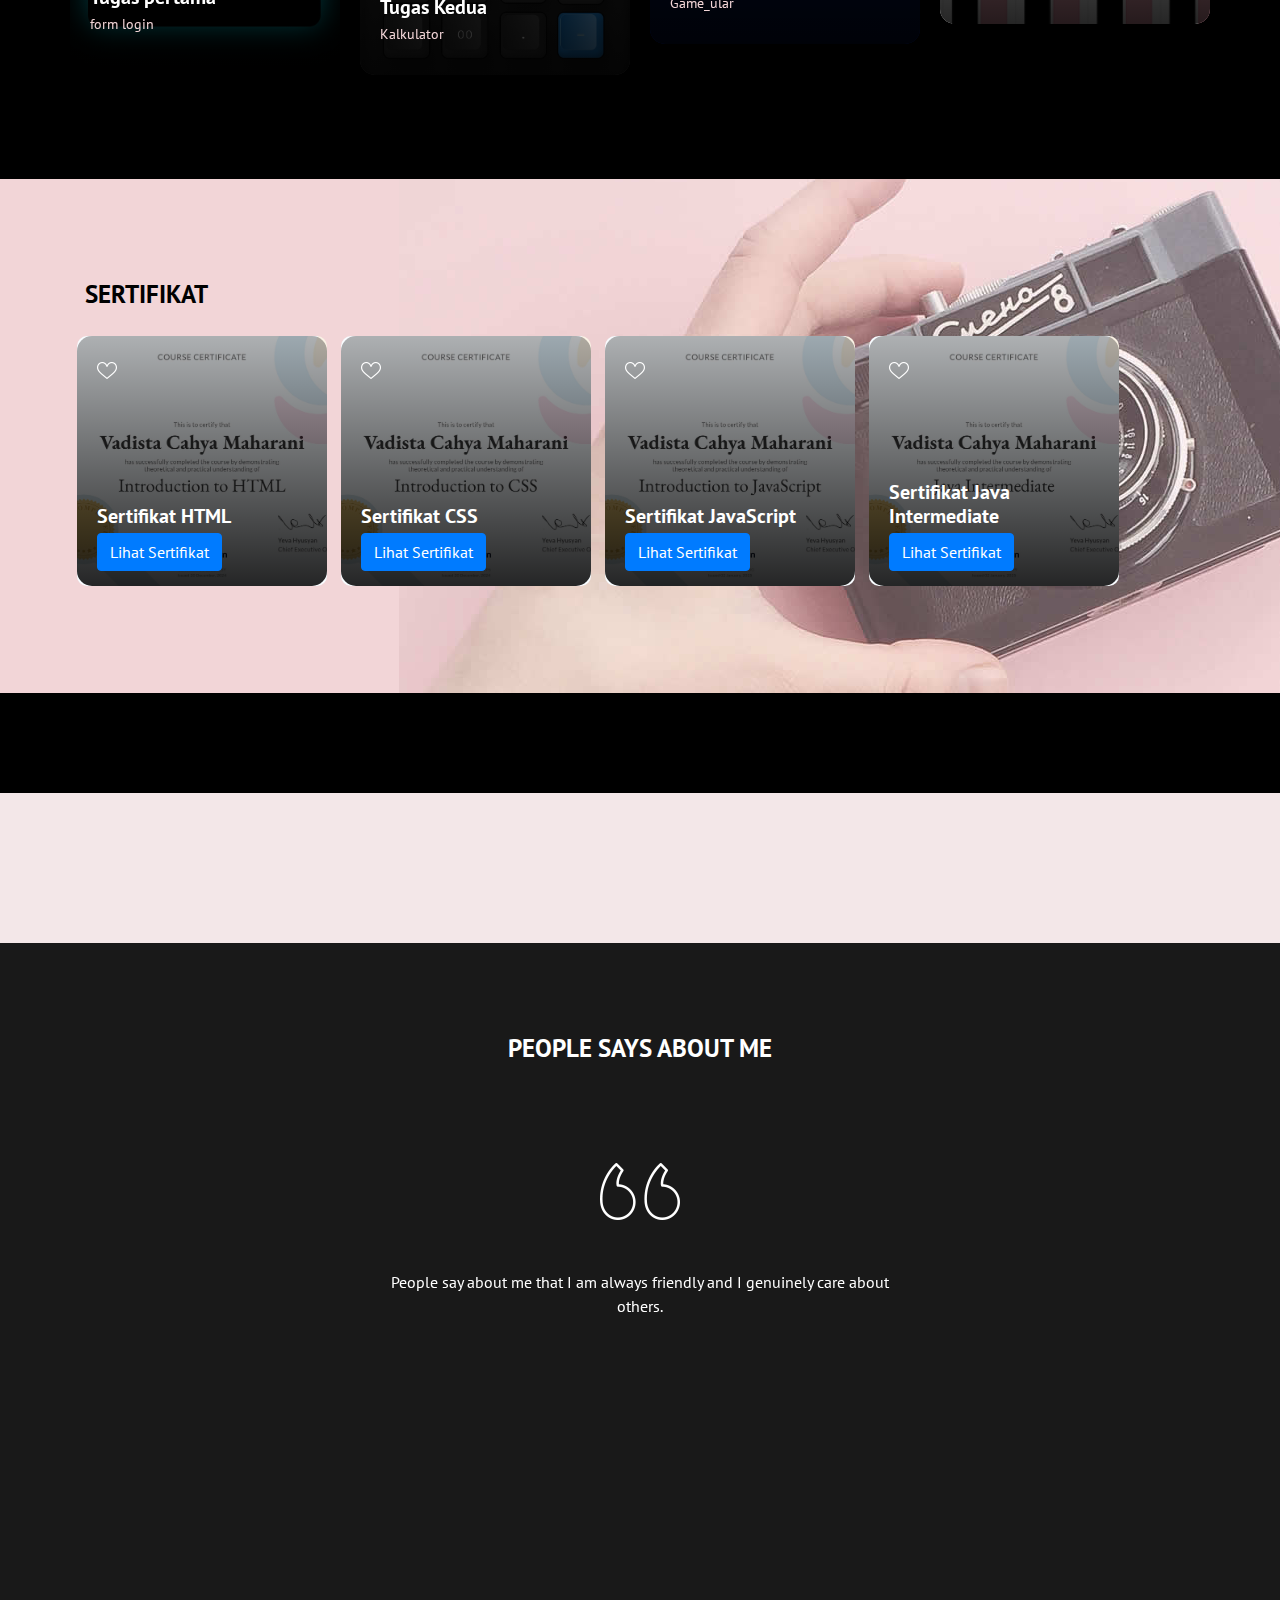
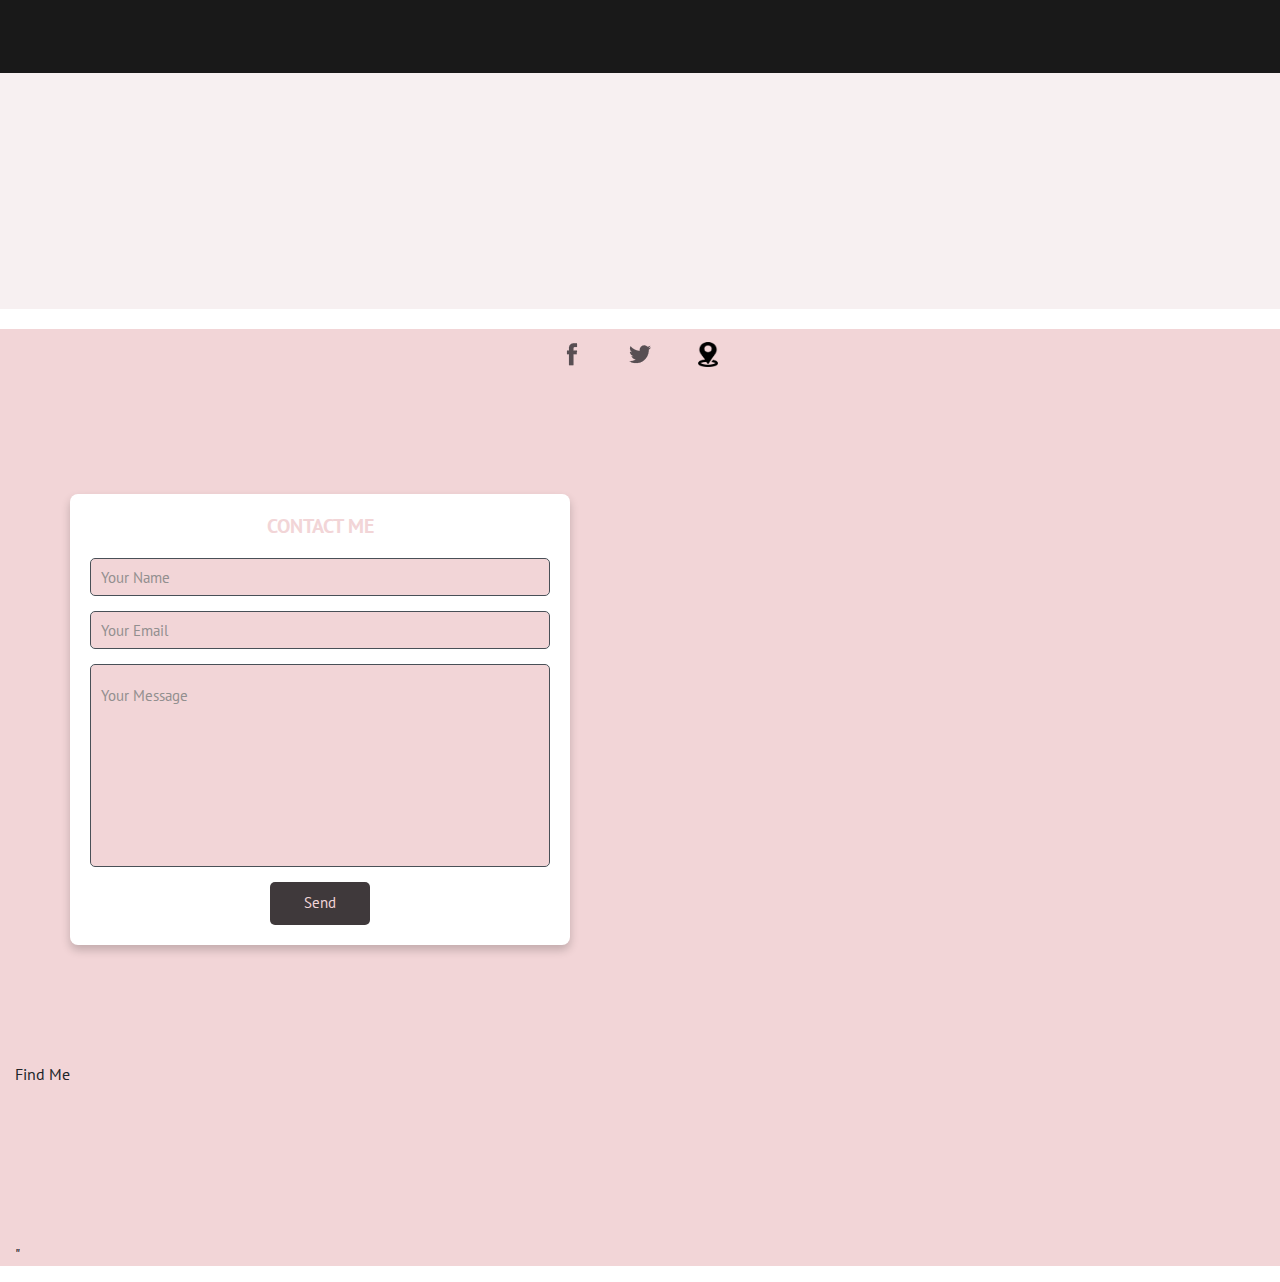
==== commit 75f3fc80: "Update index.html" ====
--- a/index.html
+++ b/index.html
@@ -152,6 +152,20 @@
                 </a>
               </div>
             </div>
+            <div>
+              <div class="card">
+                <a href="./Dashboard_Penjualan_Tahunan/"> <!-- Tautan mencakup seluruh elemen -->
+                  <img class="card-img" src="assets/img/chart diagram.jpeg" alt="">
+                  <div class="card-img-overlay"> 
+                    <img src="assets/img/heart.png" class="heart" alt="heart icon">
+                    <div class="bottom-text">
+                      <h5 class="card-title">UTS</h5>
+                      <p class="card-text">chart diagram </p>
+                  </div>
+                </div>
+                </a>
+              </div>
+            </div>
           </div>
         </div>
       </div>
